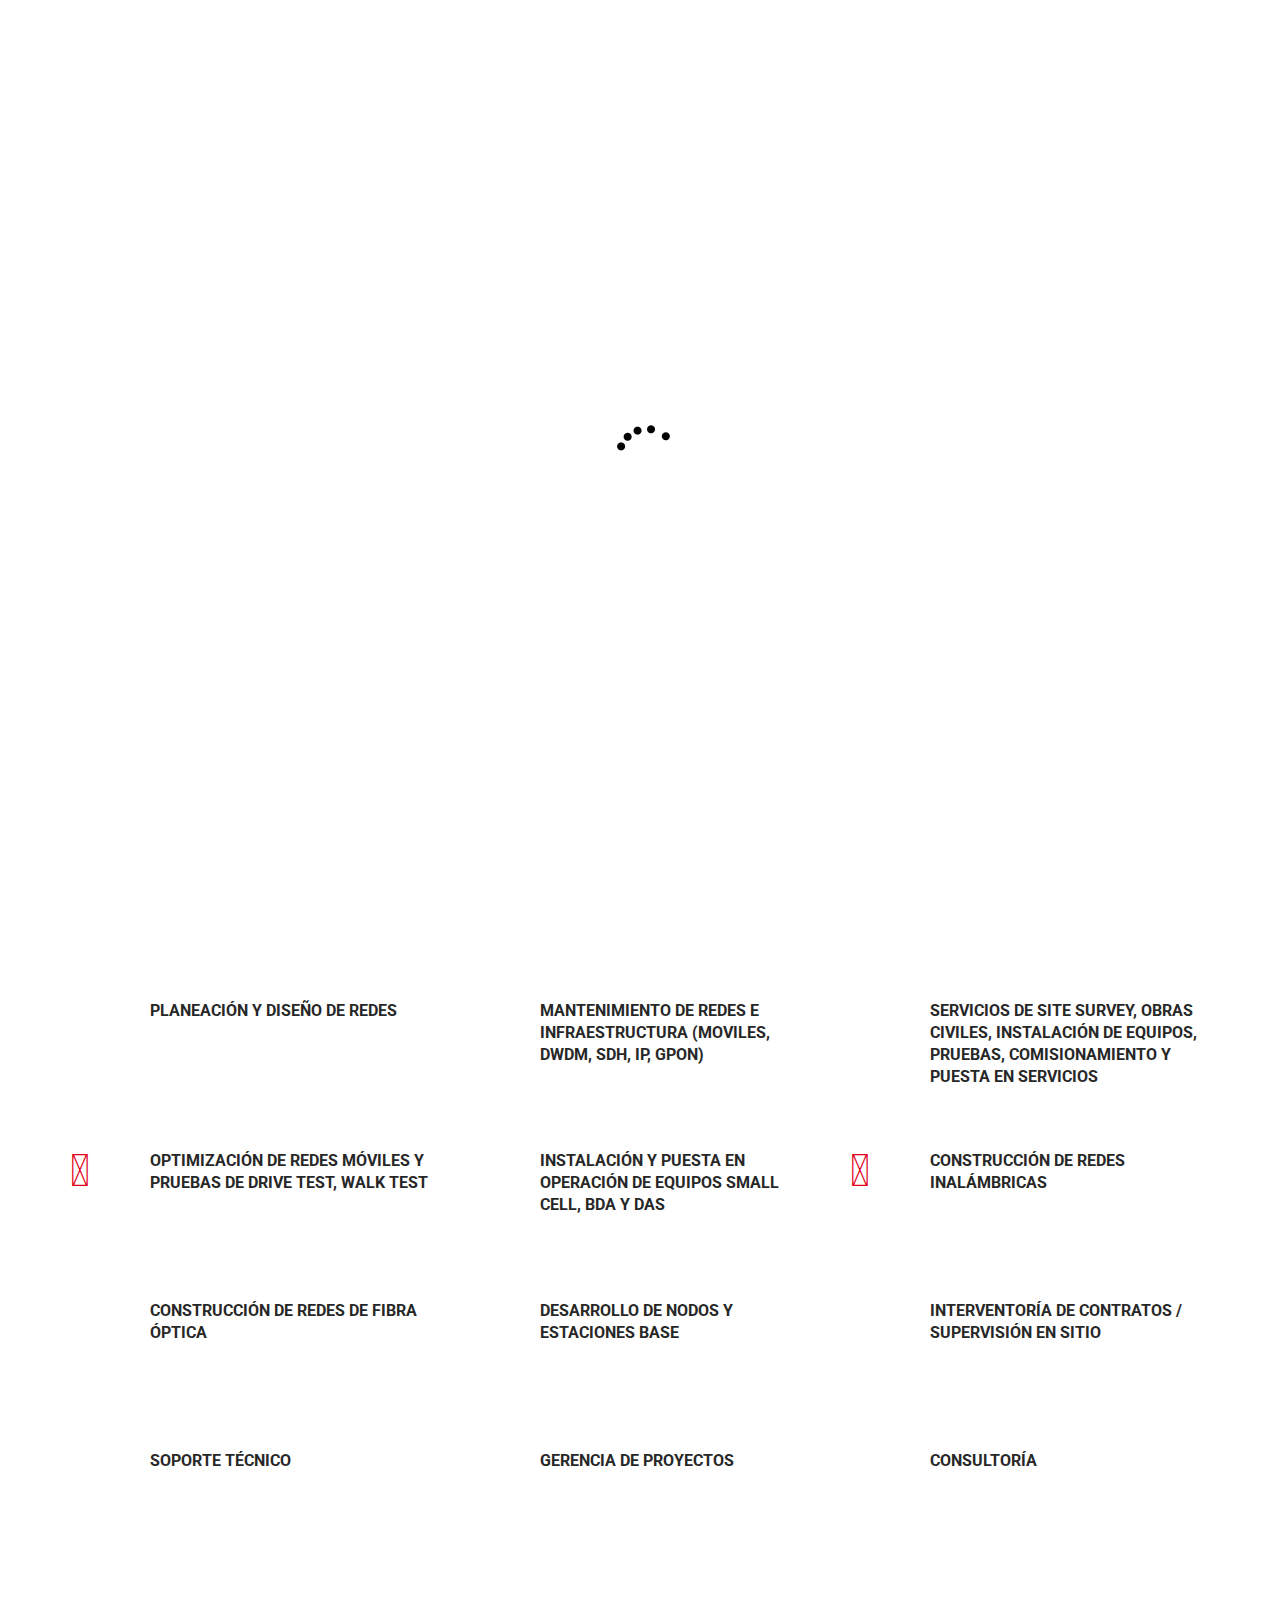
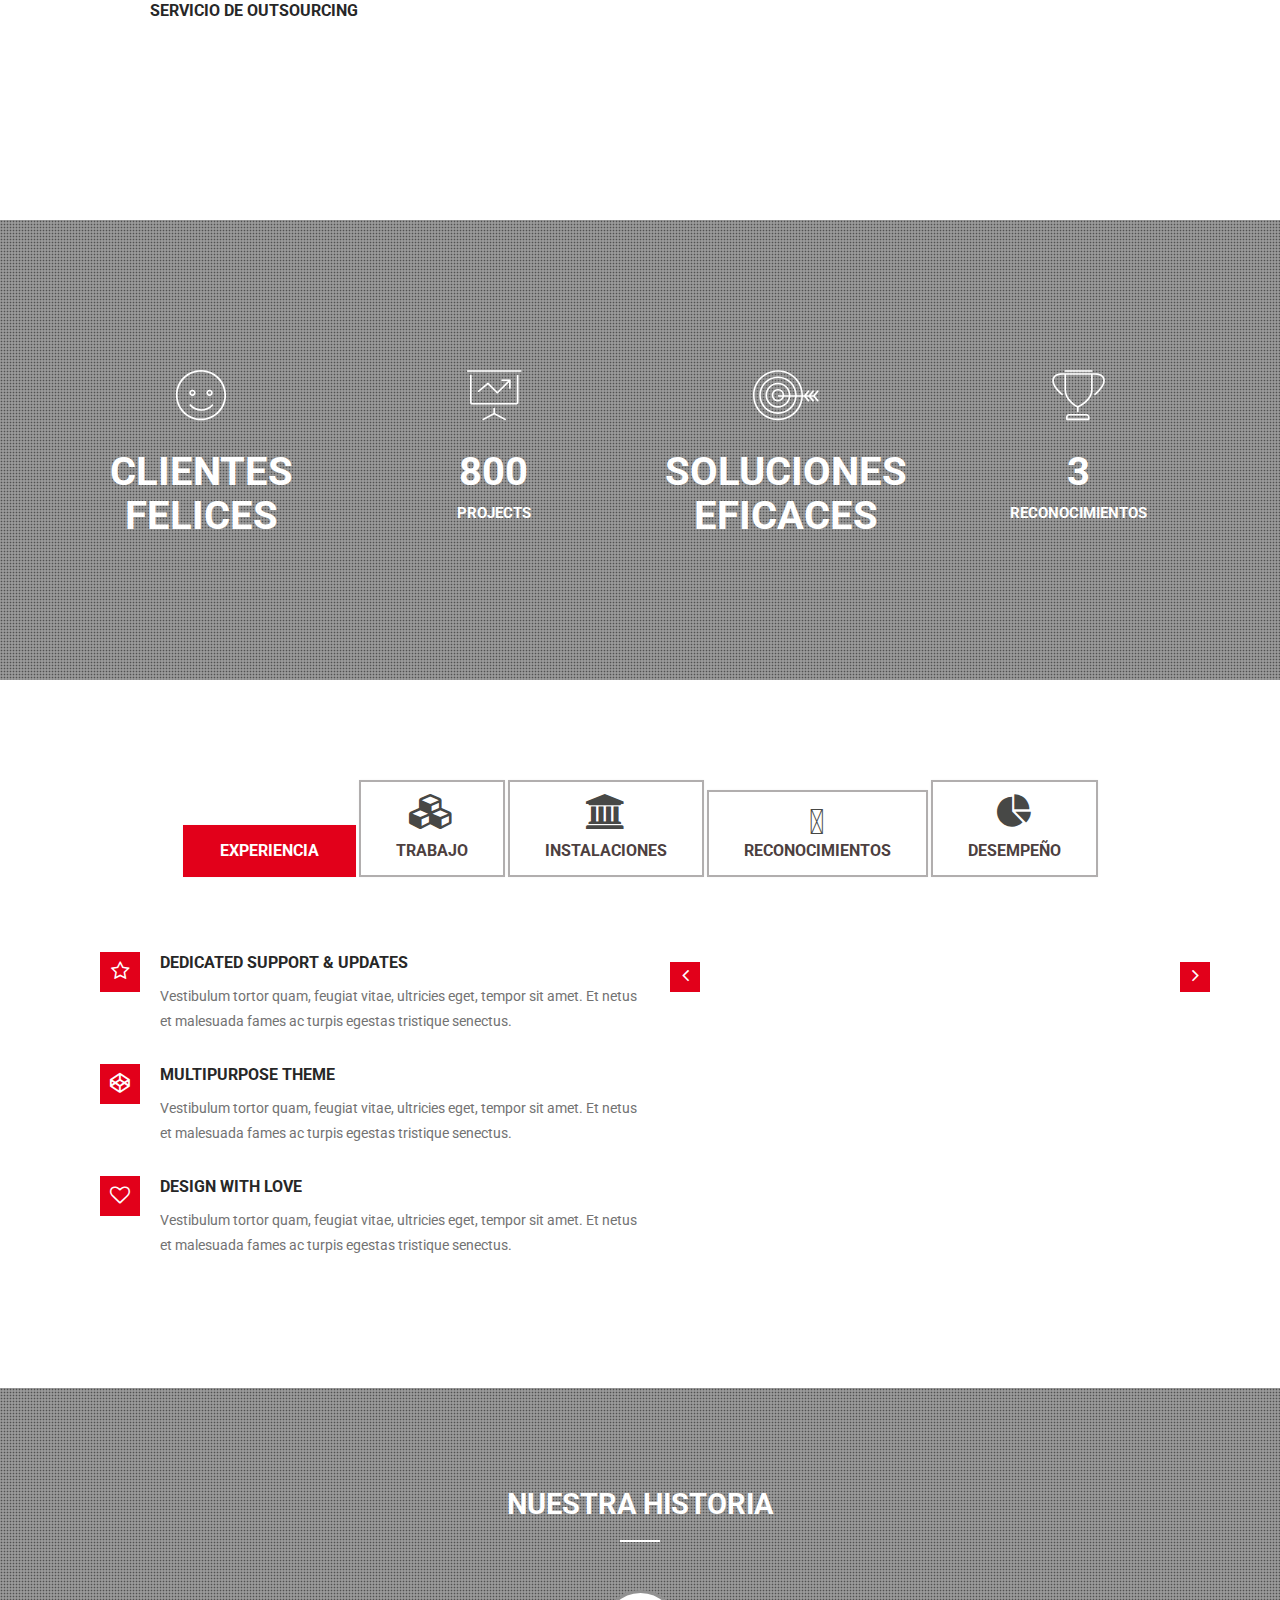
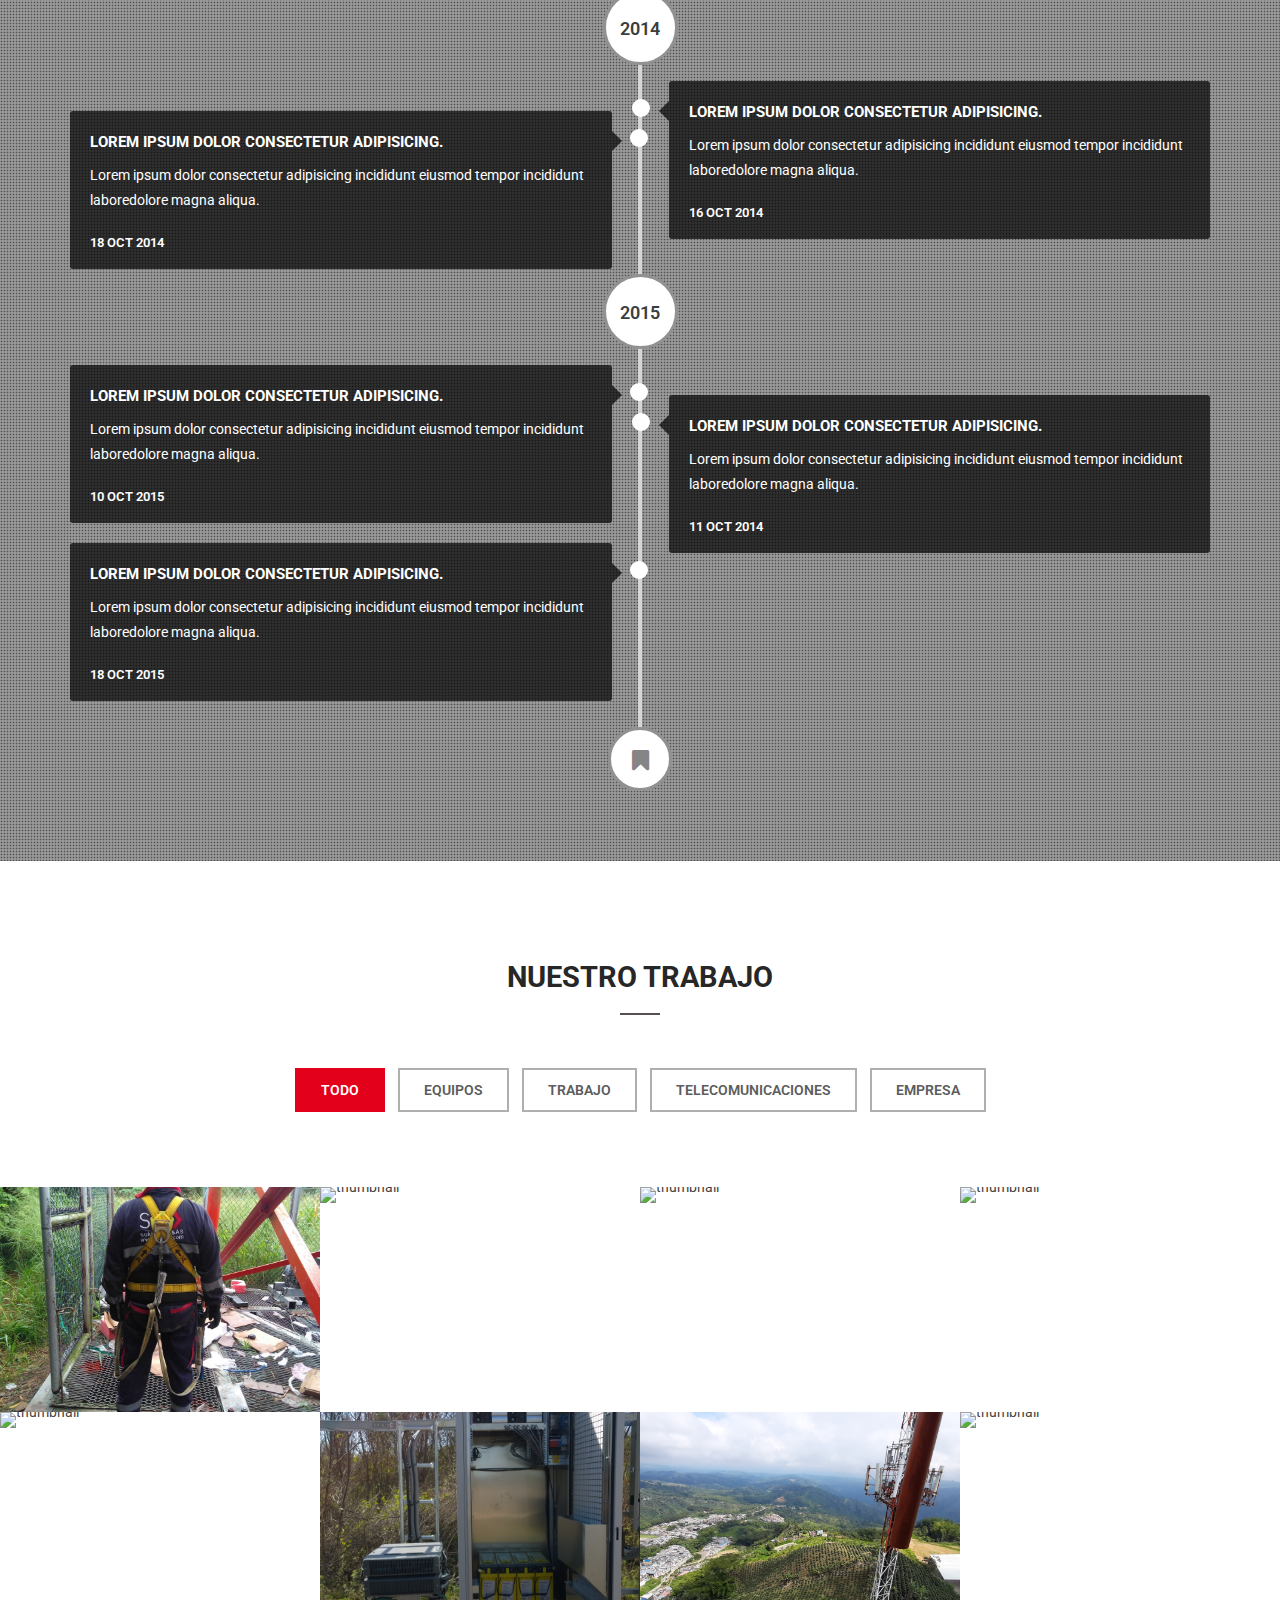
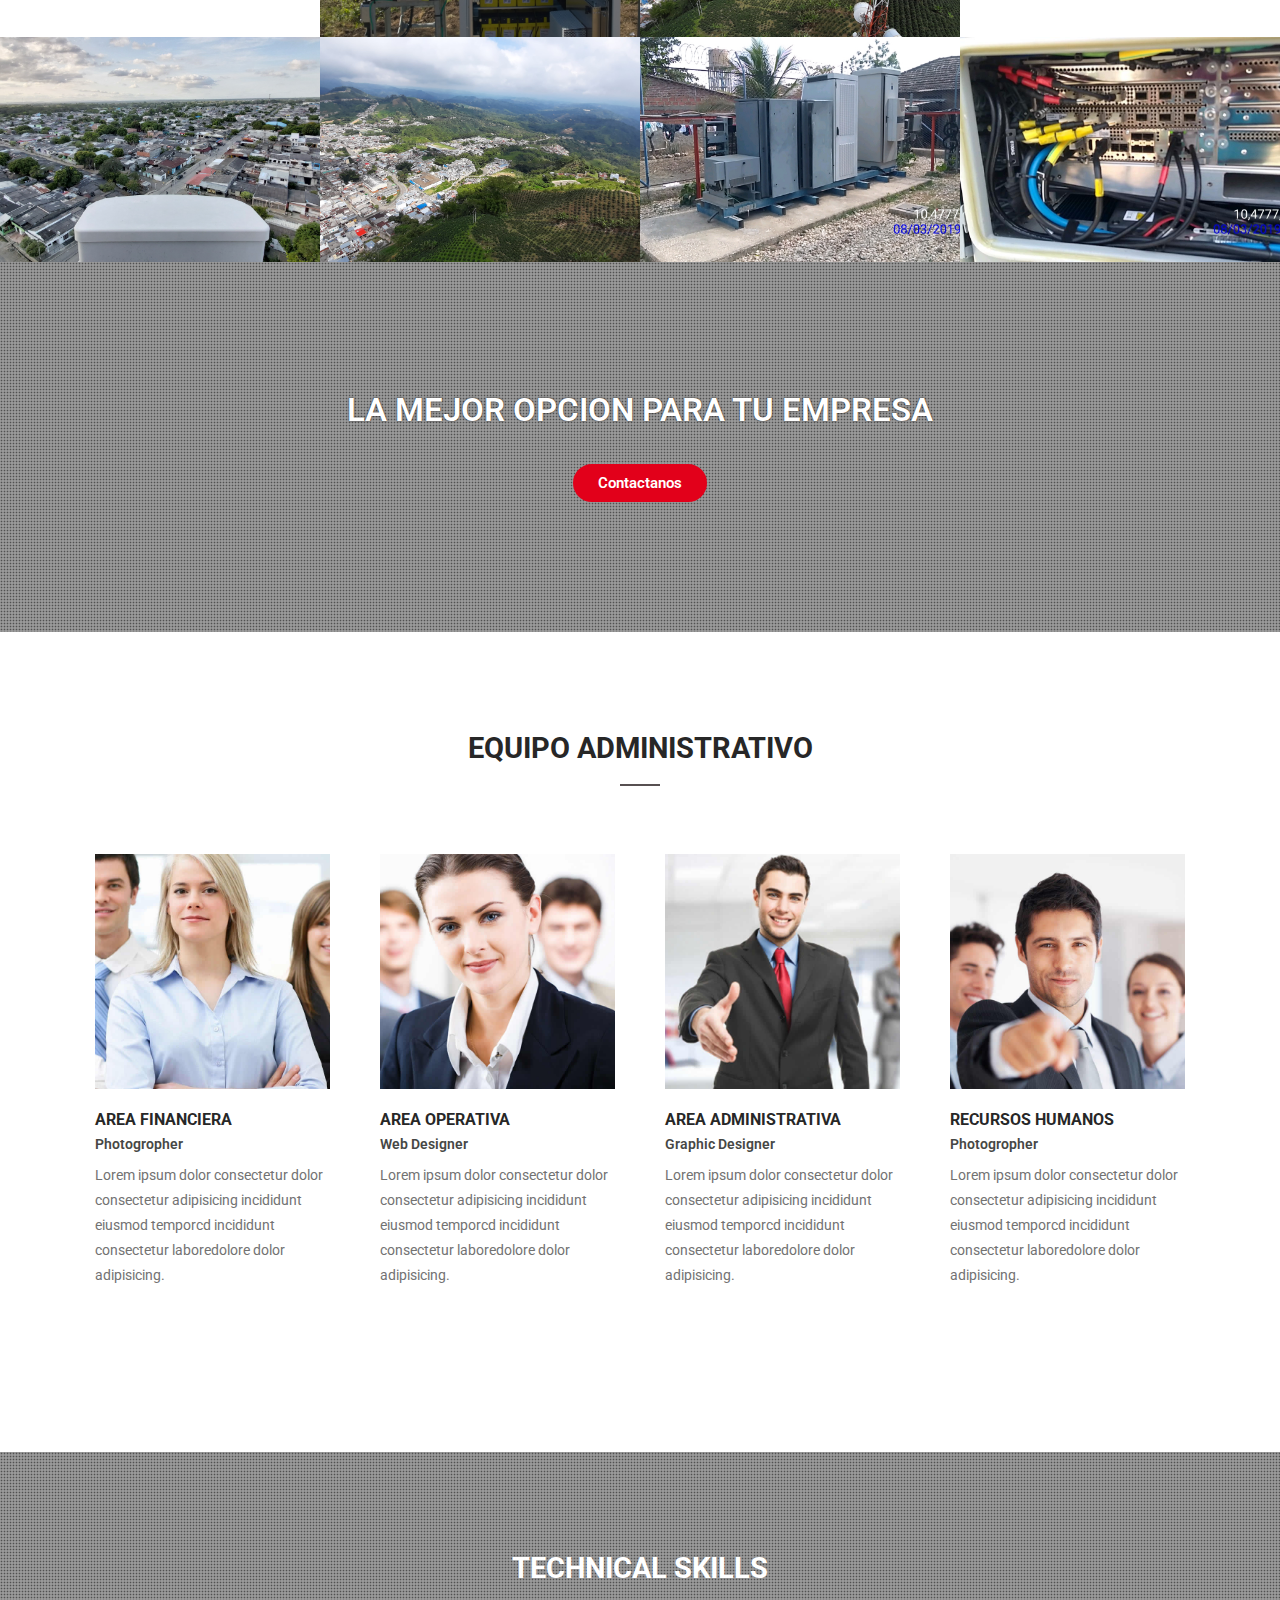
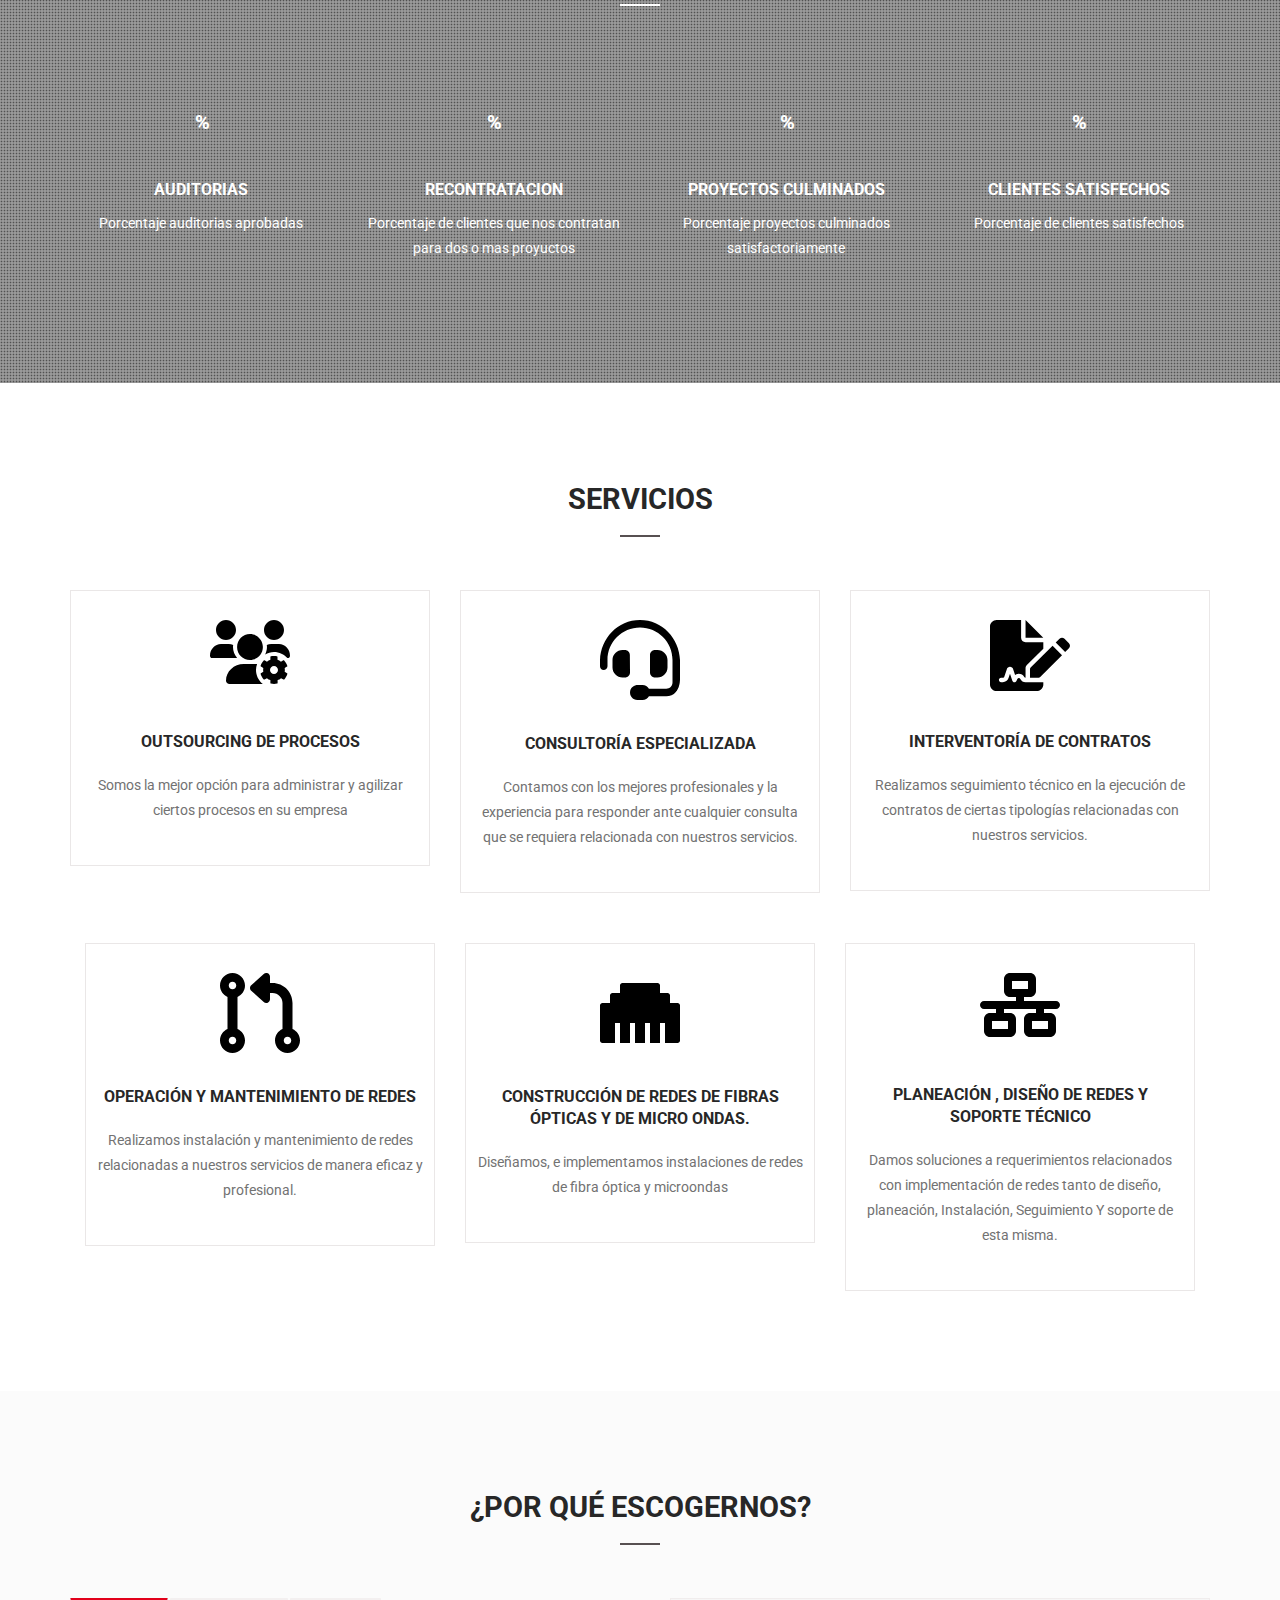
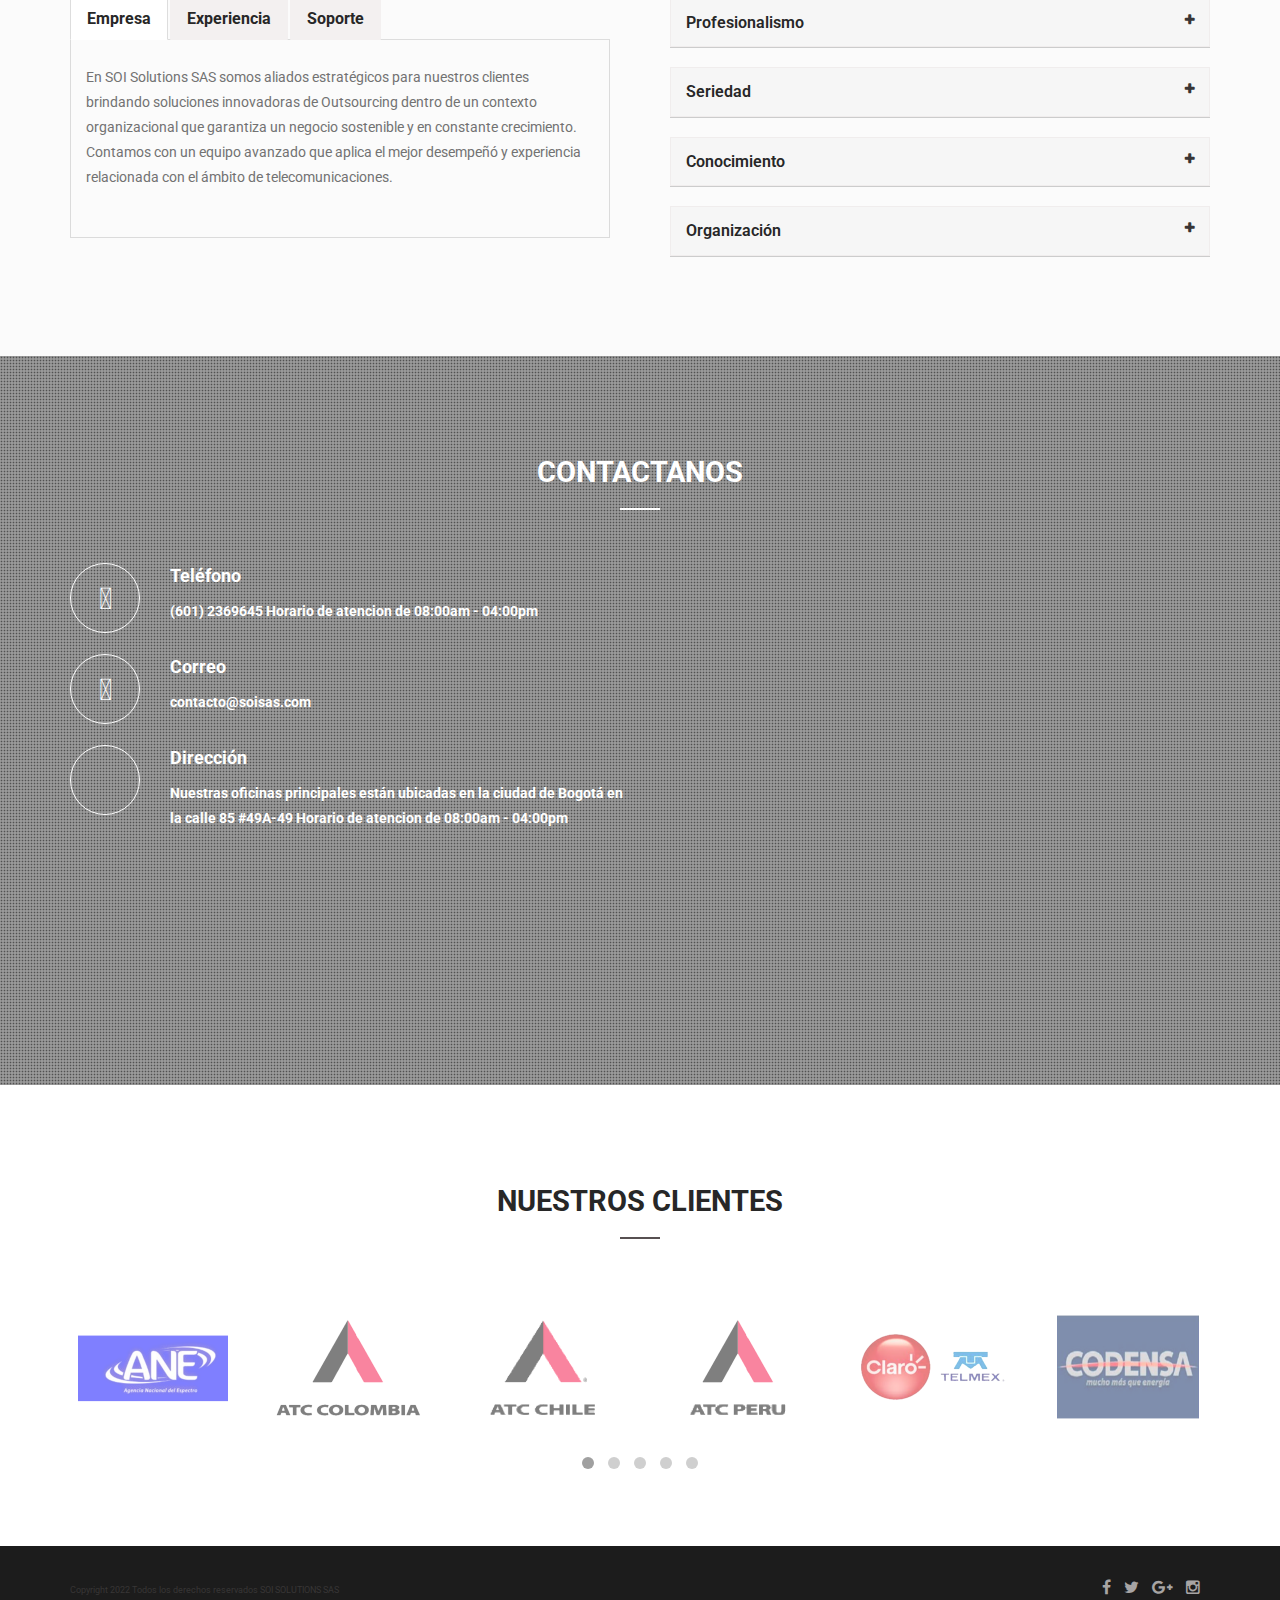
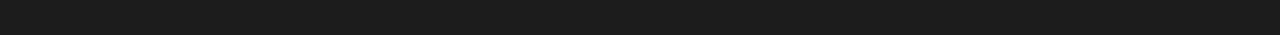
==== index.html @ 04e4a188 "1.0.0" ====
<!doctype html>
<html lang="en-gb" class="no-js">
<head>
    <meta charset="utf-8">
    <title>SOI Solutions</title>
    <meta name="author" content="">
    <meta name="keywords" content="">
    <meta name="description" content="">
    <!-- Mobile Specific Metas -->
    <meta name="viewport" content="width=device-width, initial-scale=1, maximum-scale=1">
    <!--styles -->
    <link rel="preconnect" href="https://fonts.googleapis.com">
    <link rel="preconnect" href="https://fonts.gstatic.com" crossorigin>
    <link href="https://fonts.googleapis.com/css2?family=Roboto:ital,wght@0,100;0,300;0,400;0,500;0,700;0,900;1,100;1,300;1,400;1,500;1,700;1,900&display=swap" rel="stylesheet">
    <link href="css/bootstrap.min.css" rel="stylesheet">
    <link href="css/font-awesome.css" rel="stylesheet">
    <link href="js/owl-carousel/owl.carousel.css" rel="stylesheet">
    <link href="js/owl-carousel/owl.theme.css" rel="stylesheet">
    <link href="js/owl-carousel/owl.transitions.css" rel="stylesheet">
    <link href="css/magnific-popup.css" rel="stylesheet">
    <link rel="stylesheet" type="text/css" href="css/animate.css" />
    <link rel="stylesheet" href="css/etlinefont.css">
    <link href="css/style.css" type="text/css" rel="stylesheet" />
    <link rel="icon" href="favicon.ico" />
</head>
<body data-spy="scroll" data-target="#main-menu">
    <div id="pageloader">
        <div class="loader">
            <img src="images/progress.gif" alt='loader' />
        </div> 
    </div>
    <header id="header">
        <div class="container">
            <div class="row">
                <div class="col-sm-12">
                    <button type="button" class="navbar-toggle collapsed" data-toggle="collapse" data-target="#main-menu">
                        <span class="sr-only">Toggle navigation</span>
                        <span class="fa fa-bars"></span>
                        <span class="icon-bar"></span>
                        <span class="icon-bar"></span>
                    </button>
                    <div class="logo-nav ">   
                        <a href="index.html">
                            <img src="images/logo.png" alt="Company logo" class="logo" />
                        </a>
                    </div>
                    <div class="clear-toggle"></div>
                    <div id="main-menu" class="collapse scroll navbar-right">
                        <ul class="nav">
                            <li class="active"> <a href="#home">INICIO</a> </li>
                            <li> <a href="#about">MAS</a> </li>
                            <li> <a href="#history">HISTORIA</a> </li>
                            <li> <a href="#works">NUESTRO TRABAJO</a> </li>
                            <li> <a href="#team">EQUIPO</a> </li>
                            <li> <a href="#services">SERVICIOS</a> </li>
                            <li> <a href="#blog">Blog</a></li>
                            <li> <a href="#testimonials">CLIENTES</a></li>
                            <li> <a href="#contact">CONTACTO</a> </li>
                        </ul>
                    </div>
                </div>
            </div>
        </div>
    </header>
    <section id="home" class="home">
        <div class="slider-overlay"></div>
        <div class="flexslider">
            <ul class="slides scroll">
                <li class="first">
                    <div class="slider-text-wrapper">
                        <div class="container boton_principal">
                            <div class="big">SOI SOLUTIONS SAS</div>
                            <div class="small">La solución en Servicios Outsourcing Ingeniería</div>
                            <a href="#services" class="middle btn btn-white ">SERVICIOS</a>
                        </div>
                    </div>
                    <img src="images/slider/1.jpg" alt="">
                </li>
                <li class="secondary">
                    <div class="slider-text-wrapper">
                        <div class="container">
                            <div class="big">+ 10 AÑOS DE EXPERIENCIA</div>
                            <div class="small">Contamos con más de 10 años de experiencia con múltiples empresas</div>
                            <a href="#history" class=" middle btn btn-white boton_principal">Historia</a>
                        </div>
                    </div>
                    <img src="images/slider/2.jpg" alt="">
                </li>
                <li class="third">
                    <div class="slider-text-wrapper">
                        <div class="container">
                            <div class="big">+28 Clientes</div>
                            <div class="small">Somos la mejor opción para nuestros clientes</div>
                            <a href="#testimonials" class="middle btn btn-white boton_principal">Clientes</a>
                        </div>
                    </div>
                    <img src="images/slider/3.jpg" alt="">
                </li>
            </ul>
        </div>
    </section>
    <!-- End Slider  -->
    <!--Start Features-->
    <section id="about" class="section ">
        <div class="container  ">
            <div class="row  more_containers">
                <!-- Features Icon-->
                <div class="col-md-4">
                    <div class="features-icon-box">
                        <div class="features-icon">
                            <i class="fa-solid fa-code-pull-request"></i>
                        </div>
                        <div class="features-info">
                            <h4>Planeación y diseño de redes</h4>
                            <p></p>
                        </div>
                    </div>
                </div>
                <!-- Features Icon-->
                <div class="col-md-4">
                    <div class="features-icon-box">
                        <div class="features-icon">
                            <i class="fa-solid fa-screwdriver-wrench"></i>
                        </div>
                        <div class="features-info">
                            <h4>Mantenimiento de redes e infraestructura (Moviles, DWDM, SDH, IP, Gpon)</h4>
                            <p></p>
                        </div>
                    </div>
                </div>
                <!-- Features Icon-->
                <div class="col-md-4">
                    <div class="features-icon-box">
                        <div class="features-icon">
                            <i class="fa-solid fa-user-tie"></i>
                        </div>
                        <div class="features-info">
                            <h4>Servicios de Site survey, obras civiles, instalación de equipos, pruebas,
                                comisionamiento y
                                puesta en servicios</h4>
                            <p></p>
                        </div>
                    </div>
                </div>
                <!-- Features Icon-->
                <div class="col-md-4">
                    <div class="features-icon-box">
                        <div class="features-icon">
                            <i class="fa-solid fa-signal"></i>
                        </div>
                        <div class="features-info">
                            <h4>Optimización de redes móviles y pruebas de Drive Test, Walk Test</h4>
                            <p></p>
                        </div>
                    </div>
                </div>
                <!-- Features Icon-->
                <div class="col-md-4">
                    <div class="features-icon-box">
                        <div class="features-icon">
                            <i class="fa-solid fa-satellite-dish"></i>
                        </div>
                        <div class="features-info">
                            <h4>Instalación y puesta en operación de equipos Small Cell, BDA y DAS</h4>
                            <p></p>
                        </div>
                    </div>
                </div>
                <!-- Features Icon-->
                <div class="col-md-4">
                    <div class="features-icon-box">
                        <div class="features-icon">
                            <i class="fa-solid fa-wifi"></i>
                        </div>
                        <div class="features-info">
                            <h4>Construcción de redes inalámbricas</h4>
                            <p></p>
                        </div>
                    </div>
                </div>
                <!-- Features Icon-->
                <div class="col-md-4">
                    <div class="features-icon-box">
                        <div class="features-icon">
                            <i class="fa-solid fa-ethernet"></i>
                        </div>
                        <div class="features-info">
                            <h4>Construcción de redes de fibra óptica</h4>
                            <p></p>
                        </div>
                    </div>
                </div>
                <!-- Features Icon-->
                <div class="col-md-4">
                    <div class="features-icon-box">
                        <div class="features-icon">
                            <i class="fa-solid fa-tower-broadcast"></i>
                        </div>
                        <div class="features-info">
                            <h4>Desarrollo de nodos y estaciones base</h4>
                            <p></p>
                        </div>
                    </div>
                </div>
                <!-- Features Icon-->
                <div class="col-md-4">
                    <div class="features-icon-box">
                        <div class="features-icon">
                            <i class="fa-solid fa-file-lines"></i>
                        </div>
                        <div class="features-info">
                            <h4>Interventoría de contratos / Supervisión en sitio</h4>
                            <p></p>
                        </div>
                    </div>
                </div>
                <!-- Features Icon-->
                <div class="col-md-4">
                    <div class="features-icon-box">
                        <div class="features-icon">
                            <i class="fa-solid fa-headset"></i>
                        </div>
                        <div class="features-info">
                            <h4>Soporte Técnico</h4>
                            <p></p>
                        </div>
                    </div>
                </div>
                <!-- Features Icon-->
                <div class="col-md-4">
                    <div class="features-icon-box">
                        <div class="features-icon">
                            <i class="fa-solid fa-users-gear"></i>
                        </div>
                        <div class="features-info">
                            <h4>Gerencia de proyectos</h4>
                            <p></p>
                        </div>
                    </div>
                </div>
                <!-- Features Icon-->
                <div class="col-md-4">
                    <div class="features-icon-box">
                        <div class="features-icon">
                            <i class="fa-solid fa-chalkboard-user"></i>
                        </div>
                        <div class="features-info">
                            <h4>Consultoría</h4>
                            <p></p>
                        </div>
                    </div>
                </div>
                <!-- Features Icon-->
                <div class="col-md-4">
                    <div class="features-icon-box">
                        <div class="features-icon">
                            <i class="fa-solid fa-people-carry-box"></i>
                        </div>
                        <div class="features-info">
                            <h4>Servicio de Outsourcing</h4>
                            <p></p>
                        </div>
                    </div>
                </div>
            </div> <!-- /.row-->
        </div> <!-- /.container-->
    </section>
    <!--End Features-->
    <!-- Start Facts-->
    <section id="facts" class="section parallax">
        <div class="overlay"></div>
        <div class="container">
            <div class="row">
                <!-- Start Item-->
                <div class="col-md-3 col-sm-6 facts-box margin-bottom-30">
                    <span><i class="icon-happy"></i></span>
                    <h3>clientes felices</h3>
                    <span></span>
                </div>
                <!-- End Item-->
                <!-- Start Item-->
                <div class="col-md-3 col-sm-6 facts-box margin-bottom-30">
                    <span><i class="icon-presentation"></i></span>
                    <h3>800</h3>
                    <span>Projects</span>
                </div>
                <!-- End Item-->
                <!-- Start Item-->
                <div class="col-md-3 col-sm-6 facts-box margin-bottom-30">
                    <span><i class="icon-target"></i></span>
                    <h3>Soluciones eficaces </h3>
                    <span></span>
                </div>
                <!-- End Item-->
                <!-- Start Item-->
                <div class="col-md-3 col-sm-6 facts-box margin-bottom-30">
                    <span><i class="icon-trophy"></i></span>
                    <h3>3</h3>
                    <span>Reconocimientos</span>
                </div>
                <!-- End Item-->
            </div> <!-- /.row -->
        </div> <!-- /.container -->
    </section>
    <!--End Facts-->
    <!--Start Section-->
    <section class="section">
        <div class="container">
            <div class="row">
                <div class="col-md-12">
                    <div class="content-tab-1">
                        <ul class="nav">
                            <li class="active">
                                <a aria-expanded="true" href="#tab-content-1" data-toggle="tab">
                                    <i class="fa-solid fa-chart-line"></i>
                                    <h4>EXPERIENCIA</h4>
                                </a>
                                <div class="tab-arrow">
                                </div>
                            </li>
                            <li>
                                <a aria-expanded="true" href="#tab-content-2" data-toggle="tab">
                                    <i class="fa fa-cubes"></i>
                                    <h4>Trabajo</h4>
                                </a>
                                <div class="tab-arrow">
                                </div>
                            </li>
                            <li>
                                <a aria-expanded="true" href="#tab-content-3" data-toggle="tab">
                                    <i class="fa fa-institution"></i>
                                    <h4>Instalaciones</h4>
                                </a>
                                <div class="tab-arrow">
                                </div>
                            </li>
                            <li>
                                <a aria-expanded="true" href="#tab-content-4" data-toggle="tab">
                                    <i class="fa-solid fa-trophy"></i>
                                    <h4>Reconocimientos</h4>
                                </a>
                                <div class="tab-arrow">
                                </div>
                            </li>
                            <li>
                                <a aria-expanded="true" href="#tab-content-5" data-toggle="tab">
                                    <i class="fa fa-pie-chart"></i>
                                    <h4>desempeño</h4>
                                </a>
                                <div class="tab-arrow">
                                </div>
                            </li>
                        </ul>
                        <div class="tab-content-main">
                            <div class="container">
                                <div class="tab-content">
                                    <div class="tab-pane active in" id="tab-content-1">
                                        <!-- Features Icon-->
                                        <div class="col-md-6 margin-bottom-30">
                                            <div class="tab1-features">
                                                <div class="icon"> <i class="fa fa-star-o"></i> </div>
                                                <div class="info">
                                                    <h4>Dedicated Support & Updates</h4>
                                                    <p>Vestibulum tortor quam, feugiat vitae, ultricies eget, tempor sit
                                                        amet. Et netus et malesuada fames ac turpis egestas tristique
                                                        senectus. </p>
                                                </div>
                                            </div>
                                            <div class="tab1-features">
                                                <div class="icon"> <i class="fa fa-codepen"></i> </div>
                                                <div class="info">
                                                    <h4>multipurpose theme</h4>
                                                    <p>Vestibulum tortor quam, feugiat vitae, ultricies eget, tempor sit
                                                        amet. Et netus et malesuada fames ac turpis egestas tristique
                                                        senectus. </p>
                                                </div>
                                            </div>
                                            <div class="tab1-features">
                                                <div class="icon"> <i class="fa fa-heart-o"></i></div>
                                                <div class="info">
                                                    <h4>Design With Love</h4>
                                                    <p>Vestibulum tortor quam, feugiat vitae, ultricies eget, tempor sit
                                                        amet. Et netus et malesuada fames ac turpis egestas tristique
                                                        senectus. </p>
                                                </div>
                                            </div>
                                        </div>
                                        <!--End features Icon-->
                                        <!--  Start Carousel-->
                                        <div class="col-md-6">
                                            <div class="tab-carousel">
                                                <div class="item"><img src="images/works/img (4).jpg" alt=""></div>
                                                <div class="item"><img src="images/works/img ().jpg" alt=""></div>
                                                <div class="item"><img src="images/works/img ().jpg" alt=""></div>
                                            </div>
                                        </div>
                                        <!-- End Carousel-->
                                    </div>
                                    <!-- End Tab content 1-->
                                    <!-- Start Tab content 2-->
                                    <div class="tab-pane" id="tab-content-2">
                                        <div class="col-md-4">
                                            <div class="tab2-services-box">
                                                <div class="media">
                                                    <img src="images/services1.jpg" alt="services" />
                                                </div>
                                                <div class="services-info">
                                                    <h4>Our History</h4>
                                                    <p>It is a long established fact that a reader will be distracted by
                                                        the readable content of a page when looking at its layout. The
                                                        point of using Lorem Ipsum is that it has a more-or-less normal.
                                                    </p>
                                                </div>
                                            </div>
                                        </div>
                                        <div class="col-md-4">
                                            <div class="tab2-services-box">
                                                <div class="media">
                                                    <img src="images/services2.jpg" alt="services" />
                                                </div>
                                                <div class="services-info">
                                                    <h4>What We Do</h4>
                                                    <p>It is a long established fact that a reader will be distracted by
                                                        the readable content of a page when looking at its layout. The
                                                        point of using Lorem Ipsum is that it has a more-or-less normal.
                                                    </p>
                                                </div>
                                            </div>
                                        </div>
                                        <div class="col-md-4">
                                            <div class="tab2-services-box">
                                                <div class="media">
                                                    <img src="images/services3.jpg" alt="services" />
                                                </div>
                                                <div class="services-info">
                                                    <h4>Our Mission</h4>
                                                    <p>It is a long established fact that a reader will be distracted by
                                                        the readable content of a page when looking at its layout. The
                                                        point of using Lorem Ipsum is that it has a more-or-less normal.
                                                    </p>
                                                </div>
                                            </div>
                                        </div>
                                    </div>
                                    <div class="tab-pane" id="tab-content-3">
                                        <div class="features-tab3">
                                            <!--Start Features Left-->
                                            <div class="col-md-4">
                                                <div class="features-left m-bot-30">
                                                    <!--Features Item #1-->
                                                    <div class="features-item">
                                                        <div class="features-icon"> <i class="fa fa-pagelines"></i>
                                                        </div>
                                                        <div class="features-info">
                                                            <h4>Multipurpose & Responsive</h4>
                                                            <p>Lorem Ipsum is simply dummy text of the printing and
                                                                typesetting industry Lorem Ipsum.</p>
                                                        </div>
                                                    </div>
                                                    <!--Features Item #2-->
                                                    <div class="features-item">
                                                        <div class="features-icon"> <i class="fa fa-trophy"></i> </div>
                                                        <div class="features-info">
                                                            <h4>Creative Design</h4>
                                                            <p>Lorem Ipsum is simply dummy text of the printing and
                                                                typesetting industry Lorem Ipsum.</p>
                                                        </div>
                                                    </div>
                                                    <!--Features Item #3-->
                                                    <div class="features-item">
                                                        <div class="features-icon"> <i class="fa fa-tag"></i> </div>
                                                        <div class="features-info">
                                                            <h4>Awesome Theme</h4>
                                                            <p>Lorem Ipsum is simply dummy text of the printing and
                                                                typesetting industry Lorem Ipsum.</p>
                                                        </div>
                                                    </div>
                                                </div>
                                            </div>
                                            <!--End Features Left-->
                                            <!--Start Features Image-->
                                            <div class="col-md-4 hidden-xs m-bot-30">
                                                <img src="images/device.png" alt="Features Image" />
                                            </div>
                                            <!--End Features Image-->
                                            <!--Start Features Right-->
                                            <div class="col-md-4">
                                                <div class="features-right m-bot-30">
                                                    <!--Features Item #1-->
                                                    <div class="features-item">
                                                        <div class="features-icon"> <i class="fa fa-eyedropper"></i>
                                                        </div>
                                                        <div class="features-info">
                                                            <h4>Strategy Solutions</h4>
                                                            <p>Lorem Ipsum is simply dummy text of the printing and
                                                                typesetting industry Lorem Ipsum.</p>
                                                        </div>
                                                    </div>
                                                    <!--Features Item #2-->
                                                    <div class="features-item">
                                                        <div class="features-icon"> <i class="fa fa-search-plus"></i>
                                                        </div>
                                                        <div class="features-info">
                                                            <h4>App Development</h4>
                                                            <p>Lorem Ipsum is simply dummy text of the printing and
                                                                typesetting industry Lorem Ipsum.</p>
                                                        </div>
                                                    </div>
                                                    <!--Features Item #3-->
                                                    <div class="features-item">
                                                        <div class="features-icon"> <i class="fa fa-send-o"></i> </div>
                                                        <div class="features-info">
                                                            <h4>HTML5 & CSS3</h4>
                                                            <p>Lorem Ipsum is simply dummy text of the printing and
                                                                typesetting industry Lorem Ipsum.</p>
                                                        </div>
                                                    </div>
                                                </div>
                                            </div>
                                            <!--End Features Right -->
                                        </div>
                                    </div>
                                    <div class="tab-pane" id="tab-content-4">
                                        <div class="tab-content-4">
                                            <div class="col-md-3">
                                                <div class="tab4-services-box">
                                                    <div class="icon"><i class="fa fa-bolt"></i> </div>
                                                    <div class="info">
                                                        <h4>Simple and Clean Codes</h4>
                                                        <p>Vivamus a placerat ante. Duis vulputate nibh sit amet augue
                                                            vehicula, mattis
                                                            viverra purus tristique.</p>
                                                    </div>
                                                </div>
                                            </div>
                                            <div class="col-md-3">
                                                <div class="tab4-services-box">
                                                    <div class="icon"><i class="fa fa-fire"></i> </div>
                                                    <div class="info">
                                                        <h4>Responsive Layout Design</h4>
                                                        <p>Vivamus a placerat ante. Duis vulputate nibh sit amet augue
                                                            vehicula, mattis
                                                            viverra purus tristique.</p>
                                                    </div>
                                                </div>
                                            </div>
                                            <div class="col-md-3">
                                                <div class="tab4-services-box">
                                                    <div class="icon"><i class="fa fa-chain"></i> </div>
                                                    <div class="info">
                                                        <h4>Unlimited Support</h4>
                                                        <p>Vivamus a placerat ante. Duis vulputate nibh sit amet augue
                                                            vehicula, mattis
                                                            viverra purus tristique.</p>
                                                    </div>
                                                </div>
                                            </div>
                                            <div class="col-md-3">
                                                <div class="tab4-services-box">
                                                    <div class="icon"><i class="fa fa-shopping-cart"></i> </div>
                                                    <div class="info">
                                                        <h4>multipurpose theme</h4>
                                                        <p>Vivamus a placerat ante. Duis vulputate nibh sit amet augue
                                                            vehicula, mattis
                                                            viverra purus tristique.</p>
                                                    </div>
                                                </div>
                                            </div>
                                        </div>
                                    </div>
                                    <div class="tab-pane" id="tab-content-5">
                                        <div class="tab-content-5">
                                            <div class="col-md-6">
                                                <div class="core-features">
                                                    <p>Lorem ipsum dolor sit amet, consectetur adipiscing elit.
                                                        Curabitur euismod enim a metus adipiscing aliquam. Vestibulum in
                                                        vestibulum lorem. Lorem ipsum dolor sit amet, consectetur
                                                        adipiscing elit. Curabitur euismod enim a metus adipiscing
                                                        aliquam. Vestibulum in vestibulum lorem. Lorem ipsum dolor sit
                                                        amet, consectetur adipiscing elit. Curabitur euismod enim a
                                                        metus adipiscing.</p>
                                                    <ul class="list">
                                                        <li>Font-Awesome Integration</li>
                                                        <li>Multiple unique designs</li>
                                                        <li>Clean coded, responsive and multipurpose</li>
                                                        <li>Pages valid on w3c.</li>
                                                        <li>Well documented.</li>
                                                        <li>Easy to customization.</li>
                                                    </ul>
                                                </div>
                                            </div>
                                            <div class="col-md-6">
                                                <div class="devices-image">
                                                    <img src="images/device-desktop.png" alt="" />
                                                </div>
                                            </div>
                                        </div>
                                    </div>
                                </div>
                            </div>
                        </div>
                        <!--/.tab-content-main-->
                    </div>
                </div>
            </div>
            <!--/.row-->
        </div>
        <!--/.container-->
    </section>
    <!--End Section-->
    <!--Start History-->
    <section id="history" class="section parallax">
        <div class="overlay"></div>
        <div class="container">
            <div class="title-box text-center white">
                <h2 class="title">Nuestra Historia</h2>
            </div>
            <!-- History Timeline -->
            <ul class="timeline list-unstyled">
                <li class="year">2014</li>
                <!--History Item -->
                <li class="timeline-item">
                    <h4>Lorem ipsum dolor consectetur adipisicing.</h4>
                    <p>Lorem ipsum dolor consectetur adipisicing incididunt eiusmod tempor incididunt laboredolore magna
                        aliqua.</p>
                    <span> 16 OCT 2014</span>
                </li>
                <!-- End Item -->
                <!--History Item -->
                <li class="timeline-item">
                    <h4>Lorem ipsum dolor consectetur adipisicing.</h4>
                    <p>Lorem ipsum dolor consectetur adipisicing incididunt eiusmod tempor incididunt laboredolore magna
                        aliqua.</p>
                    <span> 18 OCT 2014</span>
                </li>
                <!-- End Item -->
                <!-- History Year -->
                <li class="year">2015</li>
                <!--History Item -->
                <li class="timeline-item">
                    <h4>Lorem ipsum dolor consectetur adipisicing.</h4>
                    <p>Lorem ipsum dolor consectetur adipisicing incididunt eiusmod tempor incididunt laboredolore magna
                        aliqua.</p>
                    <span> 10 OCT 2015</span>
                </li>
                <!-- End Item -->
                <!--History Item -->
                <li class="timeline-item">
                    <h4>Lorem ipsum dolor consectetur adipisicing.</h4>
                    <p>Lorem ipsum dolor consectetur adipisicing incididunt eiusmod tempor incididunt laboredolore magna
                        aliqua.</p>
                    <span> 11 OCT 2014</span>
                </li>
                <!-- End Item -->
                <!--History Item -->
                <li class="timeline-item">
                    <h4>Lorem ipsum dolor consectetur adipisicing.</h4>
                    <p>Lorem ipsum dolor consectetur adipisicing incididunt eiusmod tempor incididunt laboredolore magna
                        aliqua.</p>
                    <span> 18 OCT 2015</span>
                </li>
                <!-- End Item -->
                <li class="clear"></li>
                <li class="end-icon fa fa-bookmark"></li>
            </ul>
            <!-- End History Timeline -->
        </div>
        <!--/.container-->
    </section>
    <!--End History-->
    <!--Start portfolio-->
    <section id="works" class="section">
        <!-- Filtering -->
        <div class="title-box text-center">
            <h2 class="title">Nuestro Trabajo</h2>
        </div>
        <div class=" col-md-12 text-center">
            <!-- Filtering -->
            <ul class="filtering">
                <li class="filter" data-filter="all">TODO</li>
                <li class="filter" data-filter="fashion">EQUIPOS</li>
                <li class="filter" data-filter="event">TRABAJO</li>
                <li class="filter" data-filter="wedding">TELECOMUNICACIONES</li>
                <li class="filter" data-filter="corporate">EMPRESA</li>
            </ul>
        </div>
        <div class="work-main">
            <!-- Work Grid -->
            <ul class="work-grid">
                <!-- Work Item -->
                <li class="work-item thumnail-img mix corporate">
                    <div class="work-image">
                        <img src="images/works/img (1).jpg" alt="thumbnail">
                        <!--Hover link-->
                        <div class="hover-link">
                            <a href="single-work.html">
                                <i class="fa fa-link"></i>
                            </a>
                            <a href="images/works/img1.jpg" class="popup-image">
                                <i class="fa fa-plus"></i>
                            </a>
                        </div>
                        <!--End link-->
                        <!--Hover Caption-->
                        <div class="work-caption">
                            <h4>Project Title</h4>
                            <p>Photography</p>
                        </div>
                        <!--End Caption-->
                    </div> <!-- /.work-image-->
                </li>
                <!--End Work Item -->
                <!-- Work Item -->
                <li class="work-item thumnail-img mix fashion wedding">
                    <div class="work-image">
                        <img src="images/works/img (2).jpg" alt="thumbnail">
                        <!--Hover link-->
                        <div class="hover-link">
                            <a href="single-work.html">
                                <i class="fa fa-link"></i>
                            </a>
                            <a href="images/works/img2.jpg" class="popup-image">
                                <i class="fa fa-plus"></i>
                            </a>
                        </div>
                        <!--End link-->
                        <!--Hover Caption-->
                        <div class="work-caption">
                            <h4>Project Title</h4>
                            <p>Photography</p>
                        </div>
                        <!--End Caption-->
                    </div> <!-- /.work-image-->
                </li>
                <!--End Work Item -->
                <!-- Work Item -->
                <li class="work-item thumnail-img mix corporate">
                    <div class="work-image">
                        <img src="images/works/img (3).jpg" alt="thumbnail">
                        <!--Hover link-->
                        <div class="hover-link">
                            <a href="single-work.html">
                                <i class="fa fa-link"></i>
                            </a>
                            <a href="images/works/img3.jpg" class="popup-image">
                                <i class="fa fa-plus"></i>
                            </a>
                        </div>
                        <!--End link-->
                        <!--Hover Caption-->
                        <div class="work-caption">
                            <h4>Project Title</h4>
                            <p>Photography</p>
                        </div>
                        <!--End Caption-->
                    </div> <!-- /.work-image-->
                </li>
                <!--End Work Item -->
                <!-- Work Item -->
                <li class="work-item thumnail-img mix corporate">
                    <div class="work-image">
                        <img src="images/works/img (4).jpg" alt="thumbnail">
                        <!--Hover link-->
                        <div class="hover-link">
                            <a href="single-work.html">
                                <i class="fa fa-link"></i>
                            </a>
                            <a href="images/works/img4.jpg" class="popup-image">
                                <i class="fa fa-plus"></i>
                            </a>
                        </div>
                        <!--End link-->
                        <!--Hover Caption-->
                        <div class="work-caption">
                            <h4>Project Title</h4>
                            <p>Photography</p>
                        </div>
                        <!--End Caption-->
                    </div> <!-- /.work-image-->
                </li>
                <!--End Work Item -->
                <!-- Work Item -->
                <li class="work-item thumnail-img mix fashion wedding">
                    <div class="work-image">
                        <img src="images/works/img (5).jpg" alt="thumbnail">
                        <!--Hover link-->
                        <div class="hover-link">
                            <a href="single-work.html">
                                <i class="fa fa-link"></i>
                            </a>
                            <a href="images/works/img5.jpg" class="popup-image">
                                <i class="fa fa-plus"></i>
                            </a>
                        </div>
                        <!--End link-->
                        <!--Hover Caption-->
                        <div class="work-caption">
                            <h4>Project Title</h4>
                            <p>Photography</p>
                        </div>
                        <!--End Caption-->
                    </div> <!-- /.work-image-->
                </li>
                <!--End Work Item -->
                <!-- Work Item -->
                <li class="work-item thumnail-img mix event wedding">
                    <div class="work-image">
                        <img src="images/works/img (6).jpg" alt="thumbnail">
                        <!--Hover link-->
                        <div class="hover-link">
                            <a href="single-work.html">
                                <i class="fa fa-link"></i>
                            </a>
                            <a href="images/works/img6.jpg" class="popup-image">
                                <i class="fa fa-plus"></i>
                            </a>
                        </div>
                        <!--End link-->
                        <!--Hover Caption-->
                        <div class="work-caption">
                            <h4>Project Title</h4>
                            <p>Photography</p>
                        </div>
                        <!--End Caption-->
                    </div> <!-- /.work-image-->
                </li>
                <!--End Work Item -->
                <!-- Work Item -->
                <li class="work-item thumnail-img mix event">
                    <div class="work-image">
                        <img src="images/works/img (7).jpg" alt="thumbnail">
                        <!--Hover link-->
                        <div class="hover-link">
                            <a href="single-work.html">
                                <i class="fa fa-link"></i>
                            </a>
                            <a href="images/works/img7.jpg" class="popup-image">
                                <i class="fa fa-plus"></i>
                            </a>
                        </div>
                        <!--End link-->
                        <!--Hover Caption-->
                        <div class="work-caption">
                            <h4>Project Title</h4>
                            <p>Photography</p>
                        </div>
                        <!--End Caption-->
                    </div> <!-- /.work-image-->
                </li>
                <!--End Work Item -->
                <!-- Work Item -->
                <li class="work-item thumnail-img mix corporate">
                    <div class="work-image">
                        <img src="images/works/img (8).jpg" alt="thumbnail">
                        <!--Hover link-->
                        <div class="hover-link">
                            <a href="single-work.html">
                                <i class="fa fa-link"></i>
                            </a>
                            <a href="images/works/img8.jpg" class="popup-image">
                                <i class="fa fa-plus"></i>
                            </a>
                        </div>
                        <!--End link-->
                        <!--Hover Caption-->
                        <div class="work-caption">
                            <h4>Project Title</h4>
                            <p>Photography</p>
                        </div>
                        <!--End Caption-->
                    </div> <!-- /.work-image-->
                </li>
                <!--End Work Item -->
                <!-- Work Item -->
                <li class="work-item thumnail-img mix event">
                    <div class="work-image">
                        <img src="images/works/img (9).jpg" alt="thumbnail">
                        <!--Hover link-->
                        <div class="hover-link">
                            <a href="single-work.html">
                                <i class="fa fa-link"></i>
                            </a>
                            <a href="images/works/img9.jpg" class="popup-image">
                                <i class="fa fa-plus"></i>
                            </a>
                        </div>
                        <!--End link-->
                        <!--Hover Caption-->
                        <div class="work-caption">
                            <h4>Project Title</h4>
                            <p>Photography</p>
                        </div>
                        <!--End Caption-->
                    </div> <!-- /.work-image-->
                </li>
                <!--End Work Item -->
                <!-- Work Item -->
                <li class="work-item thumnail-img mix wedding">
                    <div class="work-image">
                        <img src="images/works/img (10).jpg" alt="thumbnail">
                        <!--Hover link-->
                        <div class="hover-link">
                            <a href="single-work.html">
                                <i class="fa fa-link"></i>
                            </a>
                            <a href="images/works/img10.jpg" class="popup-image">
                                <i class="fa fa-plus"></i>
                            </a>
                        </div>
                        <!--End link-->
                        <!--Hover Caption-->
                        <div class="work-caption">
                            <h4>Project Title</h4>
                            <p>Photography</p>
                        </div>
                        <!--End Caption-->
                    </div> <!-- /.work-image-->
                </li>
                <!--End Work Item -->
                <!-- Work Item -->
                <li class="work-item thumnail-img mix fashion">
                    <div class="work-image">
                        <img src="images/works/img (11).jpg" alt="thumbnail">
                        <!--Hover link-->
                        <div class="hover-link">
                            <a href="single-work.html">
                                <i class="fa fa-link"></i>
                            </a>
                            <a href="images/works/img11.jpg" class="popup-image">
                                <i class="fa fa-plus"></i>
                            </a>
                        </div>
                        <!--End link-->
                        <!--Hover Caption-->
                        <div class="work-caption">
                            <h4>Project Title</h4>
                            <p>Photography</p>
                        </div>
                        <!--End Caption-->
                    </div> <!-- /.work-image-->
                </li>
                <!--End Work Item -->
                <!-- Work Item -->
                <li class="work-item thumnail-img mix corporate">
                    <div class="work-image">
                        <img src="images/works/img (12).jpg" alt="thumbnail">
                        <!--Hover link-->
                        <div class="hover-link">
                            <a href="single-work.html">
                                <i class="fa fa-link"></i>
                            </a>
                            <a href="images/works/img12.jpg" class="popup-image">
                                <i class="fa fa-plus"></i>
                            </a>
                        </div>
                        <!--End link-->
                        <!--Hover Caption-->
                        <div class="work-caption">
                            <h4>Project Title</h4>
                            <p>Photography</p>
                        </div>
                        <!--End Caption-->
                    </div> <!-- /.work-image-->
                </li>
                <!--End Work Item -->
            </ul>
        </div>
    </section>
    <!--End portfolio-->
    <!--Start Call To Action-->
    <section id="cta" class="parallax">
        <div class="overlay"></div>
        <div class="container">
            <div class="row text-center">
                <h2>La Mejor OpcioN PARA TU EMPRESA</h2>
                <a href="#" class="btn btn-green">Contactanos</a>
            </div>
        </div>
    </section>
    <!--End Call To Action-->
    <!--Start Team-->
    <section id="team" class="section">
        <div class="container">
            <div class="row">
                <div class="title-box text-center">
                    <h2 class="title">EQUIPO ADMINISTRATIVO</h2>
                </div>
            </div>
            <!-- Team -->
            <div class="team-items team-carousel">
                <!-- Team Member #1 -->
                <div class="item">
                    <img src="images/team/team1.jpg" alt="" />
                    <h4>AREA FINANCIERA</h4>
                    <h5>Photogropher</h5>
                    <p>Lorem ipsum dolor consectetur dolor consectetur adipisicing incididunt eiusmod temporcd
                        incididunt consectetur laboredolore dolor adipisicing. </p>
                    <div class="socials">
                        <ul>
                            <li><a class="facebook" href="#"><i class="fa fa-facebook"></i></a></li>
                            <li><a class="twitter" href="#"><i class="fa fa-twitter"></i></a></li>
                            <li><a class="linkedin" href="#"><i class="fa fa-linkedin"></i></a></li>
                            <li><a class="google-plus" href="#"><i class="fa fa-google-plus"></i></a></li>
                        </ul>
                    </div>
                </div>
                <!-- End Member -->
                <!-- Team Member #2 -->
                <div class="item">
                    <img src="images/team/team2.jpg" alt="" />
                    <h4>AREA OPERATIVA</h4>
                    <h5>Web Designer</h5>
                    <p>Lorem ipsum dolor consectetur dolor consectetur adipisicing incididunt eiusmod temporcd
                        incididunt consectetur laboredolore dolor adipisicing. </p>
                    <div class="socials">
                        <ul>
                            <li><a class="facebook" href="#"><i class="fa fa-facebook"></i></a></li>
                            <li><a class="twitter" href="#"><i class="fa fa-twitter"></i></a></li>
                            <li><a class="linkedin" href="#"><i class="fa fa-linkedin"></i></a></li>
                            <li><a class="google-plus" href="#"><i class="fa fa-google-plus"></i></a></li>
                        </ul>
                    </div>
                </div>
                <!-- End Member -->
                <!-- Team Member #3 -->
                <div class="item">
                    <img src="images/team/team3.jpg" alt="" />
                    <h4>AREA ADMINISTRATIVA</h4>
                    <h5>Graphic Designer</h5>
                    <p>Lorem ipsum dolor consectetur dolor consectetur adipisicing incididunt eiusmod temporcd
                        incididunt consectetur laboredolore dolor adipisicing. </p>
                    <div class="socials">
                        <ul>
                            <li><a class="facebook" href="#"><i class="fa fa-facebook"></i></a></li>
                            <li><a class="twitter" href="#"><i class="fa fa-twitter"></i></a></li>
                            <li><a class="linkedin" href="#"><i class="fa fa-linkedin"></i></a></li>
                            <li><a class="google-plus" href="#"><i class="fa fa-google-plus"></i></a></li>
                        </ul>
                    </div>
                </div>
                <!-- End Member -->
                <!-- Team Member #4 -->
                <div class="item">
                    <img src="images/team/team4.jpg" alt="" />
                    <h4>RECURSOS HUMANOS</h4>
                    <h5>Photogropher</h5>
                    <p>Lorem ipsum dolor consectetur dolor consectetur adipisicing incididunt eiusmod temporcd
                        incididunt consectetur laboredolore dolor adipisicing. </p>
                    <div class="socials">
                        <ul>
                            <li><a class="facebook" href="#"><i class="fa fa-facebook"></i></a></li>
                            <li><a class="twitter" href="#"><i class="fa fa-twitter"></i></a></li>
                            <li><a class="linkedin" href="#"><i class="fa fa-linkedin"></i></a></li>
                            <li><a class="google-plus" href="#"><i class="fa fa-google-plus"></i></a></li>
                        </ul>
                    </div>
                </div>
                <!-- End Member -->
                <!-- Team Member #5
                <div class="item">
                    <img src="images/team/team1.jpg" alt="" />
                    <h4>Jonh Doe</h4>
                    <h5>Graphic Designer</h5>
                    <p>Lorem ipsum dolor consectetur dolor consectetur adipisicing incididunt eiusmod temporcd
                        incididunt consectetur laboredolore dolor adipisicing. </p>
                    <div class="socials">
                        <ul>
                            <li><a class="facebook" href="#"><i class="fa fa-facebook"></i></a></li>
                            <li><a class="twitter" href="#"><i class="fa fa-twitter"></i></a></li>
                            <li><a class="linkedin" href="#"><i class="fa fa-linkedin"></i></a></li>
                            <li><a class="google-plus" href="#"><i class="fa fa-google-plus"></i></a></li>
                        </ul>
                    </div>
                </div> -->
                <!-- End Member -->
            </div>
            <!-- End Team -->
        </div>
        <!-- End Content -->
    </section>
    <!--End Team-->
    <!--Start Skills-->
    <section id="skills" class="section parallax">
        <div class="overlay"></div>
        <div class="container">
            <div class="row">
                <div class="title-box text-center white">
                    <h2 class="title">Technical Skills</h2>
                </div>
                <!--Skill #1-->
                <div class="col-sm-3 col-md-3 col-lg-3 pie-chart-main">
                    <span class="pie-chart percent-padre" data-percent="98">
                        <span class="percent"></span>
                    </span>
                    <h4>Auditorias</h4>
                    <p>Porcentaje auditorias aprobadas</p>
                </div>
                <!--Skill #2-->
                <div class="col-sm-3 col-md-3 col-lg-3 pie-chart-main">
                    <span class="pie-chart" data-percent="75">
                        <span class="percent"></span>
                    </span>
                    <h4>Recontratacion</h4>
                    <p>Porcentaje de clientes que nos contratan para dos o mas proyuctos</p>
                </div>
                <!--Skill #3-->
                <div class="col-sm-3 col-md-3 col-lg-3 pie-chart-main">
                    <span class="pie-chart " data-percent="95">
                        <span class="percent"></span>
                    </span>
                    <h4>Proyectos culminados </h4>
                    <p>Porcentaje proyectos culminados satisfactoriamente</p>
                </div>
                <!--Skill #4-->
                <div class="col-sm-3 col-md-3 col-lg-3 pie-chart-main">
                    <span class="pie-chart" data-percent="99">
                        <span class="percent"></span>
                    </span>
                    <h4>Clientes satisfechos</h4>
                    <p>Porcentaje de clientes satisfechos</p>
                </div>
            </div> <!-- /.row-->
        </div> <!-- /.container-->
    </section>
    <!--End Skills-->
    <!--Start Services-->
    <section id="services" class="section">
        <div class="container">
            <div class="row">
                <div class="title-box text-center">
                    <h2 class="title">Servicios</h2>
                </div>
                <!--Services Item-->
                <div class="col-md-4">
                    <div class="services-box">
                        <div class="services-icon"><svg xmlns="http://www.w3.org/2000/svg" viewBox="0 0 640 512"><!--! Font Awesome Pro 6.0.0 by @fontawesome - https://fontawesome.com License - https://fontawesome.com/license (Commercial License) Copyright 2022 Fonticons, Inc. --><path d="M512 160c44.18 0 80-35.82 80-80S556.2 0 512 0c-44.18 0-80 35.82-80 80S467.8 160 512 160zM128 160c44.18 0 80-35.82 80-80S172.2 0 128 0C83.82 0 48 35.82 48 80S83.82 160 128 160zM319.9 320c57.41 0 103.1-46.56 103.1-104c0-57.44-46.54-104-103.1-104c-57.41 0-103.1 46.56-103.1 104C215.9 273.4 262.5 320 319.9 320zM368 400c0-16.69 3.398-32.46 8.619-47.36C374.3 352.5 372.2 352 369.9 352H270.1C191.6 352 128 411.7 128 485.3C128 500.1 140.7 512 156.4 512h266.1C389.5 485.6 368 445.5 368 400zM183.9 216c0-5.449 .9824-10.63 1.609-15.91C174.6 194.1 162.6 192 149.9 192H88.08C39.44 192 0 233.8 0 285.3C0 295.6 7.887 304 17.62 304h199.5C196.7 280.2 183.9 249.7 183.9 216zM551.9 192h-61.84c-12.8 0-24.88 3.037-35.86 8.24C454.8 205.5 455.8 210.6 455.8 216c0 21.47-5.625 41.38-14.65 59.34C462.2 263.4 486.1 256 512 256c42.48 0 80.27 18.74 106.6 48h3.756C632.1 304 640 295.6 640 285.3C640 233.8 600.6 192 551.9 192zM618.1 366.7c-5.025-16.01-13.59-30.62-24.75-42.71c-1.674-1.861-4.467-2.326-6.699-1.023l-19.17 11.07c-8.096-6.887-17.4-12.28-27.45-15.82V295.1c0-2.514-1.861-4.746-4.281-5.213c-16.56-3.723-33.5-3.629-49.32 0C484.9 291.2 483.1 293.5 483.1 295.1v22.24c-10.05 3.537-19.36 8.932-27.45 15.82l-19.26-11.07c-2.139-1.303-4.932-.8379-6.697 1.023c-11.17 12.1-19.73 26.71-24.66 42.71c-.7441 2.512 .2793 5.117 2.42 6.326l19.17 11.17c-1.859 10.42-1.859 21.21 0 31.64l-19.17 11.17c-2.234 1.209-3.164 3.816-2.42 6.328c4.932 16.01 13.49 30.52 24.66 42.71c1.766 1.863 4.467 2.328 6.697 1.025l19.26-11.07c8.094 6.887 17.4 12.28 27.45 15.82v22.24c0 2.514 1.77 4.746 4.188 5.211c16.66 3.723 33.5 3.629 49.32 0c2.42-.4648 4.281-2.697 4.281-5.211v-22.24c10.05-3.535 19.36-8.932 27.45-15.82l19.17 11.07c2.141 1.303 5.025 .8379 6.699-1.025c11.17-12.1 19.73-26.7 24.75-42.71c.7441-2.512-.2773-5.119-2.512-6.328l-19.17-11.17c1.953-10.42 1.953-21.22 0-31.64l19.17-11.17C618.7 371.8 619.7 369.2 618.1 366.7zM512 432c-17.67 0-32-14.33-32-32c0-17.67 14.33-32 32-32s32 14.33 32 32C544 417.7 529.7 432 512 432z"/></svg></div>
                        <div class="services-desc">
                            <h4>Outsourcing de Procesos</h4>
                            <p>Somos la mejor opción para administrar y agilizar ciertos procesos en su empresa</p>
                        </div>
                    </div>
                </div>
                <!--End services Item-->
                <!--Services Item-->
                <div class="col-md-4">
                    <div class="services-box">
                        <div class="services-icon"> <svg class="svg-icon" xmlns="http://www.w3.org/2000/svg" viewBox="0 0 512 512"><!--! Font Awesome Pro 6.0.0 by @fontawesome - https://fontawesome.com License - https://fontawesome.com/license (Commercial License) Copyright 2022 Fonticons, Inc. --><path d="M191.1 224c0-17.72-14.34-32.04-32-32.04L144 192c-35.34 0-64 28.66-64 64.08v47.79C80 339.3 108.7 368 144 368H160c17.66 0 32-14.36 32-32.06L191.1 224zM256 0C112.9 0 4.583 119.1 .0208 256L0 296C0 309.3 10.75 320 23.1 320S48 309.3 48 296V256c0-114.7 93.34-207.8 208-207.8C370.7 48.2 464 141.3 464 256v144c0 22.09-17.91 40-40 40h-110.7C305 425.7 289.7 416 272 416H241.8c-23.21 0-44.5 15.69-48.87 38.49C187 485.2 210.4 512 239.1 512H272c17.72 0 33.03-9.711 41.34-24H424c48.6 0 88-39.4 88-88V256C507.4 119.1 399.1 0 256 0zM368 368c35.34 0 64-28.7 64-64.13V256.1C432 220.7 403.3 192 368 192l-16 0c-17.66 0-32 14.34-32 32.04L320 335.9C320 353.7 334.3 368 352 368H368z"/></svg> </div>
                        <div class="services-desc">
                            <h4>Consultoría especializada </h4>
                            <p>Contamos con los mejores profesionales y la experiencia para responder ante cualquier consulta que se requiera relacionada con nuestros servicios. </p>
                        </div>
                    </div>
                </div>
                <!--End services Item-->
                <!--Services Item-->
                <div class="col-md-4">
                    <div class="services-box">
                        <div class="services-icon"><svg xmlns="http://www.w3.org/2000/svg" viewBox="0 0 576 512"><!--! Font Awesome Pro 6.0.0 by @fontawesome - https://fontawesome.com License - https://fontawesome.com/license (Commercial License) Copyright 2022 Fonticons, Inc. --><path d="M292.7 342.3C289.7 345.3 288 349.4 288 353.7V416h62.34c4.264 0 8.35-1.703 11.35-4.727l156.9-158l-67.88-67.88L292.7 342.3zM568.5 167.4L536.6 135.5c-9.875-10-26-10-36 0l-27.25 27.25l67.88 67.88l27.25-27.25C578.5 193.4 578.5 177.3 568.5 167.4zM256 0v128h128L256 0zM256 448c-16.07-.2852-30.62-9.359-37.88-23.88c-2.875-5.875-8-6.5-10.12-6.5s-7.25 .625-10 6.125l-7.749 15.38C187.6 444.6 181.1 448 176 448H174.9c-6.5-.5-12-4.75-14-11L144 386.6L133.4 418.5C127.5 436.1 111 448 92.45 448H80C71.13 448 64 440.9 64 432S71.13 416 80 416h12.4c4.875 0 9.102-3.125 10.6-7.625l18.25-54.63C124.5 343.9 133.6 337.3 144 337.3s19.5 6.625 22.75 16.5l13.88 41.63c19.75-16.25 54.13-9.75 66 14.12C248.5 413.2 252.2 415.6 256 415.9V347c0-8.523 3.402-16.7 9.451-22.71L384 206.5V160H256c-17.67 0-32-14.33-32-32L224 0H48C21.49 0 0 21.49 0 48v416C0 490.5 21.49 512 48 512h288c26.51 0 48-21.49 48-48V448H256z"/></svg></div>
                        <div class="services-desc">
                            <h4>Interventoría de Contratos</h4>
                            <p>Realizamos seguimiento técnico en  la ejecución de contratos de ciertas tipologías relacionadas con nuestros servicios.</p>
                        </div>
                    </div>
                </div>
                <!--End services Item-->
                <!--Services Item -->
                
                </div>
                <!--End services Item-->
                <!--Services Item-->
                <div class="col-md-4">
                    <div class="services-box">
                        <div class="services-icon"><svg xmlns="http://www.w3.org/2000/svg" viewBox="0 0 512 512"><!--! Font Awesome Pro 6.0.0 by @fontawesome - https://fontawesome.com License - https://fontawesome.com/license (Commercial License) Copyright 2022 Fonticons, Inc. --><path d="M305.8 2.076C314.4 5.932 320 14.52 320 24V64H336C406.7 64 464 121.3 464 192V358.7C492.3 371 512 399.2 512 432C512 476.2 476.2 512 432 512C387.8 512 352 476.2 352 432C352 399.2 371.7 371 400 358.7V192C400 156.7 371.3 128 336 128H320V168C320 177.5 314.4 186.1 305.8 189.9C297.1 193.8 286.1 192.2 279.9 185.8L199.9 113.8C194.9 109.3 192 102.8 192 96C192 89.2 194.9 82.71 199.9 78.16L279.9 6.161C286.1-.1791 297.1-1.779 305.8 2.077V2.076zM432 456C445.3 456 456 445.3 456 432C456 418.7 445.3 408 432 408C418.7 408 408 418.7 408 432C408 445.3 418.7 456 432 456zM112 358.7C140.3 371 160 399.2 160 432C160 476.2 124.2 512 80 512C35.82 512 0 476.2 0 432C0 399.2 19.75 371 48 358.7V153.3C19.75 140.1 0 112.8 0 80C0 35.82 35.82 .0004 80 .0004C124.2 .0004 160 35.82 160 80C160 112.8 140.3 140.1 112 153.3V358.7zM80 56C66.75 56 56 66.75 56 80C56 93.25 66.75 104 80 104C93.25 104 104 93.25 104 80C104 66.75 93.25 56 80 56zM80 408C66.75 408 56 418.7 56 432C56 445.3 66.75 456 80 456C93.25 456 104 445.3 104 432C104 418.7 93.25 408 80 408z"/></svg></div>
                        <div class="services-desc">
                            <h4>Operación y Mantenimiento de redes</h4>
                            <p>Realizamos instalación y mantenimiento de redes relacionadas a nuestros servicios de manera eficaz y profesional. </p>
                        </div>
                    </div>
                </div>
                <!--End services Item-->
                <!--Services Item -->
                <div class="col-md-4">
                    <div class="services-box">
                        <div class="services-icon"> <svg xmlns="http://www.w3.org/2000/svg" viewBox="0 0 512 512"><!--! Font Awesome Pro 6.0.0 by @fontawesome - https://fontawesome.com License - https://fontawesome.com/license (Commercial License) Copyright 2022 Fonticons, Inc. --><path d="M512 208v224c0 8.75-7.25 16-16 16H416v-128h-32v128h-64v-128h-32v128H224v-128H192v128H128v-128H96v128H16C7.25 448 0 440.8 0 432v-224C0 199.2 7.25 192 16 192H64V144C64 135.2 71.25 128 80 128H128V80C128 71.25 135.2 64 144 64h224C376.8 64 384 71.25 384 80V128h48C440.8 128 448 135.2 448 144V192h48C504.8 192 512 199.2 512 208z"/></svg></div>
                        <div class="services-desc">
                            <h4>Construcción de redes de Fibras ópticas y de Micro ondas.</h4>
                            <p>Diseñamos, e implementamos instalaciones de redes de fibra óptica y microondas</p>
                        </div>
                    </div>
                </div>
                <div class="col-md-4">
                    <div class="services-box">
                        <div class="services-icon"><svg xmlns="http://www.w3.org/2000/svg" viewBox="0 0 640 512"><!--! Font Awesome Pro 6.0.0 by @fontawesome - https://fontawesome.com License - https://fontawesome.com/license (Commercial License) Copyright 2022 Fonticons, Inc. --><path d="M400 0C426.5 0 448 21.49 448 48V144C448 170.5 426.5 192 400 192H352V224H608C625.7 224 640 238.3 640 256C640 273.7 625.7 288 608 288H512V320H560C586.5 320 608 341.5 608 368V464C608 490.5 586.5 512 560 512H400C373.5 512 352 490.5 352 464V368C352 341.5 373.5 320 400 320H448V288H192V320H240C266.5 320 288 341.5 288 368V464C288 490.5 266.5 512 240 512H80C53.49 512 32 490.5 32 464V368C32 341.5 53.49 320 80 320H128V288H32C14.33 288 0 273.7 0 256C0 238.3 14.33 224 32 224H288V192H240C213.5 192 192 170.5 192 144V48C192 21.49 213.5 0 240 0H400zM256 64V128H384V64H256zM224 448V384H96V448H224zM416 384V448H544V384H416z"/></svg></div>
                        <div class="services-desc">
                            <h4>Planeación , diseño de redes y soporte Técnico</h4>
                            <p>Damos soluciones a requerimientos relacionados con implementación de redes tanto de diseño, planeación, Instalación, Seguimiento Y soporte de esta misma.</p>
                        </div>
                    </div>
                <!--End services Item-->
            </div>
            <!--/.row-->
        </div>
        <!--/.container-->
    </section>
    <!--End Services-->
    <!--Start Why Choose us-->
    <section id="why-choose" class="section">
        <div class="container">
            <div class="row">
                <div class="title-box text-center">
                    <h2 class="title">¿Por qué escogernos?</h2>
                </div>
                <!--start tabs-->
                <div class="col-md-6">
                    <div class="tabs tabs-main">
                        <ul class="nav nav-tabs">
                            <li class="active"><a href="#one" data-toggle="tab">Empresa</a></li>
                            <li><a href="#two" data-toggle="tab">Experiencia</a></li>
                            <li><a href="#three" data-toggle="tab">Soporte</a></li>
                        </ul>
                        <div class="tab-content">
                            <!--Start Tab Item #1 -->
                            <div class="tab-pane in active" id="one">
                                <p>
                                    En SOI Solutions SAS somos aliados estratégicos para nuestros clientes brindando soluciones innovadoras de Outsourcing dentro de un contexto organizacional que garantiza un negocio sostenible y en constante crecimiento. Contamos con un equipo avanzado que aplica el mejor desempeñó y experiencia relacionada con el ámbito de telecomunicaciones.
                                </p>
                            </div>
                            <!-- End Tab -->
                            <!--Start Tab Item #2 -->
                            <div class="tab-pane" id="two">
                                <p>
                                    Somos una empresa colombiana  creada por profesionales en el sector de telecomunicaciones, creada el 16 de junio de año 2010 por los ingenieros Alberto Oliveros, Francisco Delgado, Gustavo Villa y la empresa CNV CONSTRUCTORES SA 
Contamos con más de 10 años de experiencia en el sector outsourcing y de telecomunicaciones con más de 50 clientes entre ellos Claro, ATC, Nokia, Transmilenio, MinTic entre otras grandes empresas, y con más de 50 proyectos que hemos realizado de manera satisfactoria y profesional.
                                </p>
                            </div>
                            <!-- End Tab -->
                            <!--Start Tab Item #3 -->
                            <div class="tab-pane" id="three">
                                <p>
                                    Contamos con los mejores profesionales para dar solución a sus requerimientos de manera profesional y seria, dar acompañamiento y soporte para cualquier proyecto que se requiera y presentar soluciones para cualquier problema que ocurra.
                                </p>
                            </div>
                            <!-- End Tab -->
                        </div>
                    </div>
                </div>
                <!-- End Tabs-->
                <!--Start Accordion-->
                <div class="col-md-6">
                    <div class="panel-group accordion-main" id="accordion">
                        <!--About accordion #1-->
                        <div class="panel">
                            <div class="panel-heading collapsed" data-toggle="collapse" data-parent="#accordion"
                                data-target="#collapseOne">
                                <h6 class="panel-title accordion-toggle">
                                    Profesionalismo
                                </h6>
                            </div>
                            <div id="collapseOne" class="panel-collapse collapse">
                                <div class="panel-body">
                                    <p>En SOI Solutions SAS contamos con personal experto y la suficiente experiencia profesional para cualquier Circunstancia que se requiera.
                                    </p>
                                </div>
                            </div>
                        </div>
                        <!--About accordion #2-->
                        <div class="panel">
                            <div class="panel-heading collapsed" data-toggle="collapse" data-parent="#accordion"
                                data-target="#collapseTwo">
                                <h6 class="panel-title accordion-toggle">
                                    Seriedad
                                </h6>
                            </div>
                            <div id="collapseTwo" class="panel-collapse collapse">
                                <div class="panel-body">
                                    <p>En SOI Solutions SAS contamos con personal experto y la suficiente experiencia profesional para cualquier Circunstancia que se requiera.
                                    </p>
                                </div>
                            </div>
                        </div>
                        <!--About accordion #3-->
                        <div class="panel">
                            <div class="panel-heading collapsed" data-toggle="collapse" data-parent="#accordion"
                                data-target="#collapseThree">
                                <h6 class="panel-title accordion-toggle">
                                    Conocimiento
                                </h6>
                            </div>
                            <div id="collapseThree" class="panel-collapse collapse">
                                <div class="panel-body">
                                    <p>En SOI Solutions SAS nos comprometemos firmemente a contratar personal capacitado y con la experiencia y conocimientos requeridos para las funciones que se requieran, fuera de que la empresa cuenta con más de 10 años de experiencia manejando cada tipo de situaciones de manera efectiva y oportuna.
                                    </p>
                                </div>
                            </div>
                        </div>
                        <!--About accordion #4-->
                        <div class="panel">
                            <div class="panel-heading collapsed" data-toggle="collapse" data-parent="#accordion"
                                data-target="#collapseFour">
                                <h6 class="panel-title accordion-toggle">
                                    Organización
                                </h6>
                            </div>
                            <div id="collapseFour" class="panel-collapse collapse">
                                <div class="panel-body">
                                    <p>En SOI Solutions SAS nos esforzamos cada día por mejorar la organización interna de la empresa, con una metodología de organización de trabajo eficaz y con auditorias concurrentes para asegurar que se cumplan con estas mismas.
                                    </p>
                                </div>
                            </div>
                        </div>
                    </div>
                </div>
                <!--End Accordion-->
            </div>
            <!--/.row-->
        </div>
        <!--/.container-->
    </section>
    <!--End Why Choose us-->
    <!--Start video-->
    <section id="video" class="section parallax video">
        <div class="overlay"></div>
        <div class="container">
            <div class="row">
                <div class="title-box text-center white">
                    <h2 class="title">Contactanos</h2>
                </div>
                <div class="col-md-6 contacto">
                    <div class="video-caption-main">
                        <!--Video caption #1-->
                        <div class="video-caption">
                            <div class="video-icon">
                                <i class="fa-solid fa-phone"></i>
                            </div>
                            <div class="video-caption-info">
                                <h4>Teléfono</h4>
                                <p>(601) 2369645 Horario de atencion de 08:00am - 04:00pm</p>
                            </div>
                        </div>
                        <div class="video-caption">
                            <div class="video-icon">
                                <i class="fa-solid fa-envelope"></i>
                            </div>
                            <div class="video-caption-info">
                                <h4>Correo</h4>
                                <p> contacto@soisas.com </p>
                            </div>
                        </div>
                        <div class="video-caption">
                            <div class="video-icon">
                                <i class="fa-solid fa-location-dot"></i>
                            </div>
                            <div class="video-caption-info">
                                <h4>Dirección</h4>
                                <p>Nuestras oficinas principales están ubicadas en la ciudad de Bogotá en la calle 85
                                    #49A-49 Horario de atencion de 08:00am - 04:00pm</p>
                            </div>
                        </div>
                    </div>
                </div>
                <!-- End Video caption-->
                <div class="">
                    <iframe class="maps"
                        src="https://www.google.com/maps/embed?pb=!1m18!1m12!1m3!1d3976.5427675897886!2d-74.06948708524345!3d4.6752826431792585!2m3!1f0!2f0!3f0!3m2!1i1024!2i768!4f13.1!3m3!1m2!1s0x8e3f9afac28a0ed7%3A0x52d352a98f997a7!2sSOI%20SOLUTIONS%20S.A.S!5e0!3m2!1ses!2sco!4v1645540007693!5m2!1ses!2sco"
                        width="600" height="450" style="border:0;" allowfullscreen="" loading="lazy"></iframe>
                </div>
            </div> <!-- /.row-->
        </div> <!-- /.container-->
    </section>
    <!--End video-->
    <!-- Start blog-->
    <section id="blog" class="section blog">
        <div class="container">
            <div class="row">
                <div class="title-box text-center">
                    <h2 class="title">Latest Blog</h2>
                </div>
                <!-- Start Blog item #1-->
                <div class="col-md-4">
                    <div class="blog-post">
                        <div class="post-media">
                            <img src="images/blog/blog1.jpg" alt="">
                        </div>
                        <div class="post-desc">
                            <h4>consectetur adipisicing Inventore</h4>
                            <h5>12 May, 2015 / 5 Comments</h5>
                            <p>Lorem ipsum dolor sit amet, consectetur adipisicing elit. Inventore, dolorum, fugiat,
                                eligendi magni quibusdam iure cupiditate ex voluptas unde</p>
                            <a href="blog.html" class="btn btn-gray-border">Read More</a>
                        </div>
                    </div>
                </div>
                <!-- Start Blog item #2-->
                <div class="col-md-4">
                    <div class="blog-post">
                        <div class="post-media">
                            <img src="images/blog/blog2.jpg" alt="">
                        </div>
                        <div class="post-desc">
                            <h4>consectetur adipisicing Inventore</h4>
                            <h5>12 May, 2015 / 3 Comments</h5>
                            <p>Lorem ipsum dolor sit amet, consectetur adipisicing elit. Inventore, dolorum, fugiat,
                                eligendi magni quibusdam iure cupiditate ex voluptas unde</p>
                            <a href="blog.html" class="btn btn-gray-border">Read More</a>
                        </div>
                    </div>
                </div>
                <!-- Start Blog item #3-->
                <div class="col-md-4">
                    <div class="blog-post">
                        <div class="post-media">
                            <img src="images/blog/blog3.jpg" alt="">
                        </div>
                        <div class="post-desc">
                            <h4>consectetur adipisicing Inventore</h4>
                            <h5>12 May, 2015 / 11 Comments</h5>
                            <p>Lorem ipsum dolor sit amet, consectetur adipisicing elit. Inventore, dolorum, fugiat,
                                eligendi magni quibusdam iure cupiditate ex voluptas unde</p>
                            <a href="blog.html" class="btn btn-gray-border">Read More</a>
                        </div>
                    </div>
                </div>
            </div>
            <!--/.row-->
        </div>
        <!--/.container-->
    </section>
    <!-- End blog-->
    <!--Start Testimonial-->
    <section id="testimonials" class="section parallax Testimonial">
        <div class="overlay"></div>
        <div class="container">
            <div class="row">
                <div class="title-box text-center white">
                    <h2 class="title">What clients say.</h2>
                </div>
                <div class="col-md-10 col-md-offset-1">
                    <div class="testimonials-carousel">
                        <!--Start Testimonial item #1-->
                        <div class="items">
                            <div class="desc">habitant morbi tristique senectus et netus et malesuada fames ac turpis
                                egestas. Vestibulum tortor quam, feugiat vitae, ultricies eget, tempor sit amet, ante.
                                Donec eu libero sit amet habitant morbi tristique senectus et netus et malesuada fames
                                ac quam egestas.</div>
                            <img src="images/testimonial/testimonial-img1.jpg" class="testimonial-pic"
                                alt="testimonials" />
                            <div class="name">Andrew Doe</div>
                        </div>
                        <!--Start Testimonial item #2-->
                        <div class="items">
                            <div class="desc">habitant morbi tristique senectus et netus et malesuada fames ac turpis
                                egestas. Vestibulum tortor quam, feugiat vitae, ultricies eget, tempor sit amet, ante.
                                Donec eu libero sit amet habitant morbi tristique senectus et netus et malesuada fames
                                ac quam egestas.</div>
                            <img src="images/testimonial/testimonial-img2.jpg" class="testimonial-pic"
                                alt="testimonials" />
                            <div class="name">Andrew Doe</div>
                        </div>
                        <!--Start Testimonial item #3-->
                        <div class="items">
                            <div class="desc">habitant morbi tristique senectus et netus et malesuada fames ac turpis
                                egestas. Vestibulum tortor quam, feugiat vitae, ultricies eget, tempor sit amet, ante.
                                Donec eu libero sit amet habitant morbi tristique senectus et netus et malesuada fames
                                ac quam egestas.</div>
                            <img src="images/testimonial/testimonial-img1.jpg" class="testimonial-pic"
                                alt="testimonials" />
                            <div class="name">Andrew Doe</div>
                        </div>
                    </div>
                </div>
            </div>
            <!--/.row-->
        </div>
        <!--/.container-->
    </section>
    <!--Start Testimonial-->
    <!--Start clients-->
    <section id="clients" class="section">
        <div class="container">
            <div class="row">
                <div class="title-box text-center">
                    <h2 class="title">Nuestros Clientes</h2>
                </div>
                <div class="clients-carousel">
                    <!-- Clients Logo Item ANE-->
                    <div class="item">
                        <a href="https://www.ane.gov.co/SitePages/inicio.aspx" target="blank">
                            <figure>
                                <img src="images/clients-logo/client1.png" alt="" />
                            </figure>
                        </a>
                    </div>
                    <!-- Clients Logo Item ATC COLOMBIA -->
                    <div class="item">
                        <a href="https://atcsitios.com.co/es/index.html" target="blank">
                            <figure>
                                <img src="images/clients-logo/client2.png" alt="" />
                            </figure>
                        </a>
                    </div>
                    <!-- Clients Logo Item ATC CHILE -->
                    <div class="item">
                        <a href="https://americantower.cl/es/index.html" target="blank">
                            <figure>
                                <img src="images/clients-logo/client3.png" alt="" />
                            </figure>
                        </a>
                    </div>
                    <!-- Clients Logo Item ATC PERU -->
                    <div class="item">
                        <a href="https://americantower.pe/es/index.html" target="blank">
                            <figure>
                                <img src="images/clients-logo/client4.png" alt="" />
                            </figure>
                        </a>
                    </div>
                    <!-- Clients Logo Item CLARO -->
                    <div class="item">
                        <a href="https://www.claro.com.co/negocios/" target="blank">
                            <figure>
                                <img src="images/clients-logo/client5.png" alt="" />
                            </figure>
                        </a>
                    </div>
                    <!-- Clients Logo Item CODENSA -->
                    <div class="item">
                        <a href="https://www.enel.com.co/es.html" target="blank">
                            <figure>
                                <img src="images/clients-logo/client6.png" alt="" />
                            </figure>
                        </a>
                    </div>
                    <!-- Clients Logo Item EMCALI -->
                    <div class="item">
                        <a href="https://www.emcali.com.co/" target="blank">
                            <figure>
                                <img src="images/clients-logo/client7.png" alt="" />
                            </figure>
                        </a>
                    </div>
                    <!-- Clients Logo Item ETB -->
                    <div class="item">
                        <a href="https://etb.com/" target="blank">
                            <figure>
                                <img src="images/clients-logo/client8.png" alt="" />
                            </figure>
                        </a>
                    </div>
                    <!-- Clients Logo Item HUAWEI -->
                    <div class="item">
                        <a href="https://consumer.huawei.com/co/" target="blank">
                            <figure>
                                <img src="images/clients-logo/client9.png" alt="" />
                            </figure>
                        </a>
                    </div>
                    <!-- Clients Logo Item INTERNEXA -->
                    <div class="item">
                        <a href="https://www.internexa.com/" target="blank">
                            <figure>
                                <img src="images/clients-logo/client10.png" alt="" />
                            </figure>
                        </a>
                    </div>
                    <!-- Clients Logo Item MINTIC -->
                    <div class="item">
                        <a href="https://www.mintic.gov.co/portal/inicio/" target="blank">
                            <figure>
                                <img src="images/clients-logo/client11.png" alt="" />
                            </figure>
                        </a>
                    </div>
                    <!-- Clients Logo Item ACATEL LUCET -->
                    <div class="item">
                        <a href="https://www.al-enterprise.com/" target="blank">
                            <figure>
                                <img src="images/clients-logo/client12.png" alt="" />
                            </figure>
                        </a>
                    </div>
                    <!-- Clients Logo Item TIGO -->
                    <div class="item">
                        <a href="https://www.tigo.com.co/" target="blank">
                            <figure>
                                <img src="images/clients-logo/client13.png" alt="" />
                            </figure>
                        </a>
                    </div>
                    <!-- Clients Logo Item ZTE -->
                    <div class="item">
                        <a href="https://www.zte.com.cn/global/" target="blank">
                            <figure>
                                <img src="images/clients-logo/client14.png" alt="" />
                            </figure>
                        </a>
                    </div>
                    <!-- Clients Logo Item ECONOCABLE -->
                    <div class="item">
                        <a href="https://www.econocable.com/" target="blank">
                            <figure>
                                <img src="images/clients-logo/client15.png" alt="" />
                            </figure>
                        </a>
                    </div>
                    <!-- Clients Logo Item CICSA -->
                    <div class="item">
                        <a href="https://www.carso.com.mx/" target="blank">
                            <figure>
                                <img src="images/clients-logo/client16.png" alt="" />
                            </figure>
                        </a>
                    </div>
                    <!-- Clients Logo Item COMWARE -->
                    <div class="item">
                        <a href="https://www.comware.com.co/" target="blank">
                            <figure>
                                <img src="images/clients-logo/client17.png" alt="" />
                            </figure>
                        </a>
                    </div>
                    <!-- Clients Logo Item EMGESA -->
                    <div class="item">
                        <a href="https://www.enel.com.co/es/empresas/enel-emgesa.html" target="blank">
                            <figure>
                                <img src="images/clients-logo/client18.png" alt="" />
                            </figure>
                        </a>
                    </div>
                    <!-- Clients Logo Item GEMALTO -->
                    <div class="item">
                        <a href="https://www.thalesgroup.com/en/markets/digital-identity-and-security" target="blank">
                            <figure>
                                <img src="images/clients-logo/client19.png" alt="" />
                            </figure>
                        </a>
                    </div>
                    <!-- Clients Logo Item GILAT -->
                    <div class="item">
                        <a href="https://www.gilat.com/" target="blank">
                            <figure>
                                <img src="images/clients-logo/client20.png" alt="" />
                            </figure>
                        </a>
                    </div>
                    <!-- Clients Logo Item ITELCA -->
                    <div class="item">
                        <a href="https://www.itelca.com.co/" target="blank">
                            <figure>
                                <img src="images/clients-logo/client21.png" alt="" />
                            </figure>
                        </a>
                    </div>
                    <!-- Clients Logo Item lazus -->
                    <div class="item">
                        <a href="https://www.linkedin.com/in/lazus-s-a-s-6886638b/?originalSubdomain=co" target="blank">
                            <figure>
                                <img src="images/clients-logo/client22.png" alt="" />
                            </figure>
                        </a>
                    </div>
                    <!-- Clients Logo Item NEC -->
                    <div class="item">
                        <a href="https://co.nec.com/" target="blank">
                            <figure>
                                <img src="images/clients-logo/client23.png" alt="" />
                            </figure>
                        </a>
                    </div>
                    <!-- Clients Logo Item FIBRA TERRA -->
                    <div class="item">
                        <a href="#" target="blank">
                            <figure>
                                <img src="images/clients-logo/client24.png" alt="" />
                            </figure>
                        </a>
                    </div>
                    <!-- Clients Logo Item PRODUCEL -->
                    <div class="item">
                        <a href="http://www.producel.com/" target="blank">
                            <figure>
                                <img src="images/clients-logo/client25.png" alt="" />
                            </figure>
                        </a>
                    </div>
                    <!-- Clients Logo Item STARHOME -->
                    <div class="item">
                        <a href="https://www.tomiaglobal.com/" target="blan">
                            <figure>
                                <img src="images/clients-logo/client26.png" alt="" />
                            </figure>
                        </a>
                    </div>
                    <!-- Clients Logo Item TRANSMILENIO -->
                    <div class="item">
                        <a href="https://www.transmilenio.gov.co/" target="blank">
                            <figure>
                                <img src="images/clients-logo/client27.png" alt="" />
                            </figure>
                        </a>
                    </div>
                    <!-- Clients Logo Item UFINET -->
                    <div class="item">
                        <a href="https://www.ufinet.com/" target="blank">
                            <figure>
                                <img src="images/clients-logo/client28.png" alt="" />
                            </figure>
                        </a>
                    </div>
                </div>
            </div>
            <!--/.row-->
        </div>
        <!--/.container-->
    </section>
    <!--End clients-->
    <!--Start Contact-->
    <section id="contact" class="section parallax contact-form">
        <div class="overlay"></div>
        <div class="container">
            <div class="row">
                <div class="title-box text-center white">
                    <h2 class="title">Contactanos</h2>
                </div>
            </div>
            <!--Start contact form-->
            <div class="col-md-8 col-md-offset-2 contact-form">
                <div class="contact-info text-center">
                    <p>(601) 2369645</p>
                    <p>85 #49A-49 Bogotá Colombia</p>
                    <p>contacto@soisas.com</p>
                </div>
                <form method="post">
                    <div class="row">
                        <div class="col-md-4">
                            <input class="form-control" id="name" placeholder="Nombre" type="text">
                        </div>
                        <div class="col-md-4">
                            <input class="form-control" id="email" placeholder="Correo" type="email">
                        </div>
                        <div class="col-md-4">
                            <input class="form-control" id="subject" placeholder="Asunto" type="text">
                        </div>
                        <div class="col-md-12">
                            <textarea class="form-control" id="message" rows="7" placeholder="Mensaje"></textarea>
                        </div>
                        <div class="col-md-12 text-right">
                            <button type="submit" class="btn btn-green">Enviar</button>
                        </div>
                    </div>
                </form>
            </div>
            <!--End contact form-->
        </div> <!-- /.container-->
    </section>
    <!--End Contact-->
    <!--Start Footer-->
    <footer>
        <div class="container">
            <div class="row">
                <!--Start copyright-->
                <div class="col-md-6 col-sm-6 col-xs-6">
                    <div class="copyright">
                        <p>Copyright 2022 Todos los derechos reservados
                            <!--<a href="http://templatestock.co">Template Stock</a>,--> <a
                                href="http://www.soisas.com">SOI SOLUTIONS SAS </a< /p>
                    </div>
                </div>
                <!--End copyright-->
                <!--start social icons-->
                <div class="col-md-6 col-sm-6 col-xs-6">
                    <div class="social-icons">
                        <ul>
                            <li><a href="#"><i class="fa fa-facebook"></i></a></li>
                            <li> <a href="#"><i class="fa fa-twitter"></i></a></li>
                            <li><a href="#"><i class="fa fa-google-plus"></i></a></li>
                            <li><a href="#"><i class="fa fa-instagram"></i></a></li>
                        </ul>
                    </div>
                </div>
                <!--End social icons-->
            </div> <!-- /.row-->
        </div> <!-- /.container-->
    </footer>
    <!--End Footer-->
    <a href="#" class="scrollup"> <i class="fa fa-chevron-up"> </i> </a>
    <!--Plugins-->
    <script type="text/javascript" src="js/jquery-1.11.1.min.js"></script>
    <script type="text/javascript" src="js/bootstrap.min.js"></script>
    <script type="text/javascript" src="js/owl-carousel/owl.carousel.js"></script>
    <script type="text/javascript" src="js/jquery.flexslider-min.js"></script>
    <script type="text/javascript" src="js/jquery.magnific-popup.min.js"></script>
    <script type="text/javascript" src="js/easing.js"></script>
    <script type="text/javascript" src="js/jquery.easypiechart.js"></script>
    <script type="text/javascript" src="js/jquery.appear.js"></script>
    <script type="text/javascript" src="js/jquery.parallax-1.1.3.js"></script>
    <script type="text/javascript" src="js/jquery.mixitup.min.js"></script>
    <script type="text/javascript" src="js/custom.js"></script>
    <script src="https://kit.fontawesome.com/e76a5c10f6.js" crossorigin="anonymous"></script>
    <script src="https://kit.fontawesome.com/06e74cd690.js" crossorigin="anonymous"></script>
</body>
</html>
---- css/etlinefont.css ----
@font-face {
	font-family: 'et-line';
	src:url('../fonts/et-line.eot');
	src:url('../fonts/et-lined41d.eot?#iefix') format('embedded-opentype'),
		url('../fonts/et-line.woff') format('woff'),
		url('../fonts/et-line.ttf') format('truetype'),
		url('../fonts/et-line.svg#et-line') format('svg');
	font-weight: normal;
	font-style: normal;
}

/* Use the following CSS code if you want to use data attributes for inserting your icons */
[data-icon]:before {
	font-family: 'et-line';
	content: attr(data-icon);
	speak: none;
	font-weight: normal;
	font-variant: normal;
	text-transform: none;
	line-height: 1;
	-webkit-font-smoothing: antialiased;
	-moz-osx-font-smoothing: grayscale;
	display:inline-block;
}

/* Use the following CSS code if you want to have a class per icon */
/*
Instead of a list of all class selectors,
you can use the generic selector below, but it's slower:
[class*="icon-"] {
*/
.icon-mobile, .icon-laptop, .icon-desktop, .icon-tablet, .icon-phone, .icon-document, .icon-documents, .icon-search, .icon-clipboard, .icon-newspaper, .icon-notebook, .icon-book-open, .icon-browser, .icon-calendar, .icon-presentation, .icon-picture, .icon-pictures, .icon-video, .icon-camera, .icon-printer, .icon-toolbox, .icon-briefcase, .icon-wallet, .icon-gift, .icon-bargraph, .icon-grid, .icon-expand, .icon-focus, .icon-edit, .icon-adjustments, .icon-ribbon, .icon-hourglass, .icon-lock, .icon-megaphone, .icon-shield, .icon-trophy, .icon-flag, .icon-map, .icon-puzzle, .icon-basket, .icon-envelope, .icon-streetsign, .icon-telescope, .icon-gears, .icon-key, .icon-paperclip, .icon-attachment, .icon-pricetags, .icon-lightbulb, .icon-layers, .icon-pencil, .icon-tools, .icon-tools-2, .icon-scissors, .icon-paintbrush, .icon-magnifying-glass, .icon-circle-compass, .icon-linegraph, .icon-mic, .icon-strategy, .icon-beaker, .icon-caution, .icon-recycle, .icon-anchor, .icon-profile-male, .icon-profile-female, .icon-bike, .icon-wine, .icon-hotairballoon, .icon-globe, .icon-genius, .icon-map-pin, .icon-dial, .icon-chat, .icon-heart, .icon-cloud, .icon-upload, .icon-download, .icon-target, .icon-hazardous, .icon-piechart, .icon-speedometer, .icon-global, .icon-compass, .icon-lifesaver, .icon-clock, .icon-aperture, .icon-quote, .icon-scope, .icon-alarmclock, .icon-refresh, .icon-happy, .icon-sad, .icon-facebook, .icon-twitter, .icon-googleplus, .icon-rss, .icon-tumblr, .icon-linkedin, .icon-dribbble {
	font-family: 'et-line';
	speak: none;
	font-style: normal;
	font-weight: normal;
	font-variant: normal;
	text-transform: none;
	line-height: 1;
	-webkit-font-smoothing: antialiased;
	-moz-osx-font-smoothing: grayscale;
	display:inline-block;
}
.icon-mobile:before {
	content: "\e000";
}
.icon-laptop:before {
	content: "\e001";
}
.icon-desktop:before {
	content: "\e002";
}
.icon-tablet:before {
	content: "\e003";
}
.icon-phone:before {
	content: "\e004";
}
.icon-document:before {
	content: "\e005";
}
.icon-documents:before {
	content: "\e006";
}
.icon-search:before {
	content: "\e007";
}
.icon-clipboard:before {
	content: "\e008";
}
.icon-newspaper:before {
	content: "\e009";
}
.icon-notebook:before {
	content: "\e00a";
}
.icon-book-open:before {
	content: "\e00b";
}
.icon-browser:before {
	content: "\e00c";
}
.icon-calendar:before {
	content: "\e00d";
}
.icon-presentation:before {
	content: "\e00e";
}
.icon-picture:before {
	content: "\e00f";
}
.icon-pictures:before {
	content: "\e010";
}
.icon-video:before {
	content: "\e011";
}
.icon-camera:before {
	content: "\e012";
}
.icon-printer:before {
	content: "\e013";
}
.icon-toolbox:before {
	content: "\e014";
}
.icon-briefcase:before {
	content: "\e015";
}
.icon-wallet:before {
	content: "\e016";
}
.icon-gift:before {
	content: "\e017";
}
.icon-bargraph:before {
	content: "\e018";
}
.icon-grid:before {
	content: "\e019";
}
.icon-expand:before {
	content: "\e01a";
}
.icon-focus:before {
	content: "\e01b";
}
.icon-edit:before {
	content: "\e01c";
}
.icon-adjustments:before {
	content: "\e01d";
}
.icon-ribbon:before {
	content: "\e01e";
}
.icon-hourglass:before {
	content: "\e01f";
}
.icon-lock:before {
	content: "\e020";
}
.icon-megaphone:before {
	content: "\e021";
}
.icon-shield:before {
	content: "\e022";
}
.icon-trophy:before {
	content: "\e023";
}
.icon-flag:before {
	content: "\e024";
}
.icon-map:before {
	content: "\e025";
}
.icon-puzzle:before {
	content: "\e026";
}
.icon-basket:before {
	content: "\e027";
}
.icon-envelope:before {
	content: "\e028";
}
.icon-streetsign:before {
	content: "\e029";
}
.icon-telescope:before {
	content: "\e02a";
}
.icon-gears:before {
	content: "\e02b";
}
.icon-key:before {
	content: "\e02c";
}
.icon-paperclip:before {
	content: "\e02d";
}
.icon-attachment:before {
	content: "\e02e";
}
.icon-pricetags:before {
	content: "\e02f";
}
.icon-lightbulb:before {
	content: "\e030";
}
.icon-layers:before {
	content: "\e031";
}
.icon-pencil:before {
	content: "\e032";
}
.icon-tools:before {
	content: "\e033";
}
.icon-tools-2:before {
	content: "\e034";
}
.icon-scissors:before {
	content: "\e035";
}
.icon-paintbrush:before {
	content: "\e036";
}
.icon-magnifying-glass:before {
	content: "\e037";
}
.icon-circle-compass:before {
	content: "\e038";
}
.icon-linegraph:before {
	content: "\e039";
}
.icon-mic:before {
	content: "\e03a";
}
.icon-strategy:before {
	content: "\e03b";
}
.icon-beaker:before {
	content: "\e03c";
}
.icon-caution:before {
	content: "\e03d";
}
.icon-recycle:before {
	content: "\e03e";
}
.icon-anchor:before {
	content: "\e03f";
}
.icon-profile-male:before {
	content: "\e040";
}
.icon-profile-female:before {
	content: "\e041";
}
.icon-bike:before {
	content: "\e042";
}
.icon-wine:before {
	content: "\e043";
}
.icon-hotairballoon:before {
	content: "\e044";
}
.icon-globe:before {
	content: "\e045";
}
.icon-genius:before {
	content: "\e046";
}
.icon-map-pin:before {
	content: "\e047";
}
.icon-dial:before {
	content: "\e048";
}
.icon-chat:before {
	content: "\e049";
}
.icon-heart:before {
	content: "\e04a";
}
.icon-cloud:before {
	content: "\e04b";
}
.icon-upload:before {
	content: "\e04c";
}
.icon-download:before {
	content: "\e04d";
}
.icon-target:before {
	content: "\e04e";
}
.icon-hazardous:before {
	content: "\e04f";
}
.icon-piechart:before {
	content: "\e050";
}
.icon-speedometer:before {
	content: "\e051";
}
.icon-global:before {
	content: "\e052";
}
.icon-compass:before {
	content: "\e053";
}
.icon-lifesaver:before {
	content: "\e054";
}
.icon-clock:before {
	content: "\e055";
}
.icon-aperture:before {
	content: "\e056";
}
.icon-quote:before {
	content: "\e057";
}
.icon-scope:before {
	content: "\e058";
}
.icon-alarmclock:before {
	content: "\e059";
}
.icon-refresh:before {
	content: "\e05a";
}
.icon-happy:before {
	content: "\e05b";
}
.icon-sad:before {
	content: "\e05c";
}
.icon-facebook:before {
	content: "\e05d";
}
.icon-twitter:before {
	content: "\e05e";
}
.icon-googleplus:before {
	content: "\e05f";
}
.icon-rss:before {
	content: "\e060";
}
.icon-tumblr:before {
	content: "\e061";
}
.icon-linkedin:before {
	content: "\e062";
}
.icon-dribbble:before {
	content: "\e063";
}
---- css/style.css ----
:root{
    --rojo_soi: #e2001a;

}

html, body {
	height: 100%;
	width: 100%;
	padding: 0;
	margin: 0;
	font-family: 'Roboto', sans-serif;
	font-size: 14px;
	line-height: 1;
	font-weight: 400;
	border: none;
	color: #444;
	position: relative;
}

h1, h2, h3, h4, h5, h6 {
	font-weight: 500;
	margin: 0px 0px 10px;
	color: #272727;
	font-family: "Roboto", sans-serif;
	text-transform: uppercase;
}

h4 {
	font-size: 16px;
	font-family: "Roboto", sans-serif;
	font-weight: 700;
	line-height: 22px;
}

h3 {
	font-size: 26px;
}

p {
	margin-bottom: 22px;
	font-family: "Roboto", sans-serif;
	font-size:14px;
	line-height: 25px;
	color: #727272;
	font-weight: 400;
}

a {
	color:var(--rojo_soi);
	background:none;
	text-decoration: none;
	outline: none;
}

a:hover, a:active, a:focus {
	color:#F5514B;
	text-decoration: none;
	outline: none;
}

::selection {
 background:#F5514B;
 color:#FFF;
}

::-moz-selection {
 background:#F5514B;
 color:#FFF;
}

img {
	max-width:100%;
}


select, textarea, input[type="text"], input[type="password"], input[type="datetime"], input[type="datetime-local"], input[type="date"], input[type="month"], input[type="time"], input[type="week"], input[type="number"], input[type="email"], input[type="url"], input[type="search"], input[type="tel"], input[type="color"], .form-control {
	display: inline-block;
	margin-bottom: 20px;
	font-size: 15px;
	line-height: 25px;
	color: #484444;
	height: 46px;
	width: 100%;
	vertical-align: middle;
	box-shadow: none;
	border-radius: 0px;
	transition: all 200ms ease-in 0s;
	background: rgba(255, 255, 255, 0) none repeat scroll 0% 0%;
	border: 2px solid rgba(236, 240, 241, 0.58);
}

textarea:focus, input[type="text"]:focus, input[type="password"]:focus, input[type="datetime"]:focus, input[type="datetime-local"]:focus, input[type="date"]:focus, input[type="month"]:focus, input[type="time"]:focus, input[type="week"]:focus, input[type="number"]:focus, input[type="email"]:focus, input[type="url"]:focus, input[type="search"]:focus, input[type="tel"]:focus, input[type="color"]:focus, .form-control:focus {
	-webkit-box-shadow: none;
	-moz-box-shadow: none;
	box-shadow: none;
	border-color:#FFF !important;
}

/*-----------------------------------------------------------------*/
/* Common Elements
/*-----------------------------------------------------------------*/

::-webkit-input-placeholder {
	color:#FFF !important;
	font-weight: 600;
	letter-spacing:1px;
}

:-moz-placeholder {
 color:#FFF !important;
 font-weight: 600;
 letter-spacing:1px;
}

::-moz-placeholder {
 color:#FFF !important;
 font-weight: 600;
 letter-spacing:1px;
}

:-ms-input-placeholder {
 color:#FFF !important;
 font-weight: 600;
 letter-spacing:1px;
}

.clear {
	clear:both;
}

.scrollup {
	width:35px;
	height:35px;
	position:fixed;
	bottom:30px;
	right:15px;
	display:none;
	background:var(--rojo_soi);
	text-align: center;
}

.scrollup i {
	color:#fff;
	font-size:15px;
	display:block;
	line-height:33px;
}

.scrollup:hover {
	background:#e2001ace;
}

.section {
	padding:100px 0 70px;
	position:relative;
}

.section .container {
	position:relative;
}

.title-box {
	border-bottom-width: 0px;
	margin-bottom: 75px;
	position: relative;
}

.title-box h2.title {
	font-weight: 700;
	font-size: 29px;
	line-height: 32px;
	text-transform: uppercase;
}

.title-box h2:before {
	bottom: 0;
	content: "";
	display: block;
	height: 2px;
	left: 0;
	margin: -22px auto;
	position: absolute;
	width: 40px;
	background: #00AAB3;
}

.title-box.white h2.title:before {
	background:#FFF;
}

.title-box.white h2.title {
	color:#FFF;
}

.title-box.text-center h2:before {
	bottom: 0;
	content: "";
	display: block;
	height: 2px;
	left: 0;
	right:0;
	margin: -22px auto;
	position: absolute;
	width: 40px;
	background: #575051;
}

.title-box.text-right:before {
	left: auto;
	right: 0;
}

.title-box.text-center:before {
	left: 50%;
	margin-left: -20px;
}

.color-white h2 {
	color:#fff !important;
}

#pageloader {
	width: 100%;
	height: 100%;
	position: fixed;
	background-color:#FFF;
	z-index: 999999;
}

.loader {
	position: absolute;
	width: auto;
	height:auto;
	margin: -25px 0 0 -25px;
	top:50%;
	left:50%;
	text-align:center;
}

.overlay {
	background:rgba(0, 0, 0, 0.4) url("../images/pattern.png") repeat;
	position: absolute;
	display: block;
	width: 100%;
	height: 100%;
	top: 0px;
	left: 0px;
}

section {
	position:relative;
}

.parallax .container {
	position:relative;
}

.parallax {
	background-attachment: fixed !important;
	background-position: center center !important;
	background-repeat: no-repeat !important;
	background-size: cover !important;
}

/*-----------------------------------------------------------------*/
/* Buttons
/*-----------------------------------------------------------------*/

.btn {
    box-shadow: none;
    line-height: 22px;
    font-weight: 600;
    padding: 6px 23px;
    font-size: 15px;
    border-radius: 20px;
    border: 2px solid transparent;
    color: #262B37;
    transition: all 200ms ease 0s;
}

.btn-red {
	background: rgb(243, 88, 91);
	border-color: rgb(243, 88, 91);
	color:#FFF;
}
.btn-red:hover, .btn-red:focus {
	background:#FFF;
	border-color: FFFF;
	color:#000;
}

.btn-white {
	background:#FFF;
	border-color: FFFF;
	color:#5F5A5A;
}

.btn-white:hover, .btn-white:focus {
	color: #FFF;
	background: var(--rojo_soi);
	border-color:var(--rojo_soi);
}


.btn-gray-border:hover, .btn-gray-border:focus {
	color: #FFF;
	background: rgb(243, 88, 91);
	border-color: rgb(243, 88, 91);
}

.btn-green {
	background:var(--rojo_soi);
	border-color: var(--rojo_soi);
	color:#FFF;
}

.btn-green:hover, .btn-green:focus {
	color: #FFF;
	background:transparent;
	border-color: #FFF;
}

.btn-gray-border {
    border: 2px solid #7A7A7B;
    background: transparent;
    color: #4F4F50;
}

.btn-gray-border:hover, .btn-gray-border:focus {
	color: #FFF;
	background:var(--rojo_soi);
	border-color:var(--rojo_soi);
}

/*-----------------------------------------------------------------*/
/* spacing & margin
/*-----------------------------------------------------------------*/


.margin-top-5 {
	margin-top: 5px !important;
}

.margin-top-10 {
	margin-top: 10px !important;
}

.margin-top-15 {
	margin-top: 15px !important;
}

.margin-top-20 {
	margin-top: 20px !important;
}
.margin-top-25 {
	margin-top: 25px !important;
}

.margin-top-30 {
	margin-top: 30px !important;
}

.margin-top-35 {
	margin-top: 35px !important;
}

.margin-top-40 {
	margin-top: 40px !important;
}

.margin-top-45 {
	margin-top: 45px !important;
}

.margin-top-50 {
	margin-top: 50px !important;
}

.no-margin-bottom {
	margin-bottom: opx !important;
}

.margin-bottom-5 {
	margin-bottom: 5px !important;
}

.margin-bottom-10 {
	
	margin-bottom: 10px !important;
}

.margin-bottom-15 {
	margin-bottom: 15px !important;
}

.margin-bottom-20 {
	margin-bottom: 20px !important;
}

.margin-bottom-25 {
	margin-bottom: 25px !important;
}

.margin-bottom-30 {
	margin-bottom: 30px !important;
}

.margin-bottom-35 {
	margin-bottom: 35px !important;
}

.margin-bottom-40 {
	margin-bottom: 40px !important;
}

.margin-bottom-50 {
	margin-bottom: 50px !important;
}

.margin-bottom-50 {
	margin-bottom: 50px !important;
}
.margin-bottom-60 {
	margin-bottom: 60px !important;
}

.margin-bottom-70 {
	margin-bottom: 70px !important;
}

.margin-bottom-80 {
	margin-bottom: 80px !important;
}

.margin-bottom-90 {
	margin-bottom: 90px !important;
}

.margin-left-5 {
	margin-left: 5px !important;
}
.margin-left-10 {
	margin-left: 10px !important;
}
.margin-left-15 {
	margin-left: 15px !important;
}

.margin-left-20 {
	margin-left: 20px !important;
}

.margin-left-25 {
	margin-left: 25px !important;
}

.margin-left-30 {
	margin-left: 30px !important;
}

.margin-left-90 {
	margin-left: 90px !important;
}

.margin-right-5 {
	margin-right: 5px !important;
}

.margin-right-10 {
	margin-right: 10px !important;
}

.margin-right-15 {
	margin-right: 15px !important;
}

.margin-right-20 {
	margin-right: 20px !important;
}

.margin-right-25 {
	margin-right: 25px !important;
}

.margin-right-30 {
	margin-right: 30px !important;
}

.padding-top-5 {
	padding-top:5px;
}

.padding-top-10 {
	padding-top:10px;
}

.padding-top-15 {
	padding-top:15px;
}

.padding-top-20 {
	padding-top:20px;
}

.padding-top-25 {
	padding-top:25px;
}

.padding-top-30 {
	padding-top:30px;
}

.padding-top-35 {
	padding-top:35px;
}

.padding-top-40 {
	padding-top:40px;
}

.padding-top-45 {
	padding-top:45px;
}

.padding-top-50 {
	padding-top:50px;
}

.padding-top-55 {
	padding-top:55px;
}

.padding-top-60 {
	padding-top:60px;
}

.padding-top-70 {
	padding-top:70px;
}

.padding-top-80 {
	padding-top:80px;
}

.padding-top-90 {
	padding-top:90px;
}

.padding-top-100 {
	padding-top:100px;
}

.padding-bottom-5 {
	padding-bottom:5px;
}

.padding-bottom-10 {
	padding-bottom:10px;
}

.padding-bottom-15 {
	padding-bottom:15px;
}

.padding-bottom-20 {
	padding-bottom:20px;
}

.padding-bottom-25 {
	padding-bottom:25px;
}

.padding-bottom-30 {
	padding-bottom:30px;
}

.padding-bottom-35 {
	padding-bottom:35px;
}

.padding-bottom-40 {
	padding-bottom:40px;
}

.padding-bottom-45 {
	padding-bottom:45px;
}

.padding-bottom-50 {
	padding-bottom:50px;
}

.padding-bottom-55 {
	padding-bottom:55px;
}

.padding-bottom-60 {
	padding-bottom:60px;
}

.padding-bottom-70 {
	padding-bottom:70px;
}

.padding-bottom-80 {
	padding-bottom:80px;
}

.padding-bottom-90 {
	padding-bottom:90px;
}

.padding-bottom-100 {
	padding-bottom:100px;
}

.padding-5 {
	padding:5px;
}

.padding-10 {
	padding:10px;
}

.padding-15 {
	padding:15px;
}

.padding-20 {
	padding:20px;
}

.padding-25 {
	padding:25px;
}

.padding-30 {
	padding:30px;
}


/*-----------------------------------------------------------------*/
/* Navigation
/*-----------------------------------------------------------------*/


#header {
	top: 0;
	z-index: 500;
	width: 100vw;
	position: fixed;
	z-index: 99999;
}

#main-menu {
	z-index: 300;
	visibility:visible;
}

.menu-bg {
	background:#202020;
}

#main-menu ul {
	display: block;
	width: 100%;
	text-align: center;
}

#main-menu ul li {
	display: inline-block;
	position: relative;
}

#main-menu ul li a {
	display: inline-block;
	padding:6px 10px;
	line-height: 60px;
	color: #FFF;
	font-weight: 600;
	font-size: 15px;
	text-transform: uppercase;
	transition: all 0.25s ease 0s;
}

#main-menu ul li a:hover {
	color:#FFF;
}

#main-menu ul.nav>li>a:hover, #main-menu ul.nav>li>a:focus {
	background: none;
}

#main-menu ul li.active > a, #main-menu ul li.active.has-child > a {
	color: #FFF;
	box-shadow: inset 0 -2px 0 #FFF;
}

.clear-toggle {
	display:none;
	clear:both;
}

.navbar-toggle {
	color: #FFF;
	margin-top: 4px;
	font-size: 32px;
	margin-bottom: 0px;
	padding-top: 9px;
	position: absolute;
	right: 0px;
	padding-right: 0;
}

.logo {
	width: 13vw !important;
	height: 100% !important;
}

.logo-nav {
	float: left;
	line-height: 60px;
}


/*-----------------------------------------------------------------*/
/* Slider
/*-----------------------------------------------------------------*/


.home {
	overflow: hidden;
	font-family: "Raleway", sans-serif;
}

.home .slides {
	display: inline-block;
	width: 100%;
}

.home .flexslider {
	overflow: hidden;
}

.big {
	font-size: 50px;
	font-weight: bold;
	line-height: 70px;
	text-transform: uppercase;
	margin: 6px -10px;
	color: #fff;
}


.small {
    font-size: 20px;
    font-weight: 200;
    color: #FFF;
    margin: 30px 0px 0px;

	font-weight: 600;
}

.home .flexslider .slides img {
	background-position: center 0;
	background-repeat: no-repeat;
	background-size: cover;
	width: 100%;
}

.home .flexslider .slides img.parallax {
	background-attachment: fixed;
}

.flexslider.video img {
	background: none !important;
}

#video_player {
	bottom: 0;
	height: auto;
	min-height: 100%;
	min-width: 100%;
	position: absolute;
	right: 0;
	width: auto;
}

.slider-text-wrapper {
	position: absolute;
	width: 100%;
	height: 250px;
	top: 50%;
	left: 0;
	margin-top: -125px;
	text-align: center;
	z-index:999;
}

.slider-text-wrapper .btn {
	margin-top: 60px;
	border:2px solid #FFF;
	background:transparent;
	color:#FFF;
}

.flex-control-nav {
	bottom: 40px;
	z-index: 999;
	position: absolute;
	width: 100%;
	text-align: center;
}

.flex-control-nav li {
	display: inline-block;
}

.flex-control-paging li a {
	width: 6px !important;
	height: 6px !important;
	box-shadow: none !important;
	background: #fff !important;
	display: inline-block !important;
	text-indent: -9999px !important;
	border-radius: 50% !important;
	margin: 0 6px !important;
	cursor: pointer !important;
	z-index:9999 !important;
}

.flex-control-paging li a.flex-active {
	background: #18263a;
}

.flexslider {
	position: relative;
}

.flex-prev {
	color: #333;
	font-size: 40px;
	height: 40px;
	left: 20px;
	margin-top: -20px;
	position: absolute;
	top: 50%;
	width: 40px;
	z-index: 2;
}

.home .flex-prev, .home .flex-next {
	color: #FFF;
	transition: none 0s ease 0s;
	z-index: 999;
}

.flex-next {
	color: #333;
	font-size: 40px;
	height: 40px;
	right: 0px;
	margin-top: -20px;
	position: absolute;
	top: 50%;
	width: 40px;
	z-index: 2;
}
.home .flex-prev, .home .flex-next {
	color: #fff;
	transition: none;
}

#home {
	width: 100%;
	height: 100%;
	color: #fff;
}

.slider-overlay {
	background:url("../images/pattern.png") repeat rgba(0, 0, 0, .4);
	position: absolute;
	left: 0;
	top: 0;
	right: 0;
	z-index: 100;
	width: 100%;
	height: 100%;
}


/*-----------------------------------------------------------------*/
/*  Flexslider
/*-----------------------------------------------------------------*/


.flex-container a:active, .flexslider a:active, .flex-container a:focus, .flexslider a:focus {
	outline: none;
}

.slides, .flex-control-nav, .flex-direction-nav {
	margin: 0;
	padding: 0;
	list-style: none;
}

.flexslider {
	margin: 0;
	padding: 0;
}

.flexslider .slides > li {
	display: none;
	-webkit-backface-visibility: hidden;
}

.flexslider .slides img {
	width: 100%;
	display: block;
	height:630px;
}

.flex-pauseplay span {
	text-transform: capitalize;
}

.slides:after {
	content: "\0020";
	display: block;
	clear: both;
	visibility: hidden;
	line-height: 0;
	height: 0;
}

html[xmlns] .slides {
	display: block;
}

* html .slides {
	height: 1%;
}

.no-js .slides > li:first-child {
	display: block;
}

.flex-control-nav {
	position:absolute;
	bottom: 20px;
	text-align:center;
	width: 100%;
}

.flex-control-nav li {
	margin: 0 3px;
	display: inline-block;
}

.flex-control-nav li a {
	width: 30px;
	height: 5px;
	background: #FFF;
	text-indent:-9999px;
	display:block;
	opacity: 0.4;
}

.flex-control-nav li a.flex-active {
	opacity: 1;
}

.flex-direction-nav .flex-prev:hover,  .flex-direction-nav .flex-next:hover {
	opacity: 1;
}


/*-----------------------------------------------------------------*/
/* About
/*-----------------------------------------------------------------*/



.features-icon-box {
	margin-bottom:50px;
}

.features-icon-box .features-icon {
	position: absolute;
	width: 60px;
	height: 60px;
	line-height: 41px;
	font-size: 45px;
	color: var(--rojo_soi);
}

.features-icon-box .features-info {
	margin-left: 80px;
}

.more_containers .col-md-4{
	height: 150px;
	margin: auto;
}

/*-----------------------------------------------------------------*/
/* Fun Facs
/*-----------------------------------------------------------------*/

#facts {
	background:url(../images/parallax/facts.jpg) no-repeat;
	padding: 150px 0px 100px;
}

.facts-box {
	text-align:center;
}

.facts-box h3 {
	font-size: 40px;
	margin-bottom: 12px;
	color: #FFF;
	font-weight: 700;
}

.facts-box span {
	color: #FFF;
	font-size: 15px;
	font-weight: 700;
	text-transform: uppercase;
}

.facts-box i {
	color: #FFF;
	font-size: 50px;
	margin-bottom: 30px;
}

/*-----------------------------------------------------------------*/
/* Tab
/*-----------------------------------------------------------------*/


.content-tab-1 .nav {
	text-align: center;
	text-transform: uppercase;
}

.content-tab-1 > .nav > li {
	float: none;
	display: inline-block;
	border: 2px solid #B1AEAE;
	padding: 3px 20px;
	box-shadow: 0px 0px 2px #F2F2F2;
	margin-bottom: 5px;
}

.content-tab-1 > .nav li > a {
	color: #CFD9E6;
	background-color: transparent;
	transition: all 0.2s ease 0s;
}

.content-tab-1 > .nav li > a > i {
	color: #474846;
	font-size: 35px;
	margin-bottom: 10px;
}

.content-tab-1 > .nav > li > a > h4 {
	display: block;
	color: #4D3F3F;
	font-size: 16px;
	margin-bottom: 0px;
}

.content-tab-1 > .nav > li.active > a > h4, .content-tab-1 > .nav > li.active > a > i {
    color: #FFF;
}

.content-tab-1 > .nav > li.active {
    border: 2px solid var(--rojo_soi);
    background: var(--rojo_soi);
}

.tab-content-main {
	padding: 70px 0px 0px;
}

.tab-content-main img {
	float: left;
	margin-right: 75px;
}

.tab1-features {
	margin-bottom:30px;
}

.tab1-features .icon {
	position: absolute;
	width: 40px;
	height: 40px;
	background: var(--rojo_soi) ;
	color: #FFF;
	text-align: center;
	line-height: 35px;
	font-size: 20px;
	border:2px solid transparent;
	-webkit-transition: all 0.3s ease-in-out;
	-moz-transition: all 0.7s ease-in-out;
	-ms-transition: all 0.7s ease-in-out;
	-o-transition: all 0.7s ease-in-out;
	transition: all 0.7s ease-in-out;

}

.tab1-features:hover .icon {
	border-color:var(--rojo_soi);
	color:var(--rojo_soi);
	background:transparent;
}

.tab1-features .info {
	margin-left: 60px;
}

.tab-carousel.owl-theme .owl-controls {
	text-align: center;
	position: absolute;
	top: 45%;
	width:100%;
}

.tab-carousel.owl-theme .owl-controls .owl-buttons div {
	display: block;
	width: 30px;
	height: 30px;
	line-height:20px;
	font-size:20px;
	border-radius:0;
	opacity:1;
	background:var(--rojo_soi);
	position: absolute;
	margin: 0;
}

.tab-carousel .owl-prev {
	left:0;
	position:absolute;
}

.tab-carousel .owl-next {
	right:0;
	position:absolute;
}
.tab-carousel .owl-prev:hover, .tab-carousel .owl-next:hover {
	background:#4F3B3B;
}

.tab-carousel .item img {
	display: block;
	width: 100%;
	height: auto;
}

.tab2-services-box {
	margin-bottom: 30px;
	padding: 15px;
	border: 1px solid #E1DDDD;
}
.tab2-services-box .media {
	margin-bottom:30px;
}

.tab2-services-box .services-info h4 {
}

.tab2-services-box .services-info p {
	margin-bottom:0;
}

.features-tab3 {
	margin-top: 20px;
	display: inline-block;
}

.features-tab3 .features-left, .features-tab3 .features-right {
	padding-top: 20px;
}

.features-tab3 .features-left h4, .features-tab3 .features-right h4, .features-tab3 .features-left p, .features-tab3 .features-right p {
	line-height: 25px;
}

.features-tab3 .features-left .features-item, .features-tab3 .features-right .features-item {
	margin-bottom: 40px;
}

.features-tab3 .features-left .features-icon, .features-tab3 .features-right .features-icon {
	width: 55px;
	height: 55px;
	line-height: 55px;
	text-align: center;
	color: var(--rojo_soi);
	font-size: 22px;
	font-weight: 600;
	border: 1px solid var(--rojo_soi);
	position: relative;
	border-radius: 28px;
	transition: all 0.7s ease-in-out 0s;
}

.features-tab3 .features-left .features-item:hover .features-icon, .features-tab3 .features-right .features-item:hover .features-icon {
	color:#FFF;
	border-color:var(--rojo_soi);
	background:var(--rojo_soi);
}

.features-tab3 .features-left .features-icon {
	float:right;
}

.features-tab3 .features-right .features-icon {
	float:left;
}

.features-tab3 .features-left .features-info {
	text-align: right;
	margin-right: 90px;
}

.features-tab3 .features-right .features-info {
	text-align: left;
	margin-left: 90px;
}

.tab4-services-box {
	margin-bottom:30px;
	text-align:center;
}

.tab4-services-box .icon {
	text-align: center;
	font-size: 47px;
	display: inline-block;
	color: var(--rojo_soi);
	width: 100px;
	height: 100px;
	border: 1px solid var(--rojo_soi);
	line-height: 100px;
	border-radius: 50%;
	margin-bottom: 20px;
	-webkit-transition: all 0.3s ease-in-out;
	-moz-transition: all 0.7s ease-in-out;
	-ms-transition: all 0.7s ease-in-out;
	-o-transition: all 0.7s ease-in-out;
	transition: all 0.7s ease-in-out;
}

.tab4-services-box .info {
	margin-top:20px;
}

.tab4-services-box .info h4 {
	margin-bottom:14px;
}

.tab4-services-box:hover .icon {
	background:var(--rojo_soi);
	color:#FFF;
	border-color:var(--rojo_soi);
}

.core-features .list {
	margin: 0px;
	padding: 0px 0px 0px 7px;
}

.core-features .list li {
    font-size: 15px;
    margin: 0px 0px 12px;
    font-weight: 600;
    line-height: 20px;
    position: relative;
    padding: 0px 0px 0px 25px;
    list-style: outside none none;
	color: #6E6D6D;
}

 .core-features .list li::after {
 top: 0px;
 left: 0px;
 content: "\f058";
 position: absolute;
 font-family: "FontAwesome";
}





/*-----------------------------------------------------------------*/
/* History
/*-----------------------------------------------------------------*/


#history {
	background:url(../images/parallax/timeline.jpg);
}

ul.timeline {
	margin: 40px auto 0;
	width: 100%;
	background: url(../images/timeline-bg.jpg) center center repeat-y;
	height: auto;
	position: relative;
	padding: 0 0 80px;
	z-index:200;
}

.timeline .year {
	background: #FFFFFF;
	clear: both;
	color: #3C3D3D;
	font-size: 18px;
	font-weight: 600;
	height: auto;
	margin: 31px auto;
	text-align: center;
	width: 75px;
	height:75px;
	border-radius:50%;
	line-height:72px;
	left: -35px;
	border: 3px solid #919191;
	position: relative;
	top: -5px;
	left: auto;
}

.timeline .timeline-item {
	float: left;
	padding: 20px;
	width: 47.5%;
	background: rgba(0, 0, 0, .7);
	border-radius: 3px;
	-moz-border-radius: 3px;
	-webkit-border-radius: 3px;
	-ms-border-radius: 3px;
	-o-border-radius: 3px;
	margin: 10px 0;
	position: relative;
	z-index: 550;
	-webkit-transition: all 0.5s;
	-moz-transition: all 0.5s;
	transition: all 0.5s;
}

.timeline .timeline-item h4 {
	color: #FFF;
	font-size: 15px;
}

.timeline .timeline-item p {
	color: #FFF;
}

.timeline .timeline-item span {
	font-size: 13px;
	font-weight:600;
	text-transform: uppercase;
	color: #FFF;
}

.timeline .timeline-item:after {
	content: '';
	position: absolute;
	right: -6.8%;
	display: block;
	width: 18px;
	height: 18px;
	background: #FFF;
	border: 2px solid #FFF;
	border-radius: 100px;
	top: 18px;
	z-index: 20;
}

 .timeline .timeline-item:nth-of-type(2n):before {
	 border-top: 10px solid rgba(0, 0, 0, 0);
	 border-bottom: 10px solid rgba(0, 0, 0, 0);
	 border-left: 10px solid rgba(0, 0, 0, 0);
	 border-right: 10px solid rgba(0, 0, 0, 0.7);
	 content: "";
	 right: 100%;
	 position: absolute;
	 -webkit-transition: all 0.5s;
	 -moz-transition: all 0.5s;
	 transition: all 0.5s;
}

.timeline .timeline-item:before {
	border-top: 10px solid rgba(0, 0, 0, 0);
	border-bottom: 10px solid rgba(0, 0, 0, 0);
	border-right: 10px solid rgba(0, 0, 0, 0);
	border-left: 10px solid rgba(0, 0, 0, 0.7);
	content: "";
	right: -20px;
	position: absolute;
	-webkit-transition: all 0.5s;
	-moz-transition: all 0.5s;
	transition: all 0.5s;
}

 .timeline .timeline-item:nth-of-type(2n) {
 float: right;
 clear: right;
}

.timeline .year + .timeline-item {
	margin-top: -20px;
}

 .timeline .timeline-item:nth-of-type(2n):after {
 left: -6.8%;
}

.timeline .end-icon:before {
	clear:both;
}

.timeline .end-icon {
	height: 64px;
	border: 3px solid #919191;
	border-radius: 300px;
	background: #FFF;
	color: #868586;
	font-size: 24px;
	bottom: 0px;
	left: 50%;
	margin-left: -32px;
	text-align: center;
	padding: 19px 0px;
	clear: both;
	position: absolute;
	width: 64px;
}



/*-----------------------------------------------------------------*/
/* Works
/*-----------------------------------------------------------------*/

#works {
    position: relative;
    padding-bottom: 0px;
    line-height: 0;
}

.work-grid .mix {
	opacity: 0;
	display: none;
}

.filtering {
	display: inline-block;
	text-align: center;
	margin: 0px;
	padding: 0px;
}

.filter {
    position: relative;
    display: inline-block;
    margin-right: 10px;
    text-transform: uppercase;
    cursor: pointer;
    transition: all 0.25s linear 0s;
    padding: 20px 24px;
    margin-bottom: 15px;
    color: #5C5C5C;
    font-weight:600;
    font-size: 14px;
    border: 2px solid #B1AEAE;
}

.filter:last-child {
	margin:0px;
}

.filter.active, .filter:hover {
	color:#FFF;
	background:var(--rojo_soi);
	border-color:var(--rojo_soi);
}

.work-main {
	width:100%;
	clear: both;
	margin-top: 60px;
	display: inline-block;
}

.work-grid {
	width: 100%;
	padding:0;
}

.work-grid .work-item {
	overflow: hidden;
}

.work-grid .work-item .work-image {
	overflow: hidden;
	height: 25vh;
	width: 25vw;
	object-fit: cover;
    object-position: center;
	-moz-transition: all 0.8s;
	transition: all 0.8s;
}

.work-grid .work-item .work-image img {
	width:100%;
	height: 100%;
	object-fit: cover;
	object-position: center center;
	transition: ease-in-out .3;
}

.work-image:hover  img{
	width: 110%;
}

.work-grid .work-item .work-caption {
	display: none;
	position: absolute;
	width: 100%;
	height: 100%;
	left:0;
	top:0;
	opacity:0;
}

.work-grid .work-item .work-caption h4 {
    font-size: 16px;
    color: #FFF;
    margin: 30px 0px 0px 30px;
    letter-spacing: 1px;
}

.work-grid .work-item .work-caption p {
    font-size: 17px;
    color: #FFF;
    margin: 2px 0px 0px 30px;
    letter-spacing: 1px;
}

.work-grid .work-item .hover-link {
	display: none;
	left: 50px;
	position: absolute;
	bottom:25px;
	z-index:9999;
	opacity:0;
}

.work-grid .work-item .hover-link a {
	position: relative;
	font-size: 20px;
	line-height: 50px;
	text-align: center;
	display: inline-block;
	background: #FFF;
	color: #444;
	width:50px;
	height:50px;
	margin: 0px;
	border-radius: 100%;
	cursor:pointer;
	z-index:200;
}

.work-grid .work-item:hover .hover-link, .work-grid .work-item:hover .work-caption {
	opacity:1;
}

.work-grid .work-item:hover .work-caption {
	background: rgba(0, 0, 0, 0.72);
}

.thumnail-img {
	position: relative;
	float: left;
	display: inline-block;
	width: 25%;
	overflow: hidden;
}


/*-----------------------------------------------------------------*/
/* Call To Action
/*-----------------------------------------------------------------*/

#cta {
	background:url(../images/parallax/cta.jpg) no-repeat;
	padding:130px 0px 130px;
}

#cta h2 {
    color: #FFF;
    font-size: 33px;
    margin-bottom: 36px;
    font-weight: 600;
    text-shadow: 0px 0px 2px #1B1A1A;
}

#cta .btn-white {
	margin-right:15px;
}


/*-----------------------------------------------------------------*/
/* Team
/*-----------------------------------------------------------------*/


#team {
	padding:100px 0px 130px;
	background: #FFF;
}

.team-items {
	max-width: 100vw !important;
	height: auto;
	overflow: hidden;
	position: relative;
}

.team-items .item {
	background: #fff;
	height: auto;
	font-weight: 300;
	margin:0px 10px 10px;
	padding: 15px;
	cursor: pointer;
}

.team-items .item img {
	margin-bottom: 20px;
}

.team-items .item h4 {
	margin-bottom: 6px;
}

.team-items .item h5 {
	font-weight: 600;
	text-transform: none;
	font-size: 14px;
	color: #464745;
}

.team-items .item p {
	margin-bottom: 9px;
}

.socials {
	margin-bottom: 10px;
	margin-top: 15px;
	width: 100%;
}

.socials ul {
	margin:0px;
	padding:0px;
}

.socials ul li {
	display:inline-block;
	list-style:none;
}

.socials ul li a {
	background: #FFF;
	border: 1px solid #A9ACAE;
	color: #A0A3A5;
	cursor: pointer;
	display: inline-block;
	font-size: 14px;
	height: 30px;
	margin-left: 5px;
	text-align: center;
	width: 30px;
	line-height: 30px;
	border-radius: 50%;
	-webkit-transition: all 0.7s ease-in-out;
	-moz-transition: all 0.7s ease-in-out;
	-ms-transition: all 0.7s ease-in-out;
	-o-transition: all 0.7s ease-in-out;
	transition: all 0.7s ease-in-out;

}

.socials ul li a:hover {
	background:var(--rojo_soi);
	border-color:var(--rojo_soi);
	color:#FFF;
}

#team .owl-theme .owl-controls {
	margin-top: 10px;
	text-align: center;
	position: relative;
	height: 40px;
}

#team .owl-prev, #team .owl-next {
	display: block;
	width: 30px;
	height: 30px;
	line-height:20px;
	font-size:20px;
	border-radius:0;
	opacity:1;
	background:#FA3636;
	position: absolute;
	transition: all 0.3s ease 0s;
}

#team .owl-prev {
	right: 50%;
	margin-right: 10px;
}

#team .owl-next {
	left: 50%;
	margin-left: 10px;
}

#team .owl-prev:hover, #team .owl-next:hover {
	background:#3C3C3C;
}


/*-----------------------------------------------------------------*/
/* Skills
/*-----------------------------------------------------------------*/

#skills {
	text-align:center;
	padding:100px 0px 0px;
	background:url(https://st.depositphotos.com/1000423/5088/i/950/depositphotos_50880445-stock-photo-media-globalization.jpg) no-repeat;
}

.pie-chart-main {
	margin-bottom:100px;
}

.pie-chart {
	position: relative;
	display: inline-flex;
	align-items: center;
	width: 150px;
	height: 120px;
	align-items: center;
	margin: auto;
	text-align: center;
}

.pie-chart canvas {
	text-align: center;
	margin: auto;
	position: absolute;
	width: 150px;
	height: 120px;
	color:#FFF;
}

.pie-chart{
	display:flexbox;
	align-items: center;
	justify-content: center;
	
}

.percent{

	z-index: 2;
	font-weight: 800;
	font-size: 40px;
	line-height: 46px;
	color:#FFF;
	text-align: center;
}

.percent:after {
	content: '%';
	margin-left: 0.1em;
	font-size: 20px;
}

.pie-chart-main h4, .pie-chart-main p {
	color:#FFF;
}


/*-----------------------------------------------------------------*/
/* Services
/*-----------------------------------------------------------------*/
.svg-icon {
	width: 80px;
	height: 80px;
	color: #FFF;
	font-size: 38px;
	line-height: 80px;
	border-radius: 25%;
	display: inline-block;
	margin: 0px auto;


}

#services {
	padding-bottom:50px;
	background:#FFF;
}

.services-box {
	text-align: center;
	margin-bottom: 50px;
	border: 1px solid #EAE7E7;
	padding: 29px 10px 20px;
}

.services-box .services-icon {
	width: 80px;
	height: 80px;
	color: #FFF;
	font-size: 38px;
	line-height: 80px;
	border-radius: 50%;
	display: inline-block;
	margin: 0px auto;

}


.services-box .services-desc {
	margin-top: 25px;
}

.services-box .services-desc h4 {
	margin: 31px 0px 20px;
}





/*-----------------------------------------------------------------*/
/*  Why Choose Us
/*-----------------------------------------------------------------*/


#why-choose {
	background:#FBFBFB;
}

.tabs-main {
	padding-right: 15px;
	margin-bottom:30px;
}

.accordion-main {
	padding-left: 15px;
	margin-bottom:30px;
}

.tabs .nav-tabs li a {
	border-radius:1px;
	color:#272727;
	font-weight: 700;
	font-size: 16px;
	padding:8px 16px;
	background:#F3F0F0;
	border-top:2px solid #F3F0F0;
}

.tabs .nav-tabs li.active a {
	border-top: 2px solid var(--rojo_soi);
	background: #FFF;
	color: #272727;
	font-weight: 700;
	font-size: 16px;
	text-transform: none;
}

.tabs .nav-tabs li a:hover {
	background:#ededed;
}

.tabs .nav-tabs li.active a:hover {
	background:#FFF;
}

.tabs .tab-content {
	border:1px solid #dbdbdb;
	border-top:none;
	padding:25px 15px;
	font-size:14px;
	color:#a9a9a9;
}

.panel-group .panel-heading {
	cursor: pointer;
	padding: 15px 15px;
}

.panel-body ul li {
	margin-bottom:5px;
	line-height:20px;
	font-weight:300;
}

.panel-body ul li i {
	margin-right:5px;
}

.panel-title {
	font-size: 16px;
	font-weight: 600;
	color: #272727;
	text-transform: none;
}

.panel-group .panel {
	background: rgba(243, 243, 243, 0.59);
	border: 1px solid #F0EDED;
	margin-bottom: 20px;
	border-radius: 0px;
	box-shadow: 0px 1px 0px #CCC;
}

.panel-group .panel-body {
	border: none;
}

#accordion .accordion-toggle:after {
	/* symbol for "opening" panels */
	font-family:'FontAwesome';
	content:"\f068";
	float: right;
	color: #393535;
	font-size: 12px;
}

#accordion .panel-heading.collapsed .accordion-toggle:after {
	/* symbol for "collapsed" panels */
    content:"\f067";
}

/*-----------------------------------------------------------------*/
/*  Video
/*-----------------------------------------------------------------*/


#video {
	background:url(../images/parallax/cta.jpg) no-repeat;
}


.video-caption-main {
	margin-bottom:30px;
}

.video-caption {
	margin-bottom:30px;
	color: #E7E7E7;
}

.video-caption h4 {
	line-height: 26px;
	font-size: 18px;
	color: #FFF;
	text-transform: none;
}

.video-caption p {
	color: #FFF;
}

.video-caption .video-icon {
	display: inline-block;
	width: 70px;
	height: 70px;
	line-height: 70px;
	text-align: center;
	color: #FFF;
	font-size: 30px;
	float: left;
	border-radius: 50%;
	border: 1px solid #FFF;
	-webkit-transition: all 0.7s ease-in-out;
	-moz-transition: all 0.7s ease-in-out;
	-ms-transition: all 0.7s ease-in-out;
	-o-transition: all 0.7s ease-in-out;
	transition: all 0.7s ease-in-out;
}

.video-caption:hover .video-icon{
	background:#FFF;
	border-color:#FFF;
	color:var(--rojo_soi);
}

.video-caption .video-caption-info {
	margin-left:100px;
}

.play-video {
	margin-bottom:30px;
}

.play-video iframe {
	width:100%;
	height:350px;
}



.contacto p{
	font-weight: bold;
}



/*-----------------------------------------------------------------*/
/* Blog
/*-----------------------------------------------------------------*/

.blog{
	display: none;
}

.blog-post {
	padding: 0px;
	background: #FEFDFD;
	border: 1px solid #F6F3F3;
	margin-bottom: 30px;
	box-shadow: 0px 0px 2px 1px rgba(216, 213, 213, 0.14);
}

.post-desc {
	padding: 25px 20px;
}

.post-desc h4 {
	font-size:15px;
	line-height:20px;
	margin-bottom: 8px;
}

.post-desc h5 {
    color: #585957;
    font-size: 13px;
    font-weight: 700;
    text-shadow: 0px 0px 1px #E0D6D6;
    font-style: italic;
}

.post-media {
	overflow: hidden;
	max-height: 360px;
}
.post-media img {
	max-width:100%;
	height:auto;
}

.post-blog .btn {
	text-transform: uppercase;
	margin-top: 15px;
}


/*-----------------------------------------------------------------*/
/* Testimonial
/*-----------------------------------------------------------------*/


.Testimonial{display: none;}

#testimonials {
	background:url(../images/parallax/testimonials.jpg) no-repeat;
}

#testimonials {
	color:#fff;
	position:relative;
	padding:100px 0px;
}

#testimonials .container {
	position:relative;
}

#testimonials .items {
	margin-bottom: 30px;
	margin-top:-7px;
	color:#fff;
	text-align:center;
}

#testimonials .testimonial-pic {
	margin: 10px 0px;
	width: 120px;
	height: 120px;
	border-radius: 50%;
}

#testimonials .desc {
	font-size:19px;
	line-height: 36px;
	margin-bottom: 30px;
	font-style: italic;
	font-family: "Roboto";
}

#testimonials .name {
	color:#FFF;
	font-weight: 600;
	margin-top:20px;
	font-size: 18px;
}

#testimonials .owl-controls .owl-page span {
	background:none;
	display: block;
	margin: 5px 4px;
	opacity: 1;
	width:12px;
	height:12px;
	margin-right:10px;
	border:2px solid #ccc;
}

#testimonials .owl-controls .owl-page.active span {
	background:var(--rojo_soi);
	border-color:var(--rojo_soi);
}

/*-----------------------------------------------------------------*/
/* Client Logo Carousel
/*-----------------------------------------------------------------*/

#clients {
	background:#FFF;
	text-align:center;
}

.clients-carousel .item figure {
	margin: 10px;
	width: 150px;
	margin: 0 auto;
}

.clients-carousel .item figure img {
	display: block;
	margin: 0 auto;
	opacity:0.5;
}

.clients-carousel .item figure img:hover {
	opacity:1;
}


/*-----------------------------------------------------------------*/
/* Featured Carousel
/*-----------------------------------------------------------------*/


#featured-works {
	background:#FBFBFB;
	padding-top: 70px;
}

.featured-work-carousel {
	display:inline-block;
	width: 100%;
}

#featured-works .item {
	height: auto;
	z-index: 300;
	cursor: pointer;
}

#featured-works .item .fworks-image {
	overflow: hidden;
	width: 100%;
	-webkit-transition: all 0.8s;
	-moz-transition: all 0.8s;
	transition: all 0.8s;
}

#featured-works .item .fworks-image img {
	width:100%;
	height: auto;
}
#featured-works .item .featured-caption {
	position: absolute;
	width: 100%;
	height: 100%;
	left:0;
	top:0;
	opacity: 0;
	background:rgba(0, 0, 0, .5);
}

#featured-works .item .featured-caption h4 {
	font-size:15px;
	color:#FFF;
	margin: 30px 0px 0px 30px;
}



#featured-works .item .featured-caption p {
	font-size: 14px;
	color: #FFF;
	margin: 5px 0px 0px 30px;
	text-transform: uppercase;
}

#featured-works .item .hover-link {
	left: 100px;
	position: absolute;
	bottom: 15px;
	opacity:0;
	z-index:200;
}

#featured-works .item .hover-link a {
	position: relative;
	font-size: 20px;
	line-height: 50px;
	text-align: center;
	display: inline-block;
	background: #FFF;
	color: #444;
	width: 50px;
	height: 50px;
	margin: 0px;
	border-radius: 100%;
}

#featured-works .item:hover .hover-link, #featured-works .item:hover .featured-caption {
	opacity:1;
}

#featured-works .owl-controls {
	margin-top: 30px;
	position: absolute;
	top: 28%;
	width: 100%;
}

#featured-works .owl-prev, #featured-works .owl-next {
	display: block;
	width: 30px;
	height: 30px;
	line-height:20px;
	font-size:20px;
	border-radius:0;
	opacity:0.9;
	background:#7EC13F;
	position: absolute;
}

#featured-works .owl-prev {
	left: 0;
}

#featured-works .owl-next {
	right: 0;
}

#featured-works .owl-prev:hover, #featured-works .owl-next:hover {
	background:#7EC13F;
	opacity:1;
}

/*-----------------------------------------------------------------*/
/*   Single Work Page
/*-----------------------------------------------------------------*/

#page-header {
	background:url('../images/page-header.jpg');
	padding: 130px 0px 80px;
	text-align: center;
}

#page-header:after {
	background:rgba(0, 0, 0, .5);
	position:absolute;
	left:0px;
	right:0px;
}

#page-header h1 {
	margin-bottom: 0px;
	color: #FFF;
	font-weight: 600;
}

.breadcrumb {
	background: none;
	padding-top: 35px;
}

.breadcrumb ul {
	list-style: none;
	padding:0;
	margin: 0;
}

.breadcrumb ul li {
	display: inline-block;
	padding: 0px 5px;
}

.breadcrumb ul li::after {
	content: "\f101";
	font-family: 'fontawesome';
	color: #FFF;
	line-height: 21px;
	vertical-align: middle;
	padding-left: 10px;
}

.breadcrumb ul li:last-child::after {
	display: none;
}

.breadcrumb ul li a {
	color: #C8C1C1;
	font-weight: 600;
	font-size: 14px;
}

.breadcrumb ul li a:hover {
	color:#7EC13F;
}

.breadcrumb ul li.current a {
	color: #FFF;
}

.breadcrumb ul li.current a:hover {
	color: var(--rojo_soi);
}

.work-detail .btn {
	margin-top:15px;
}
.work-detail h3, #featured-works h3 {
	text-transform:none;
}

.work-detail-list {
	list-style:none;
	padding:0;
	margin:0;
}

.work-detail-list {
	list-style:none;
	padding:0;
	margin:0;
}

.work-detail-list li {
	padding: 0px 0px 7px;
	line-height: 22px;
	font-size: 16px;
	border-bottom: 1px dashed #ccc;
	margin-bottom: 7px;
}

.work-detail-list li span {
	padding-right: 15px;
	text-transform: uppercase;
	font-size: 13.3px;
	font-weight: 600;
	color: #3E3E3E;
}

#single-work-slider {
	margin-bottom: 30px;
}

#single-work-slider .owl-controls {
	margin-top: 30px;
	position: absolute;
	width: 100%;
	top: 37%;
}

#single-work-slider .owl-prev, #single-work-slider .owl-next {
	display: block;
	width: 30px;
	height: 30px;
	line-height:20px;
	font-size:20px;
	border-radius:0;
	opacity:0.8;
	background:#7EC13F;
	position: absolute;
}

#single-work-slider .owl-prev {
	left:0;
}

#single-work-slider .owl-next {
	right:0;
}

#single-work-slider .owl-prev:hover, #single-work-slider .owl-next:hover {
	opacity:1;
	background:#7EC13F;
}

#single-work-slider .item img {
	display: block;
	width: 100%;
	height: auto;
}

#related-project {
	background:url('../images/pattern.png') repeat;
	padding:100px 0 80px;
	position:relative;
}

#related-project .image-wrapper {
	margin-bottom:20px;
}

.owl-theme .owl-controls .owl-page span {
	background: #a0a0a0;
}

/*-----------------------------------------------------------------*/
/* Blog Page
/*-----------------------------------------------------------------*/

.post-content {
	margin-top:0;
}

.post-img {
	margin: 0 0 25px 0;
	overflow: hidden;
	position: relative;
}

.post-img img {
	width:100%;
}

.blog-img-hover {
	position: absolute;
	width: 100%;
	height: 100%;
	left: 0px;
	top: 0px;
	opacity:0;
	text-align: center;
	background:rgba(0, 0, 0, 0.5);
}

.post-img:hover .blog-img-hover {
	opacity:1;
}

.blog-img-hover span {
	font-size: 15px;
	position: absolute;
	top: 40%;
	width: 30px;
	height: 30px;
	background: #F0353A;
	color: #FFF;
	line-height: 30px;
	border-radius: 50%;
}

.post-meta {
	margin: 10px 0px 20px;
	line-height: 20px;
	color: #999;
}

.post-meta a {
	font-size: 13px;
	color: rgb(56, 54, 54);
	font-weight: 600;
}

.post-meta a i {
	color: #383636;
	margin-right: 6px;
}

.post-description p {
	margin-bottom:25px;
}
.post-description h3 {
	text-transform: none;
	font-size: 20px;
}

.post-description h3 a {
	color:#2E343C;
}

.post-description h3 a:hover {
	color:#F0353A;
}

blockquote {
	display: block;
	padding: 20px;
	background: rgba(245, 245, 245, 0.46) none repeat scroll 0% 0%;
	margin: 25px 15px;
	font-size: 15px;
	line-height: 21px;
	text-align: justify;
	color: #929292;
	letter-spacing: 0.1px;
	border-left: 5px solid var(--rojo_soi);
}

blockquote a {
	text-decoration: none;
	background: #eee;
	cursor: pointer;
	padding: 0 3px;
}

blockquote a:hover {
	color: #666;
}

blockquote em {
	font-style: italic;
}

.comments-section {
	padding:50px 0;
}

.comments-section h3 {
	margin-bottom: 35px;
	text-transform: none;
}

.comment-form input, .search-box input, .comment-form textarea {
	border:2px solid #CFCBCB;
}

.comment-form .form-control:focus , .search-box .form-control:focus{
	border:2px solid #B6DC93 !important;
}

.comment-form ::-webkit-input-placeholder {
	color:#5C5C5C !important;
	font-weight: 600;
	letter-spacing:1px;
}

.comment-form :-moz-placeholder {
	color:#5C5C5C !important;
	font-weight: 600;
	letter-spacing:1px;
}

.comment-form ::-moz-placeholder {
	color:#5C5C5C !important;
	font-weight: 600;
	letter-spacing:1px;
}

.comment-form :-ms-input-placeholder {
	color:#5C5C5C !important;
	font-weight: 600;
	letter-spacing:1px;
}

.comment-list {
	margin: 40px 0;
	padding-top: 20px;
}

.comment-list h3 {
	margin-bottom: 35px;
	text-transform: none;
}

.comment-list ol {
	list-style: none;
	margin-left: 0px;
	padding: 0;
}

.comment-list ol.comment-sub {
	list-style: none;
}

li.comment .single_comment.first-comment {
	margin-top:25px;
}

li.comment .single_comment {
	padding: 20px;
	background: #FFF none repeat scroll 0% 0%;
	margin-bottom: 20px;
	box-shadow: 0px 0px 2px #ccc;
}

li.comment ol.comment-sub {
	margin-left: 65px;
}

.comment-list ol .comment-avatar {
	float: left;
	margin-right: 25px;
}

.comment-list ol .comment-avatar img {
	width:100px;
	height:100px;
	border-radius: 50%;
}

.comment-list ol .comment-content {
	overflow: hidden;
}

.comment-list ol .comment-name {
	font-weight: 700;
}

.comment-list ol .comment-name span {
	font-weight: normal;
	color: #aaa;
	margin: 0 8px;
}

.comment-list ol .comment-name a {
	font-size: 15px;
	font-weight: 600;
	color: rgb(87, 87, 87);
}

.comment-list ol .comment-name a.comment-reply {
	font-size: 13px;
	font-weight: 600;
	color: rgb(126, 193, 63);
}

.comment-list ol .comment-desc {
	font-size: 13px;
	margin-bottom: 10px;
	color: #5A5656;
	margin-top: 10px;
	font-weight: 600;
}

.widget-main {
	margin-bottom:30px;
	padding:20px 20px 10px 20px;
	border: 1px solid #EAEAEA;
}

.widget-sidebar .search-box {
	position: relative;
}

.widget-sidebar .search-box input {
	padding-left:10px;
}

.widget-sidebar .search-box i {
	position: absolute;
	right: 20px;
	top: 14px;
	font-size: 16px;
}

.post-categories ul {
	padding:0px;
	margin:0px;
}

.post-categories li {
	list-style: none;
	margin-bottom: 5px;
	border-bottom: 1px solid #f0f1f2;
	padding: 4px 0 4px 15px;
	position: relative;
}

.post-categories li:last-child {
	border-bottom:none;
	margin-bottom:0px;
}

.post-categories li a:before {
	content: "\f105";
	display: block;
	font-family: FontAwesome;
	position: absolute;
	left: -15px;
}

.post-categories a {
	position: relative;
	color: #383636;
	font-size: 13.1px;
	display: inline-block;
	width: 100%;
	letter-spacing: 0.9px;
	padding-bottom: 10px;
	line-height: 20px;
	transition: all 0.2s ease 0s;
	font-weight: 600;
}

.post-categories a:hover {
	color:#7EC13F;
}

.sidebar-widget {
	font-size: 11px;
	line-height: 15px;
	margin-right: 8px;
}

.sidebar-widget a {
	color: #8D8B8B;
	font-weight: 600;
	font-size: 13px;
}

.sidebar-widget a:hover {
	color:#7EC13F;
}

.sidebar-widget img {
	float: left;
	width: 96px;
	margin: 6px 14px 22px 0px;
}

.sidebar-widget p.date {
	color: #333;
	font-weight: 600;
	font-size: 13px;
}

.sidebar-widget p.sidebar-widget-title {
	font-size: 14px;
	line-height: 20px;
	margin-bottom: 6px;
}

.tags {
	padding: 10px 0 10px;
	display:inline-block;
}

.tags a {
	float: left;
	padding: 10px 7px;
	font-size: 13px;
	color: #504C4C;
	margin: 0px 6px 6px 0px;
	background: transparent;
	font-weight: 600;
	border: 1px solid #ccc;
	-webkit-transition: all 0.7s ease-in-out;
	-moz-transition: all 0.7s ease-in-out;
	-ms-transition: all 0.7s ease-in-out;
	-o-transition: all 0.7s ease-in-out;
	transition: all 0.7s ease-in-out;
}

.tags a:hover {
	background:#7EC13F;
	color:#FFF;
	border: 1px solid #ccc;
}

.pagenation {
	padding: 40px 0 50px;
}

.pagenation ul {
	list-style: none;
	padding: 0;
	margin: 0;
	margin: auto;
}

.pagenation li {
	float: left;
	margin-left: 4px;
	background: #fff;
	border: 1px solid #e4e7e8;
}

.pagenation li.active {
	border: 1px solid #F0353A;
}

.pagenation li:hover {
	border: 1px solid #F0353A;
}

.pagenation li:first-child {
	margin-left: 0;
}

.pagenation li a {
	color: #868e9c;
	font-size: 14px;
	padding: 12px 15px;
	line-height: 12px;
	display:inline-block;
	text-align: center;
	text-transform: uppercase;
}

.pagenation li.active a, .pagenation li:hover a {
	color: #F0353A;
}

/*-----------------------------------------------------------------*/
/*  Contact
/*-----------------------------------------------------------------*/

#contact {
	background:url(../images/parallax/contact.jpg) no-repeat;
}

.contact-form {
	display: block;
	padding: 0px 0px 30px 0px;
}

.contact-info {
	margin-bottom:65px;
}

.contact-info p {
    font-size: 17px;
    line-height: 13px;
    margin-bottom: 16px;
    color: #FFF;
}

footer {
	padding: 17px 0px 10px;
	background: #1C1C1C;
}

.copyright {
	margin-top: 15px;
}

.copyright p{
	font-size: xx-small;
	color:#383636;
}

.copyright a{
	color: #383636;
}
.social-icons {
	width: 100%;
	display: block;
	overflow: hidden;
	text-align:right;
}

.social-icons ul {
	margin:0px;
	padding:0px;
}

.social-icons ul li {
	list-style:none;
	display:inline-block;
}

.social-icons ul li a {
	color: #A7A4A4;
	margin-right:10px;
	font-size: 16px;
	line-height: 50px;
	text-align: center;
	position: relative;
	display: inline-block;
	-webkit-transition: all 0.3s ease-in-out;
	-moz-transition: all 0.3s ease-in-out;
	-ms-transition: all 0.3s ease-in-out;
	-o-transition: all 0.3s ease-in-out;
	transition: all 0.3s ease-in-out;
}

.maps{
	width: 39vw;}

.social-icons ul li a:hover {
	color:#FFF;
}

@media (min-width: 992px) and (max-width: 1024px) {

	.navbar-right {
		float:none !important;
	}

}

@media (min-width: 768px) and (max-width: 992px) {
s
	.thumnail-img {
		width:50%;
	}

	.work-grid .work-item .work-image{
		width: 50vw;
	}

	.maps{
	width: 80vw;
	margin: auto;
	left: 0;
	}

}

@media (max-width: 768px) {
	.thumnail-img {
		width:50%;
	}

	.work-grid .work-item .work-image{
		width: 50vw;
	}

	.maps{
		width: 80vw;
		margin-left: 10vw;
	}
	
}

@media (max-width: 550px) {

	.thumnail-img {
		width:100%;
	}

	.work-grid .work-item .work-image{
		width: 100vw;
	}

}

@media (max-width:480px) {

	.big {
		font-size: 35px;
		line-height: 52px;
	}

	.small {
		font-size: 19px;
	}

}

@media (min-width: 992px) {

	.maps{
		margin: auto;
		max-width: 70vw;
	}

	#main-menu.collapse {
		display: block !important;
	}

}

@media (max-width: 992px) {

	#main-menu {
		background:#202020;
	}

	.navbar-right {
		float:none !important;
		margin-right:0px !important;
	}

	.clear-toggle {
		display:block;
	}

	.navbar-toggle {
		display: block !important;
	}

	#main-menu ul li {
		display: block;
		text-align: left;
	}

	#main-menu ul li a {
		line-height: 23px;
		display: inherit;
		border-bottom: 1px solid #2C2C2C;
		padding: 5px 20px;
		background:transparent;
	}

	#main-menu ul li a:hover, #main-menu ul li.active a {
		background:#2C2C2C !important;
		color:#FFF;
	}

	#main-menu ul li.active > a {
		box-shadow: none !important;
	}

}

.contact-form{
	display: none;
}

.socials{
	display: none;
}
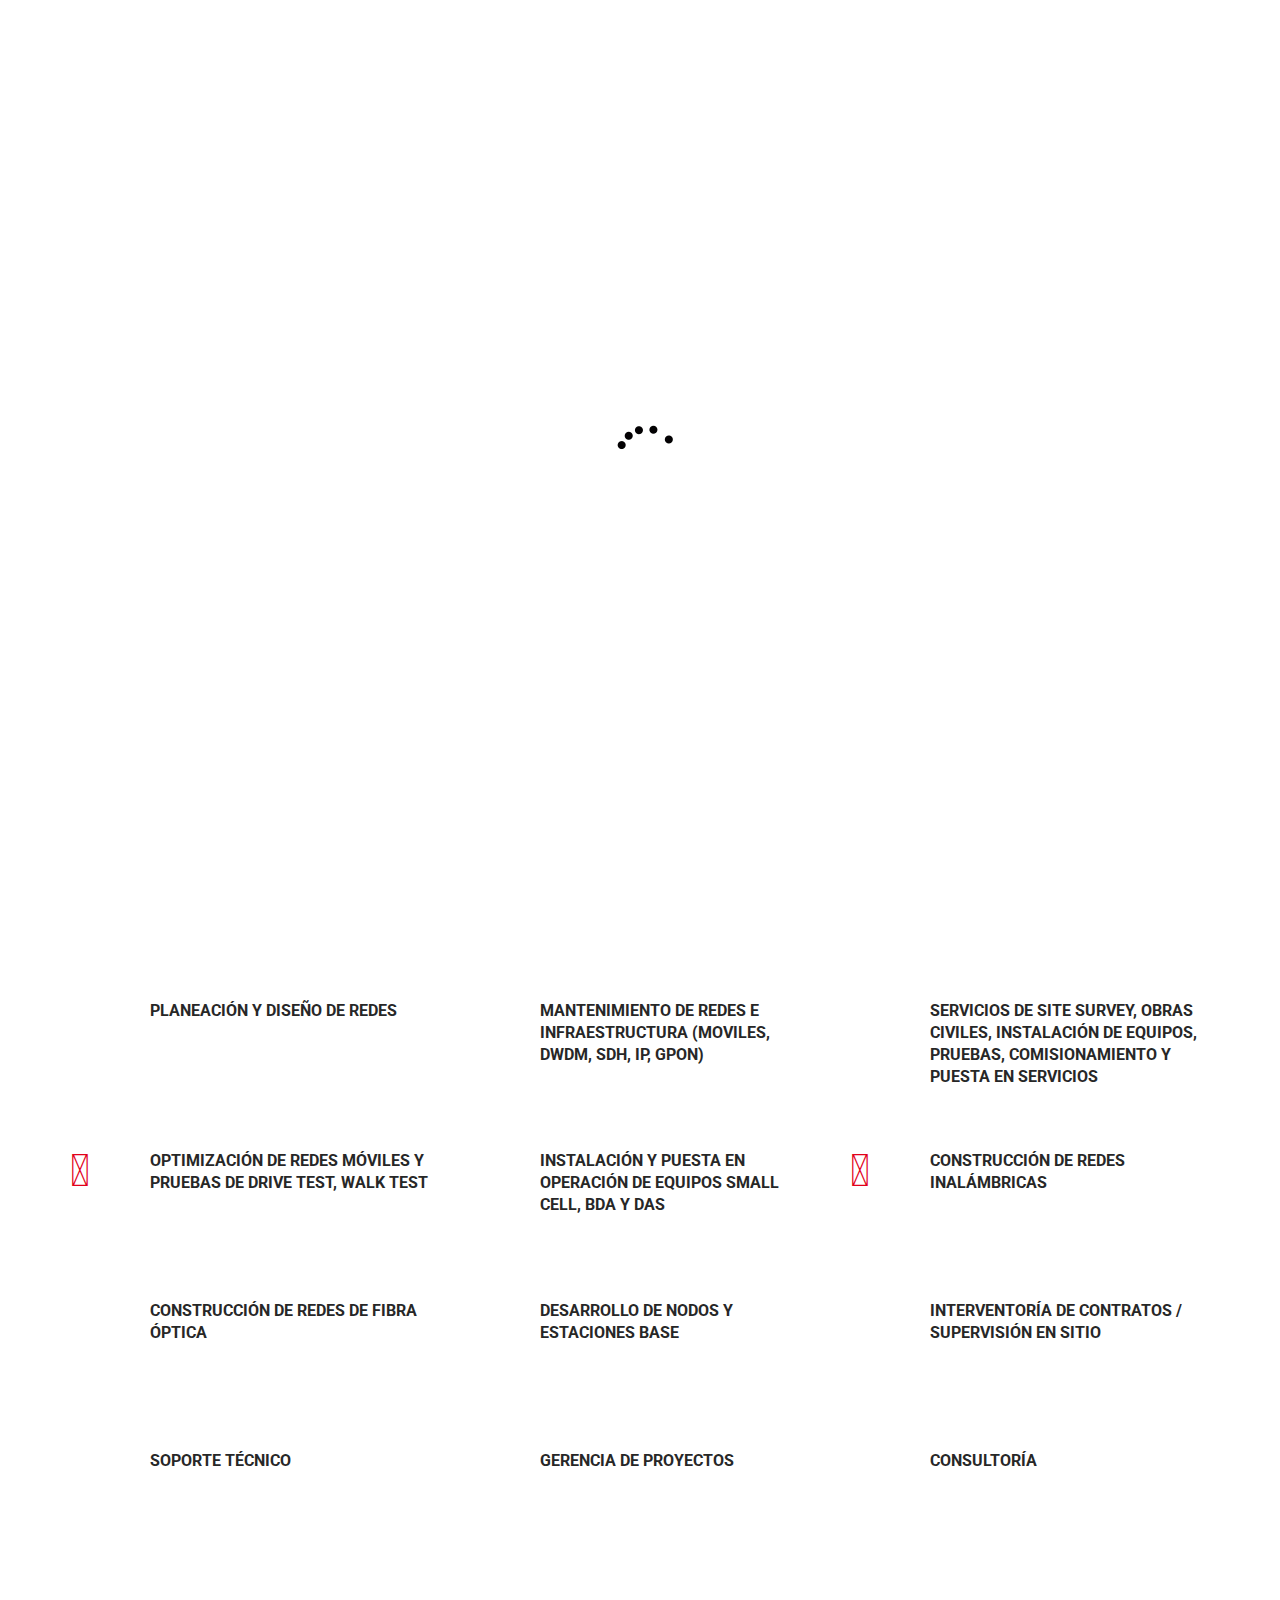
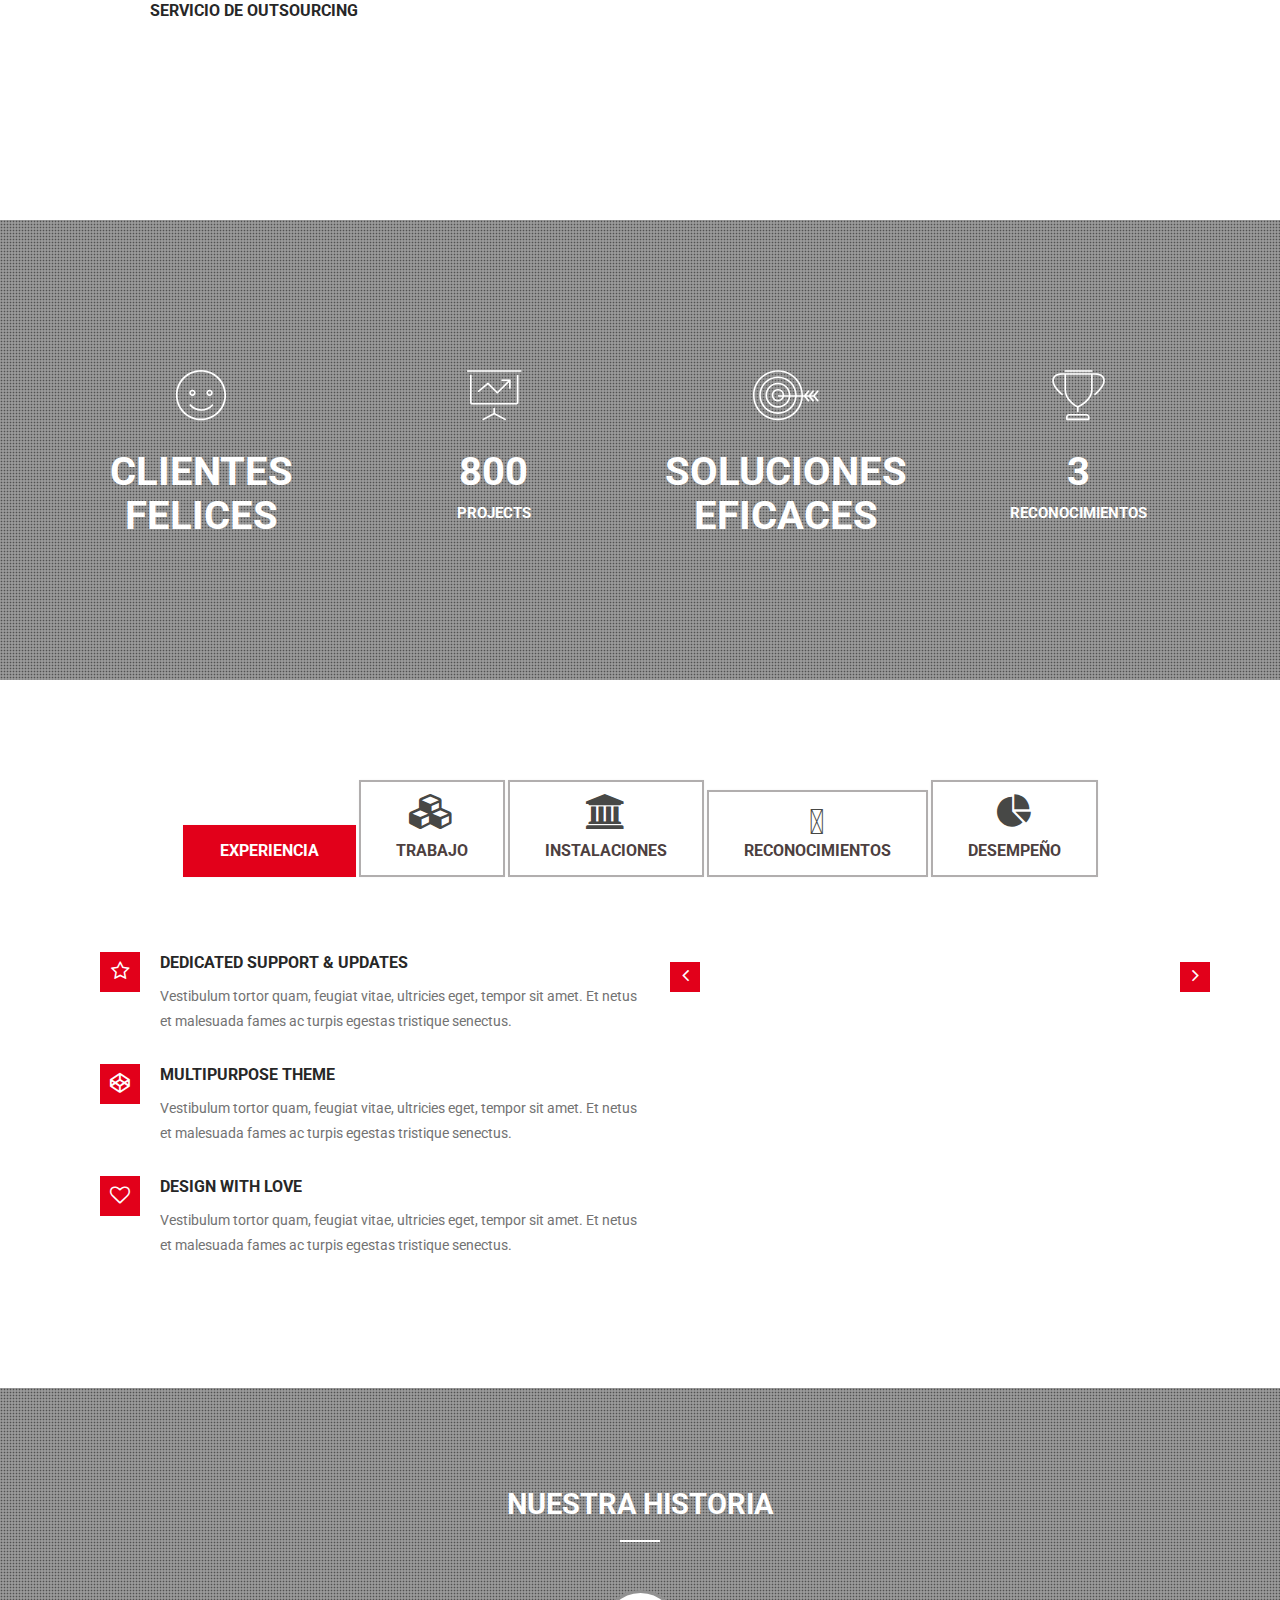
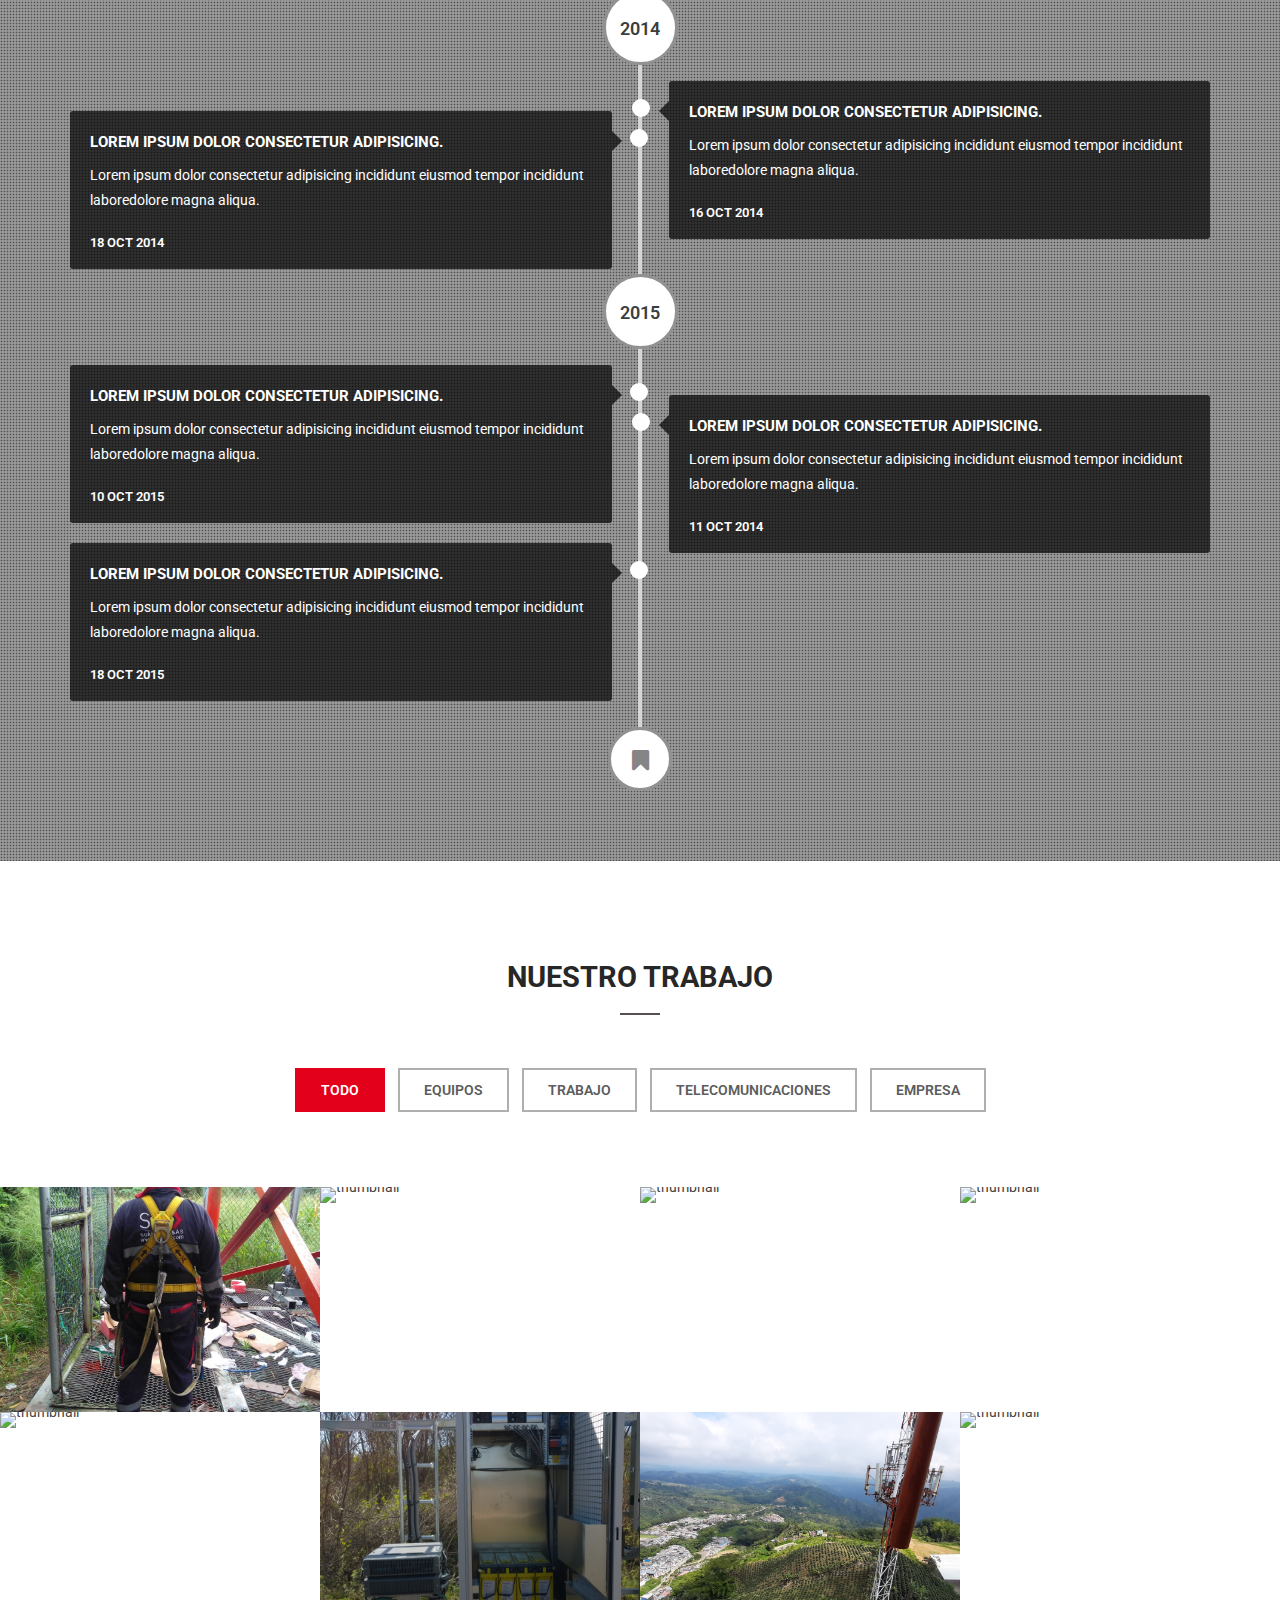
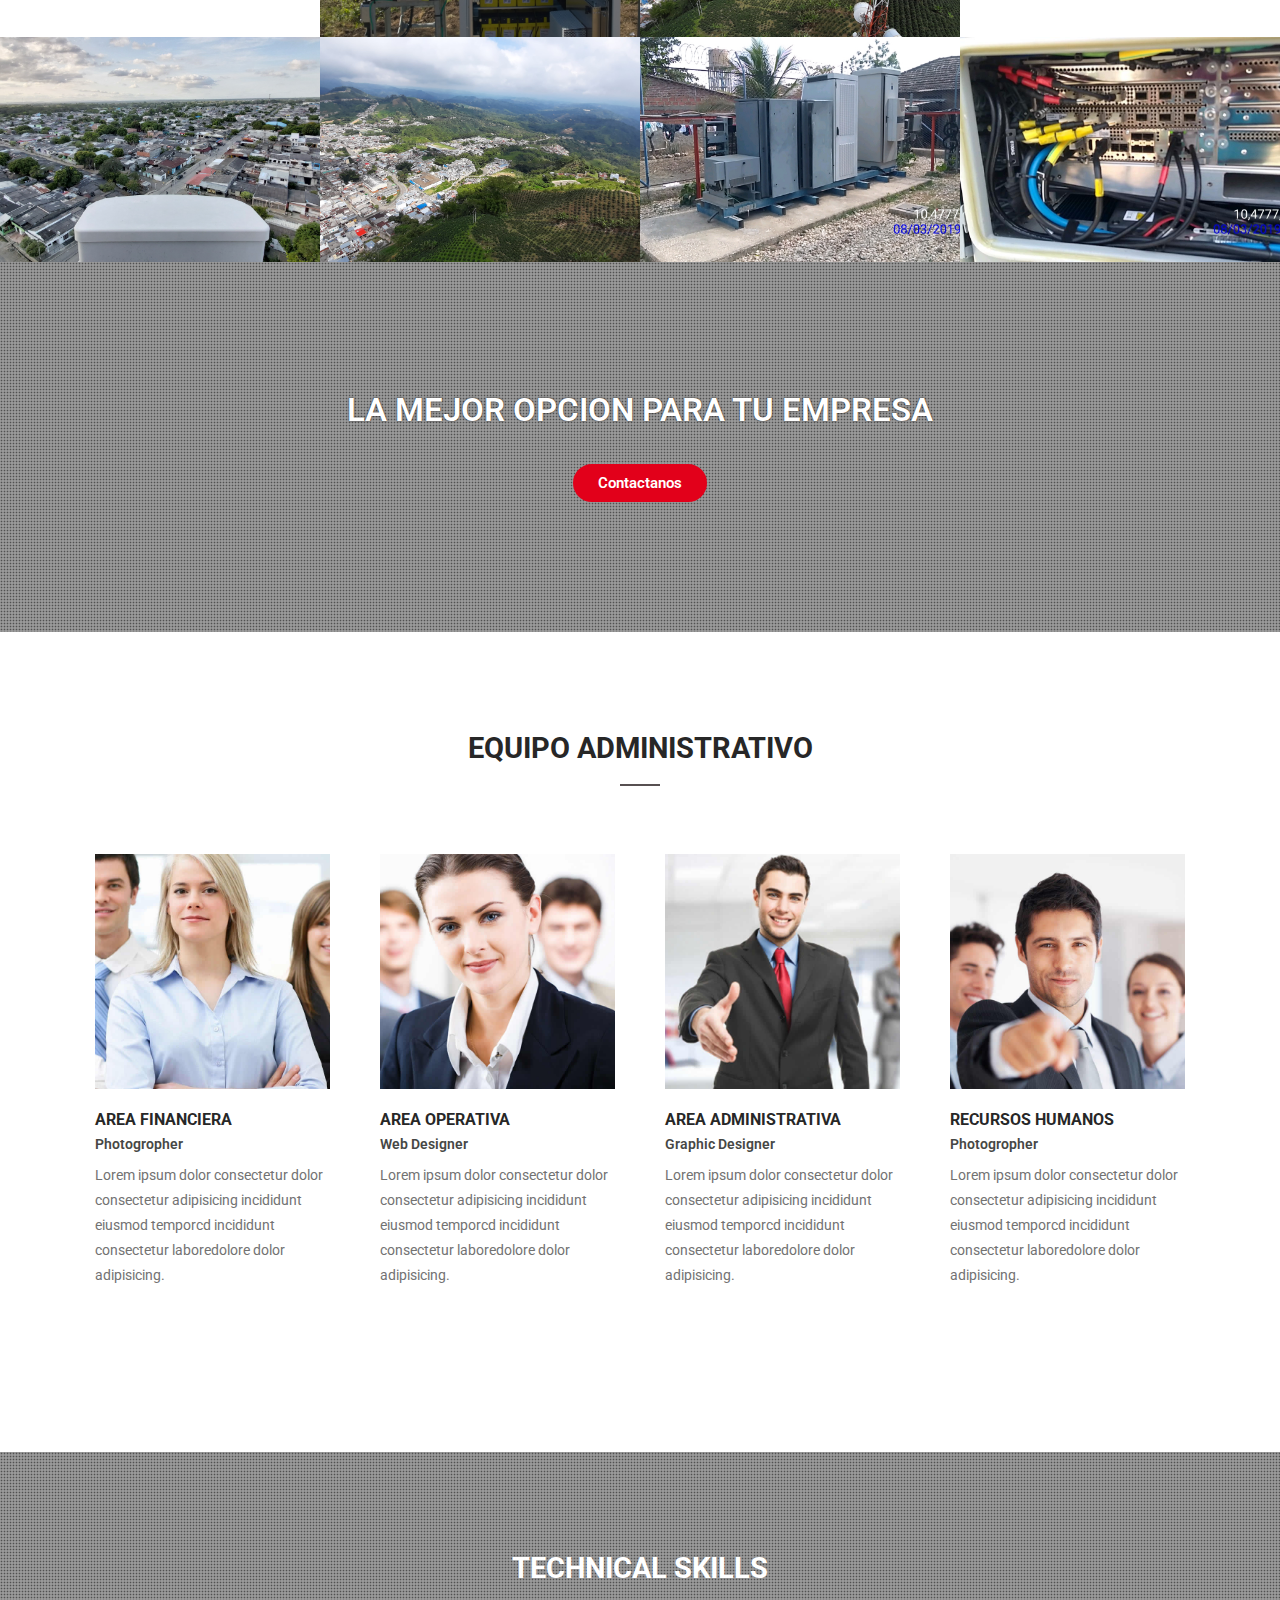
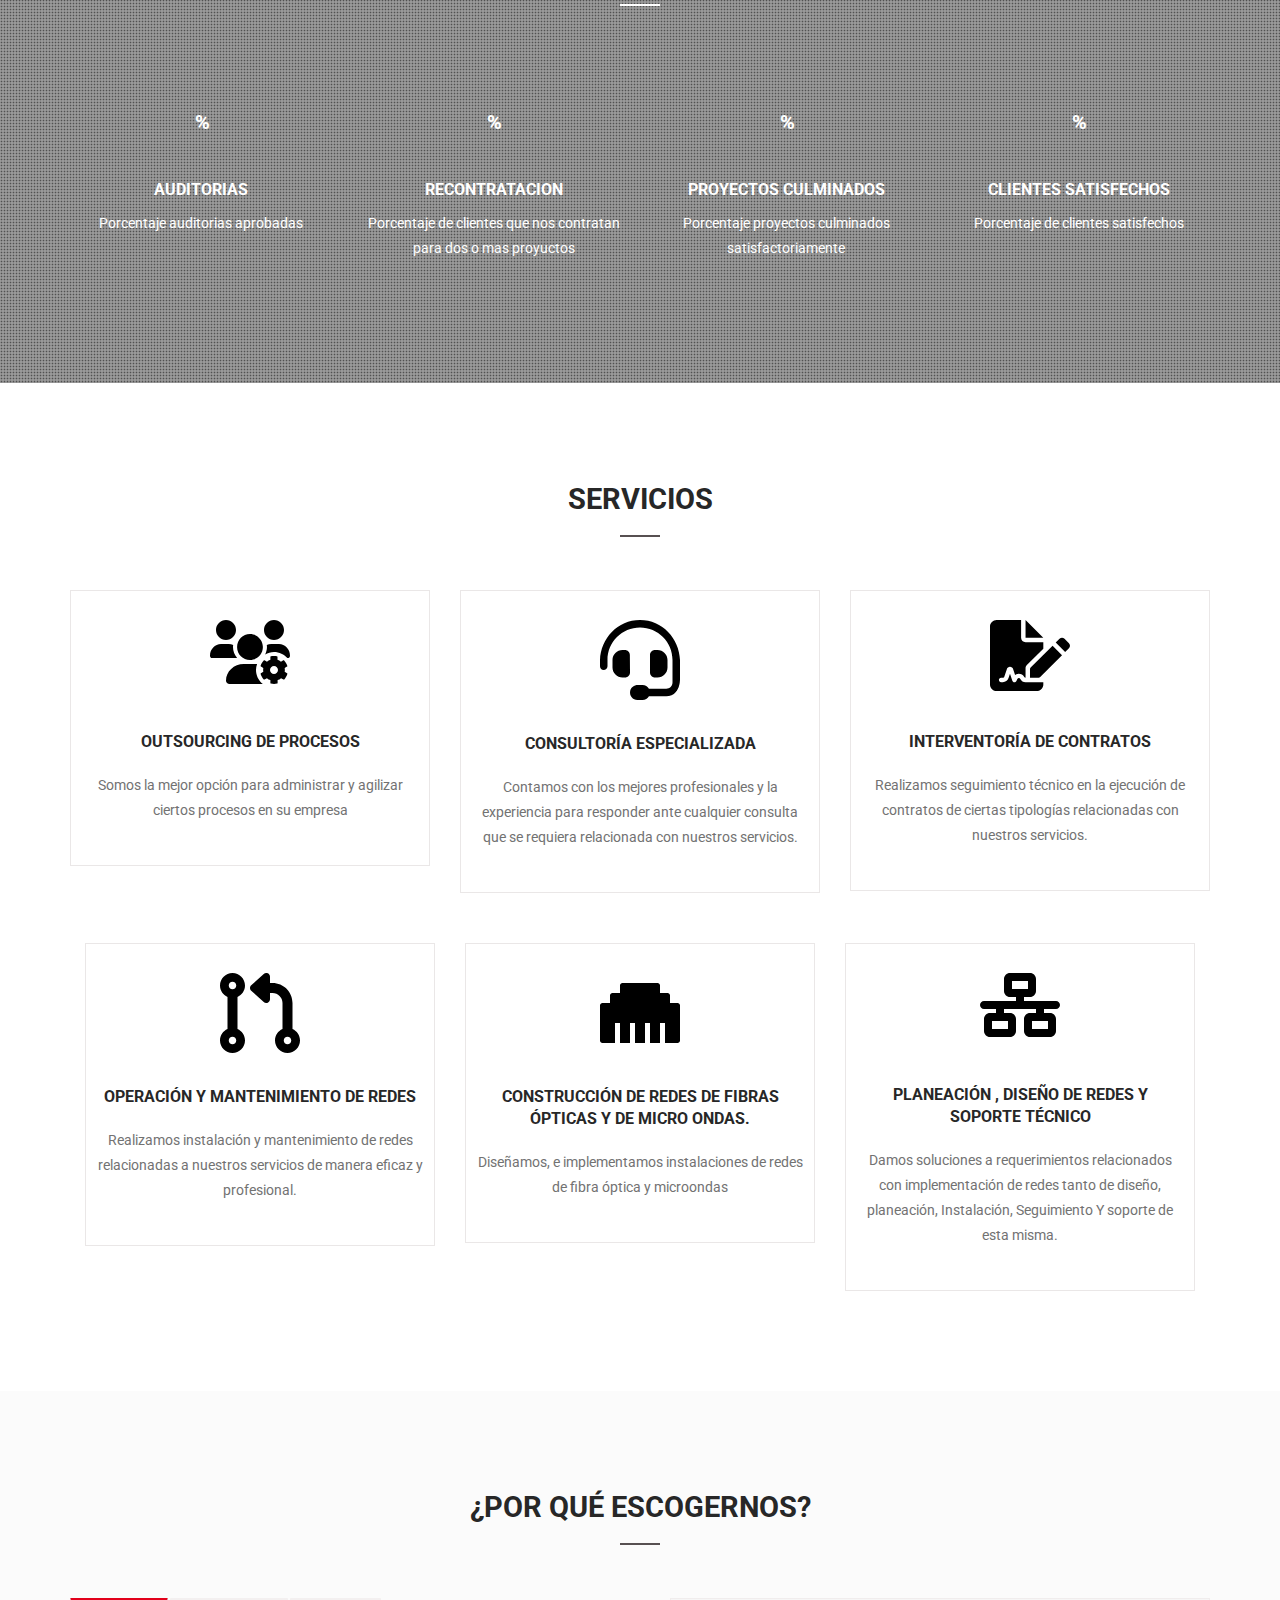
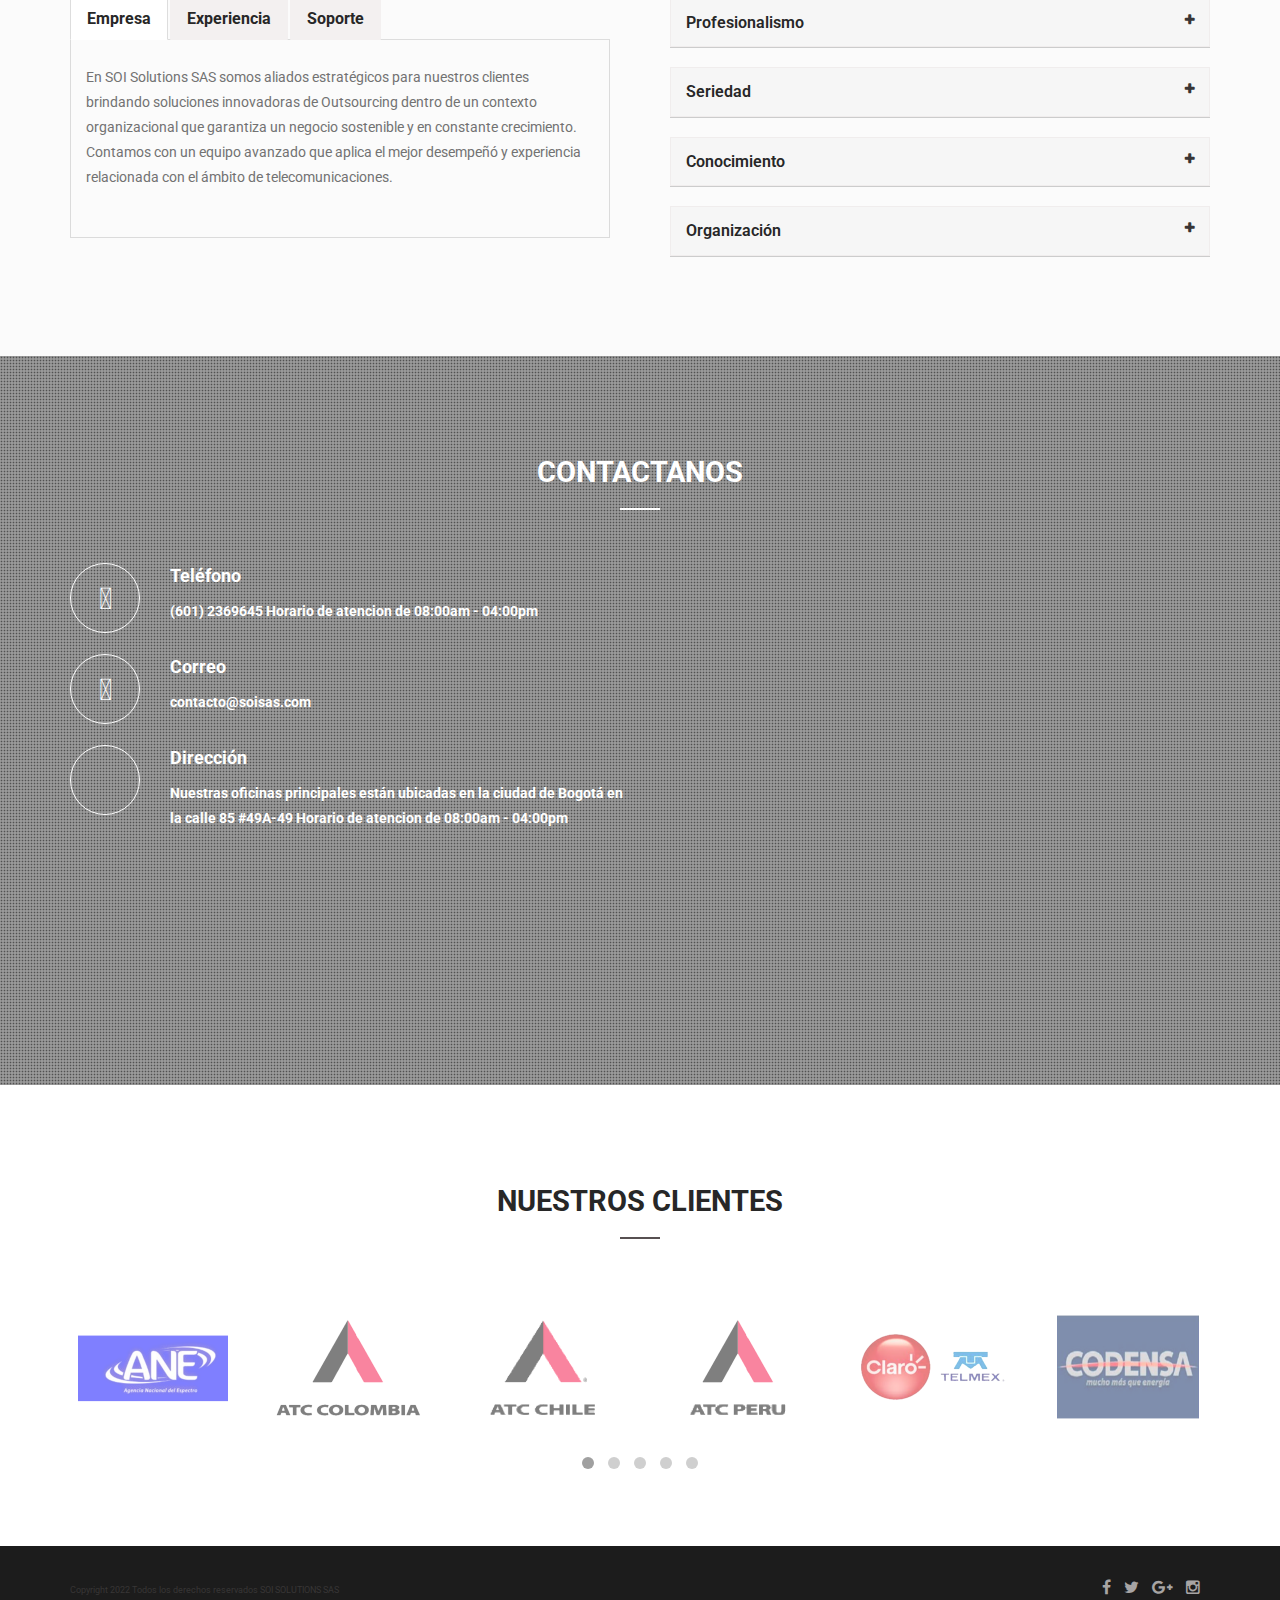
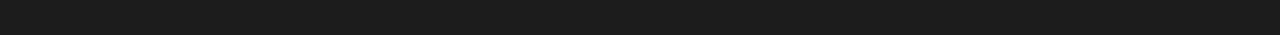
==== commit 3898d65b: "0.01" ====
--- a/index.html
+++ b/index.html
@@ -2,7 +2,7 @@
 <html lang="en-gb" class="no-js">
 <head>
     <meta charset="utf-8">
-    <title>SOI Solutions</title>
+    <title>hola</title>
     <meta name="author" content="">
     <meta name="keywords" content="">
     <meta name="description" content="">
